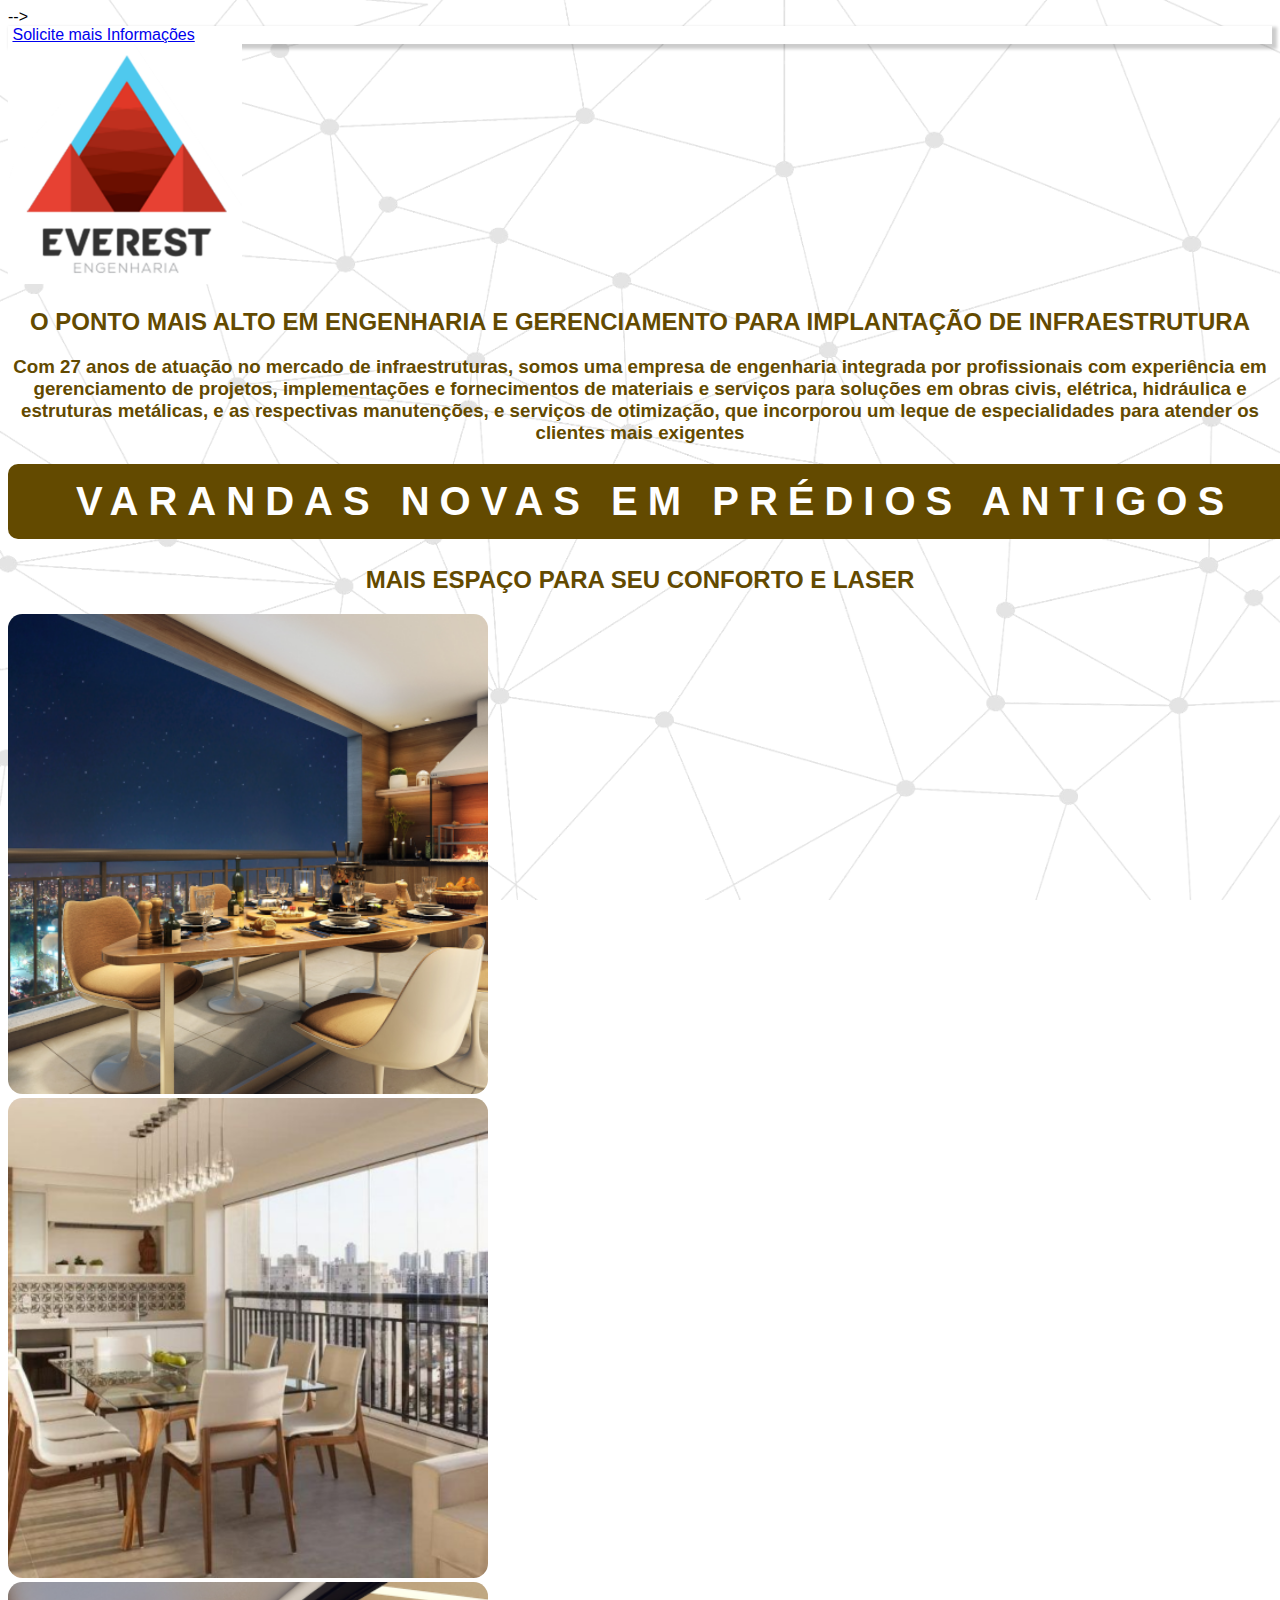
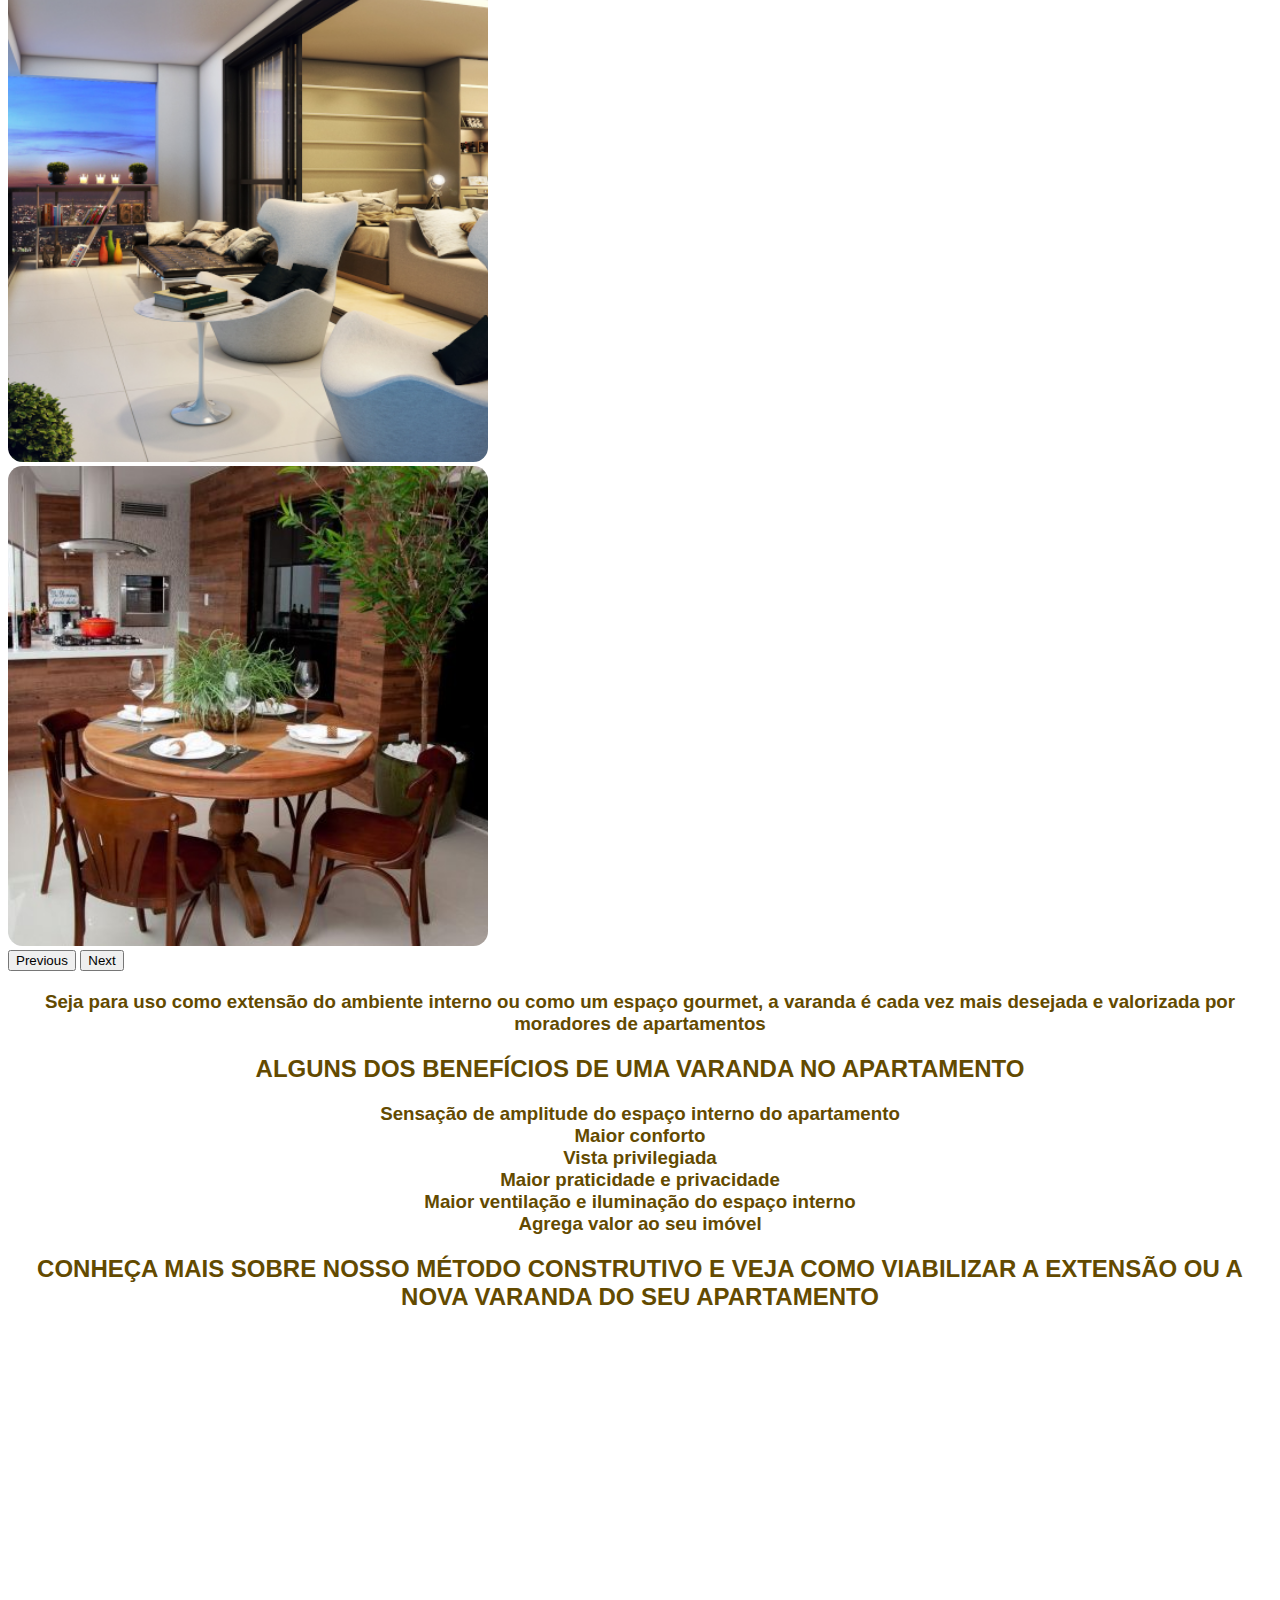
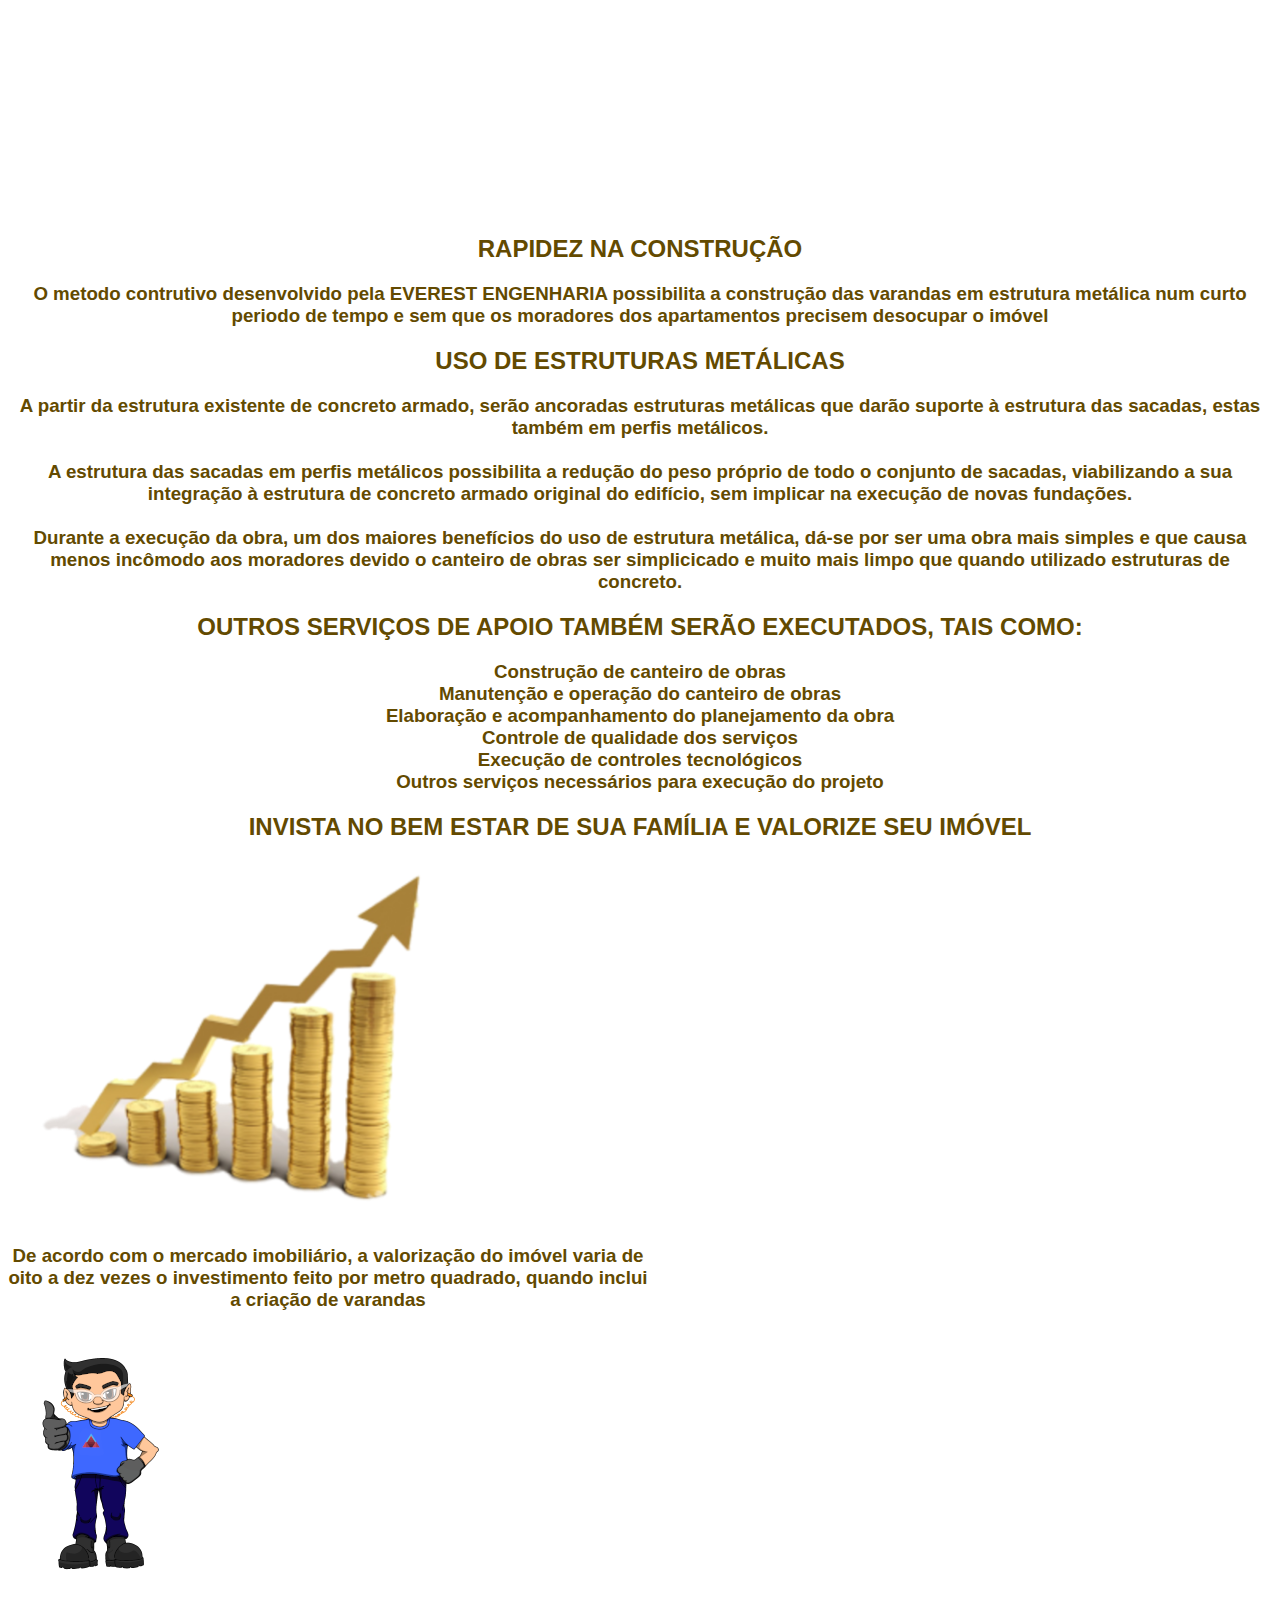
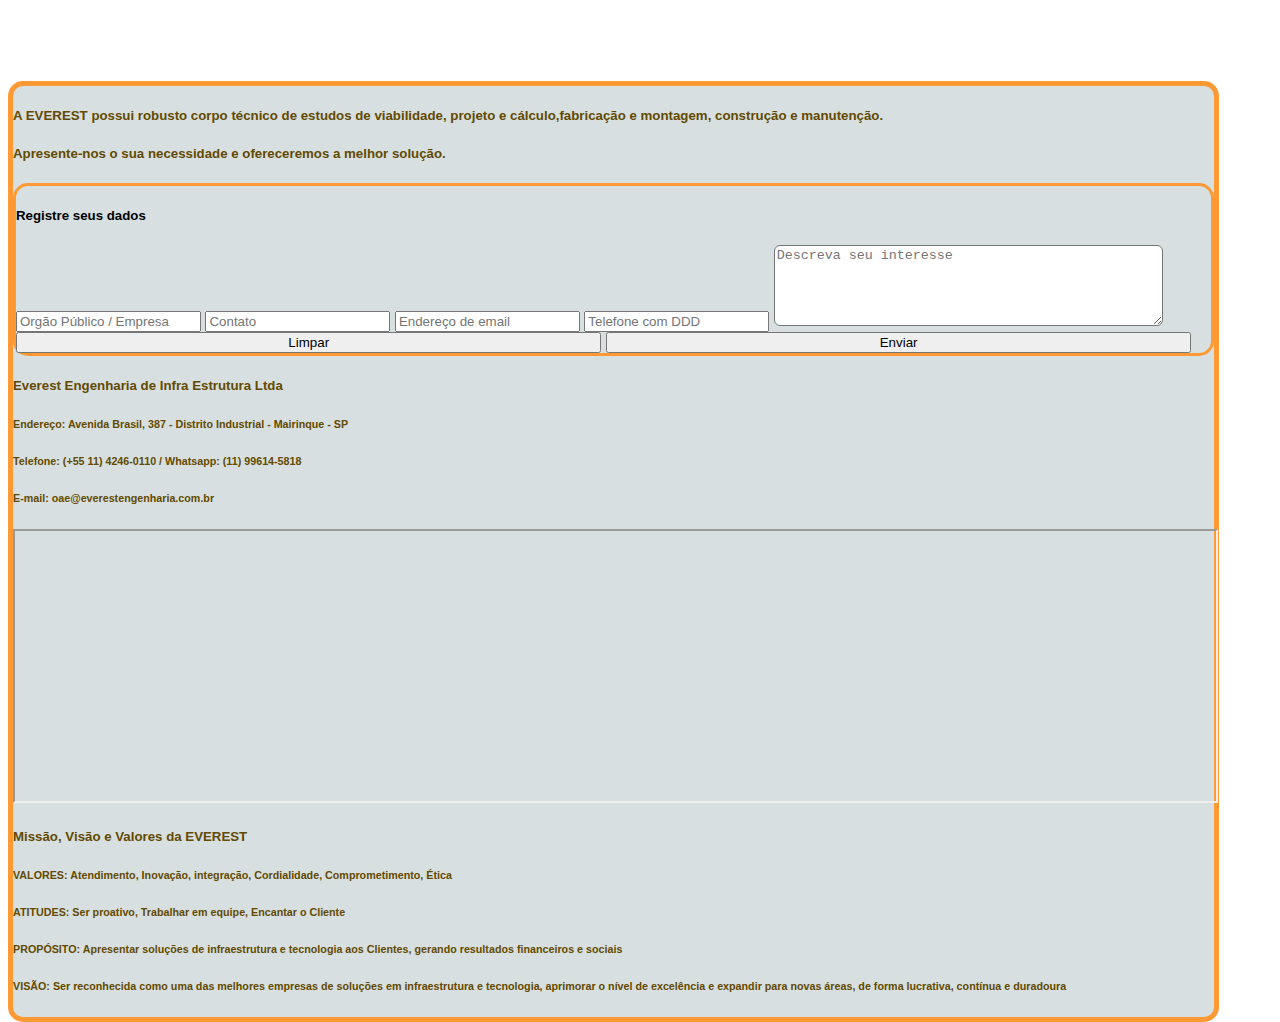
==== index.html @ 9385000b "index" ====
<!DOCTYPE html>
<html lang="pt-BR">

<head>
  <meta charset="UTF-8">
  <meta http-equiv="X-UA-Compatible" content="IE=edge">-->
  <meta name="viewport" content="width=device-width, initial-scale=1.0">
  <link href="https://cdn.jsdelivr.net/npm/bootstrap@5.3.0-alpha1/dist/css/bootstrap.min.css" rel="stylesheet"
    integrity="sha384-GLhlTQ8iRABdZLl6O3oVMWSktQOp6b7In1Zl3/Jr59b6EGGoI1aFkw7cmDA6j6gD" crossorigin="anonymous">
  <link rel="stylesheet" type="text/css" href="style.css">
  </link>
  <title>EVEREST-VARANDAS</title>

</head>

<body class="bg">
  <header>
    <nav class=" navColor d-flex justify-content-around  navbar fixed-top">
      <img class="img-fluid" src="logoeverest2.png" alt="">
      <a class="btn bg-warning" href="#nmcadastro">Solicite mais Informações</a>
    </nav>
  </header>

  <div class="d-flex justify-content-center pt-3 mt-5">
    <img class="classlogo" src="logo_everest.PNG" alt="">
  </div>

  <div class="container d-flex justify-content-center">
    <h2 class="pInicial">O PONTO MAIS ALTO EM ENGENHARIA E GERENCIAMENTO PARA IMPLANTAÇÃO DE INFRAESTRUTURA</h2>
  </div>

  <DIV class="container d-flex justify-content-center">
    <h3 class="pInicial">Com 27 anos de atuação no mercado de infraestruturas, somos uma empresa de engenharia integrada
      por profissionais com experiência em gerenciamento de projetos, implementações e fornecimentos de materiais e
      serviços para soluções em obras civis, elétrica, hidráulica e estruturas metálicas, e as respectivas manutenções,
      e serviços de otimização, que incorporou um leque de especialidades para atender os clientes mais exigentes</h3>
  </DIV>

  </div>
  
  <section class="container">
    <div class="d-flex justify-content-center mt-3">
      <H1 class="pInicial2">VARANDAS NOVAS EM PRÉDIOS ANTIGOS </H1>
    </div>

    <div class="d-flex justify-content-center mt-3">
      <h2 class="pInicial">MAIS ESPAÇO PARA SEU CONFORTO E LASER</h2>
    </div>

    <!-- INICIO CAROUSEL-->

    <div id="carouselExampleFade" class="carousel slide carousel-fade container" data-bs-interval="3000"
      data-bs-ride="carousel">
      <div class="carousel-inner container">
        <div class="carousel-item active ">
          <img src="varanda01.png" class="d-block w-100 img-tamanho img-fluid bordaImgVar" alt="VARANDA">
        </div>
        <div class="carousel-item ">
          <img src="varanda02.png" class="d-block w-100 img-tamanho img-fluid bordaImgVar" alt="VARANDA">
        </div>
        <div class="carousel-item ">
          <img src="varanda03.png" class="d-block w-100 img-tamanho img-fluid bordaImgVar" alt="VARANDA">
        </div>
        <div class="carousel-item ">
          <img src="varanda04.png" class="d-block w-100 img-tamanho img-fluid bordaImgVar" alt="VARANDA">
        </div>
      </div>
      <button class="carousel-control-prev" type="button" data-bs-target="#carouselExampleFade" data-bs-slide="prev">
        <span class="visually-hidden">Previous</span>
      </button>
      <button class="carousel-control-next" type="button" data-bs-target="#carouselExampleFade" data-bs-slide="next">
        <span class="visually-hidden">Next</span>
      </button>
    </div>
  </section>
  <!-- TÉRMIONO CAROUSEL-->

  <div class="container">
    <h3 class="pInicial mt-5">Seja para uso como extensão do ambiente interno ou como um espaço gourmet, a varanda é
      cada vez mais desejada e valorizada por moradores de apartamentos</h3>
  </div>

  <div class="container d-flex justify-content-center">
    <h2 class="pInicial mt-5">ALGUNS DOS BENEFÍCIOS DE UMA VARANDA NO APARTAMENTO</h2>
  </div>

  <div class="container d-flex justify-content-center">
    <h3 class="pInicial">
      Sensação de amplitude do espaço interno do apartamento<br>
      Maior conforto <br>
      Vista privilegiada<br>
      Maior praticidade e privacidade <br>
      Maior ventilação e iluminação do espaço interno<br>
      Agrega valor ao seu imóvel<br></h3>
  </div>

  <div class="container d-flex justify-content-center mt-5">
    <h2 class="pInicial">CONHEÇA MAIS SOBRE NOSSO MÉTODO CONSTRUTIVO E VEJA COMO VIABILIZAR A EXTENSÃO OU A NOVA VARANDA DO SEU APARTAMENTO</h2>
  </div>

  <div class=" m-5">
    <div class="container d-flex  justify-content-center ">
    <iframe class="class-video" src="https://www.youtube.com/embed/AKZ77Znzrgw" title="YouTube video player" frameborder="0" allow="accelerometer; autoplay; clipboard-write; encrypted-media; gyroscope; picture-in-picture; web-share" allowfullscreen></iframe>
    </div>
  </div>

  <div class="container d-flex justify-content-center">
    <h2 class="pInicial mt-5">RAPIDEZ NA CONSTRUÇÃO</h2>
  </div>

  <div class="container d-flex justify-content-center">
    <h3 class="pInicial">O metodo contrutivo desenvolvido pela EVEREST ENGENHARIA possibilita a construção das varandas em estrutura metálica num curto periodo de tempo e sem que os moradores dos apartamentos precisem desocupar o imóvel</h3>
  </div>

  <div class="container d-flex justify-content-center">
    <h2 class="pInicial mt-5">USO DE ESTRUTURAS METÁLICAS</h2>
  </div>

  <div class="container d-flex justify-content-center mt-1">
    <h3 class="pInicial">A partir da estrutura existente de concreto armado, serão ancoradas estruturas metálicas que darão suporte à estrutura das sacadas, estas também em perfis metálicos.<br><br>
      A estrutura das sacadas em perfis metálicos possibilita a redução do peso próprio de todo o conjunto de sacadas, viabilizando a sua integração à estrutura de concreto armado original do edifício, sem implicar na execução de novas fundações. <br><br>
      Durante a execução da obra, um dos maiores benefícios do uso de estrutura metálica, dá-se por ser uma obra mais simples e que causa menos incômodo aos moradores devido o canteiro de obras ser simplicicado e muito mais limpo que quando utilizado estruturas de concreto.
    </h3>
  </div>

  <div class="container d-flex justify-content-center">
    <h2 class="pInicial mt-5">OUTROS SERVIÇOS DE APOIO TAMBÉM SERÃO EXECUTADOS, TAIS COMO:</h2>
  </div>

  <div class="container d-flex justify-content-center">
    <h3 class="pInicial">
      Construção de canteiro de obras<br>
      Manutenção e operação do canteiro de obras<br>
      Elaboração e acompanhamento do planejamento da obra<br>
      Controle de qualidade dos serviços<br>
      Execução de controles tecnológicos<br>
      Outros serviços necessários para execução do projeto<br></h3>
  </div>



  <div class="container d-flex justify-content-center mt-5">
    <h2 class="pInicial">INVISTA NO BEM ESTAR DE SUA FAMÍLIA E VALORIZE SEU IMÓVEL</h2>
  </div>

  <div class="container mt-3">
    <div class="d-flex justify-content-center align-middle">
      <img class="imgFinan" src="invest.png" alt="">
    </div>  
    <div class="d-flex justify-content-center ">
      <h3 class="pInicial mt-5 textoFinan">De acordo com o mercado imobiliário, a valorização do imóvel varia de oito a dez vezes o investimento feito por metro quadrado, quando inclui a criação de varandas</h2>
    </div>
  </div>

  <div class="container justify-content-center">
    <div class="row">
      <div class=" justify-content-center col-lg-6 mt-5 d-flex">
        <img src="LINK_SELO_26_ANOS.JPG" alt="">
      </div>
      <div class=" justify-content-center col-lg-6 mt-5 d-flex">
        <img src="mascote.png" alt="">
      </div>
    </div>
  </div>

  <main>
    <a name="nmcadastro"></a>
    <section class="pcontato">

      <div class="container-fluid cadastro ">

        <div class="justify-content-center mt-2 text-white">
          <h5 class="fontFinal mt-4">A EVEREST possui robusto corpo técnico de estudos de viabilidade, projeto e
            cálculo,fabricação e montagem, construção e manutenção. </h5>
          <h5 class="fontFinal mb-4">Apresente-nos o sua necessidade e ofereceremos a melhor solução.</h5>
          </h5>
        </div>

        <div class="row mt-2 justify-content-center">


          <div class="col-lg-4 m-1 bordaContato ">
            <form action="https://formsubmit.co/c5223be4051fd8e57109d2ad00f6728d" method="POST">
              <h5 class="mt-3">Registre seus dados</h5>

              <label class="mt-2" for="InputEmpresa"></label>
              <input type="text" class="form-control" name="InputEmpresa" id="InputEmpresa"
                aria-describedby="InputEmpresa" placeholder="Orgão Público / Empresa" required>

              <label for="name"></label>
              <input type="text" class="form-control" name="name" id="name" aria-describedby="name"
                placeholder="Contato" required>

              <label for="email"></label>
              <input type="email" class="form-control" name="email" id="email" aria-describedby="email"
                placeholder="Endereço de email" required>

              <label for="inputel"></label>
              <input type="tel" class="form-control" name="inputel" id="inputel" aria-describedby="inputel"
                placeholder="Telefone com DDD" maxlength="11" pattern="^\d{2}\d{4,5}\d{4}$" required>

              <textarea resize="none" name="message" class=" mt-3 txtarea form-control" cols="46" rows="5"
                placeholder="Descreva seu interesse" maxlength="500"></textarea>

              <input type="hidden" name="_next" value="https://selbsergioaranha.github.io/Projeto_Pontes/obrigado.html">

              <button style="width: 49%;" type="reset" class="btn-primary mt-2 mb-2">Limpar</button>
              <button style="width: 49%;" type="submit" class="btn-primary mt-2 mb-2">Enviar</button>
            </form>
          </div>

          <div class="col-lg-4 ">
            <div class="fontFinal mt-4">
              <h5>Everest Engenharia de Infra Estrutura Ltda</h5>
              <h6 class="fontFinal mt-2">Endereço: Avenida Brasil, 387 - Distrito Industrial - Mairinque - SP</h6>
              <h6 class="fontFinal mt-2">Telefone: (+55 11) 4246-0110 / Whatsapp: (11) 99614-5818</h6>
              <h6 class="fontFinal mt-2">E-mail: oae@everestengenharia.com.br</h6>
            </div>

            <div class="p-3 mt-4 bg-light border rounded-3">
              <iframe class="m-0 m-auto"
                src="https://www.google.com/maps/embed?pb=!1m18!1m12!1m3!1d3657.912626153873!2d-47.18362305066568!3d-23.53564478462053!2m3!1f0!2f0!3f0!3m2!1i1024!2i768!4f13.1!3m3!1m2!1s0x94cf720b5bc1e517%3A0x577af67c2d1a4c39!2sEverest%20Engenharia%20de%20Infra%20Estrutura%20LTDA!5e0!3m2!1spt-BR!2sbr!4v1660700954570!5m2!1spt-BR!2sbr"
                width="100%" height="270" style="border:left" allowfullscreen=" " loading="lazy"
                referrerpolicy="no-referrer-when-downgrade">
              </iframe>
            </div>
          </div>

          <div class="col-lg-3 ">
            <div class="mt-5">
              <h5 class="fontFinal pt-3">Missão, Visão e Valores da EVEREST</h5>
              <h6 class="fontFinal pt-3">VALORES: Atendimento, Inovação, integração, Cordialidade, Comprometimento,
                Ética</h6>
              <h6 class="fontFinal pt-3">ATITUDES: Ser proativo, Trabalhar em equipe, Encantar o Cliente</h6>
              <h6 class="fontFinal pt-3">PROPÓSITO: Apresentar soluções de infraestrutura e tecnologia aos Clientes,
                gerando resultados financeiros e sociais</h6>
              <h6 class="fontFinal pt-3">VISÃO: Ser reconhecida como uma das melhores empresas de soluções em
                infraestrutura e tecnologia, aprimorar o nível de excelência e expandir para novas áreas, de forma
                lucrativa, contínua e duradoura</h6>
            </div>
          </div>
        </div>
      </div>
    </section>
  </main>

  <script src="https://code.jquery.com/jquery-3.3.1.slim.min.js"
    integrity="sha384-q8i/X+965DzO0rT7abK41JStQIAqVgRVzpbzo5smXKp4YfRvH+8abtTE1Pi6jizo" crossorigin="anonymous">
    </script>
  <script src="https://cdnjs.cloudflare.com/ajax/libs/popper.js/1.14.3/umd/popper.min.js"
    integrity="sha384-ZMP7rVo3mIykV+2+9J3UJ46jBk0WLaUAdn689aCwoqbBJiSnjAK/l8WvCWPIPm49" crossorigin="anonymous">
    </script>
  <script src="https://cdn.jsdelivr.net/npm/bootstrap@5.3.0-alpha1/dist/js/bootstrap.bundle.min.js"
    integrity="sha384-w76AqPfDkMBDXo30jS1Sgez6pr3x5MlQ1ZAGC+nuZB+EYdgRZgiwxhTBTkF7CXvN"
    crossorigin="anonymous"></script>
</body>

</html>
---- style.css ----
body,html {
    height: 100%;
    font-family: Arial, Helvetica, sans-serif;
   
}

.pcontato{
    padding-top: 80px;
}

.txtarea {
    border-radius: 6px;
}

.bg {

    background-image: url(img_fundo_triangulos.png);
    background-size: cover;
    background-position: center ;
    background-attachment: fixed;
}

.pInicial {
    margin-top: 20px;
    text-align: center;
    color:#634A00;
    
}
.pInicial2 {
    width: 100%;
    padding: 15px  15px;
    margin-top: 20px;
    font-size: 40px;
    font-weight: 700;
    text-align: center;
    background-color: #634A00;
    color: rgb(255, 255, 255);
    letter-spacing: 10px;
    border-radius: 10px;
}

.fontFinal {
    color:#634A00;
}
.class-video {
    height: 30rem;
    width: 53rem;
}

h2 {
    font-weight: 700;
}
.cadastro {
    background-color:#d7dfe1;
    width: 95%;
    height: 95%;
    border-radius: 15px;
    border-style:solid;
    border-color:#FF9933;
    border-width: 5px;

}

.bordaContato {

    border-radius: 15px;
    border-style:solid;
    border-color: #FF9933;
    border-width: 3px;
   
}

.navColor {
    background-color:#ffffff;
    box-shadow: 3px 3px 3px 2px rgba(0, 0, 0, 0.2);
}

/* css carrocel */

.carousel {
    max-width: 70%;
}

.carousel-inner {
    max-width: 100%;
}

.classlogo {
    max-width: 15rem;
    max-height: 15rem;
}

.textoFinan {
    width: 40rem;
    height: auto;
}

.imgFinan {
    width: 30rem;
    
}

.img-tamanho {
    width: 30rem;
    height: 30rem;
    object-fit: cover;
    object-position: center;
    }

.bordaImgVar {
    border-radius: 3% 3% 3% 3%;
}

.carousel-control-prev-icon {
    background-image: url("data:image/svg+xml;charset=utf8,%3Csvg xmlns='http://www.w3.org/2000/svg' fill='darkgrey' viewBox='0 0 8 8'%3E%3Cpath d='M5.25 0l-4 4 4 4 1.5-1.5-2.5-2.5 2.5-2.5-1.5-1.5z'/%3E%3C/svg%3E");
}
.carousel-control-next-icon {
    background-image: url("data:image/svg+xml;charset=utf8,%3Csvg xmlns='http://www.w3.org/2000/svg' fill='darkgrey' viewBox='0 0 8 8'%3E%3Cpath d='M2.75 0l-1.5 1.5 2.5 2.5-2.5 2.5 1.5 1.5 4-4-4-4z'/%3E%3C/svg%3E");
}
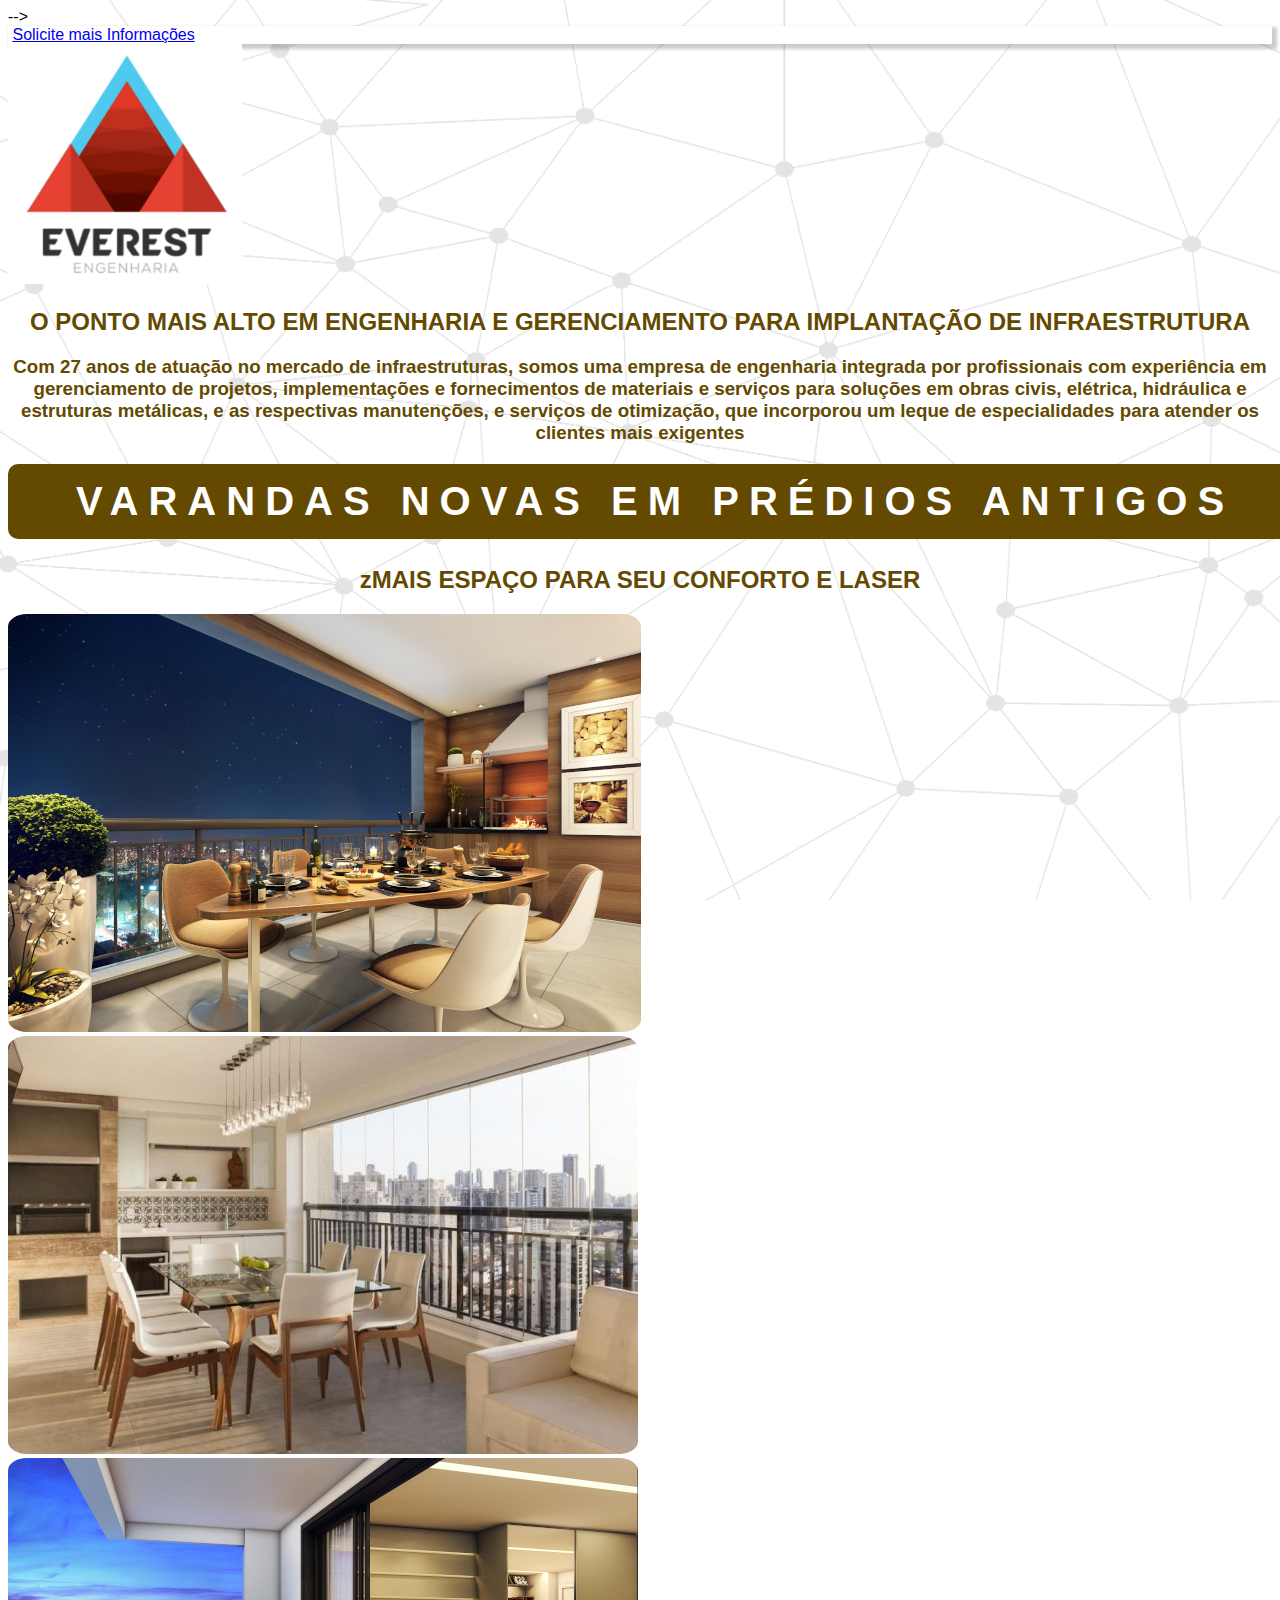
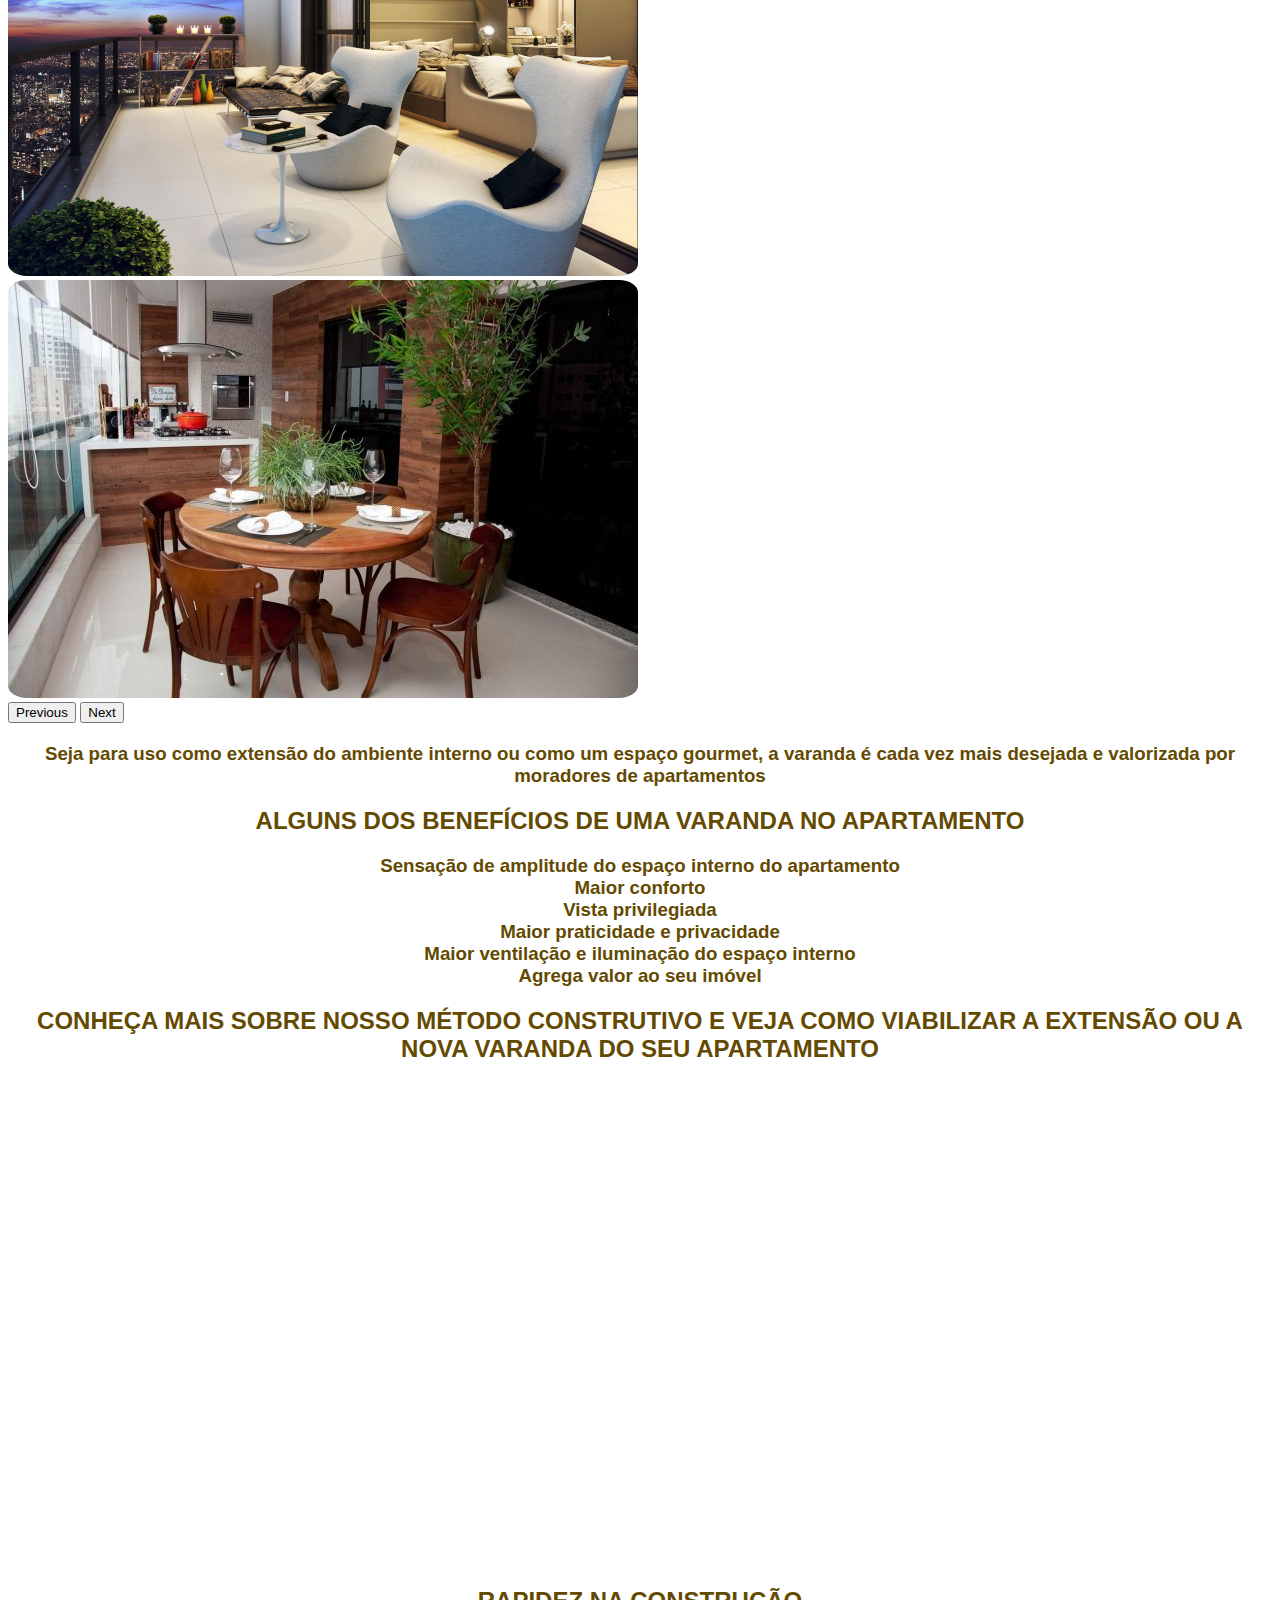
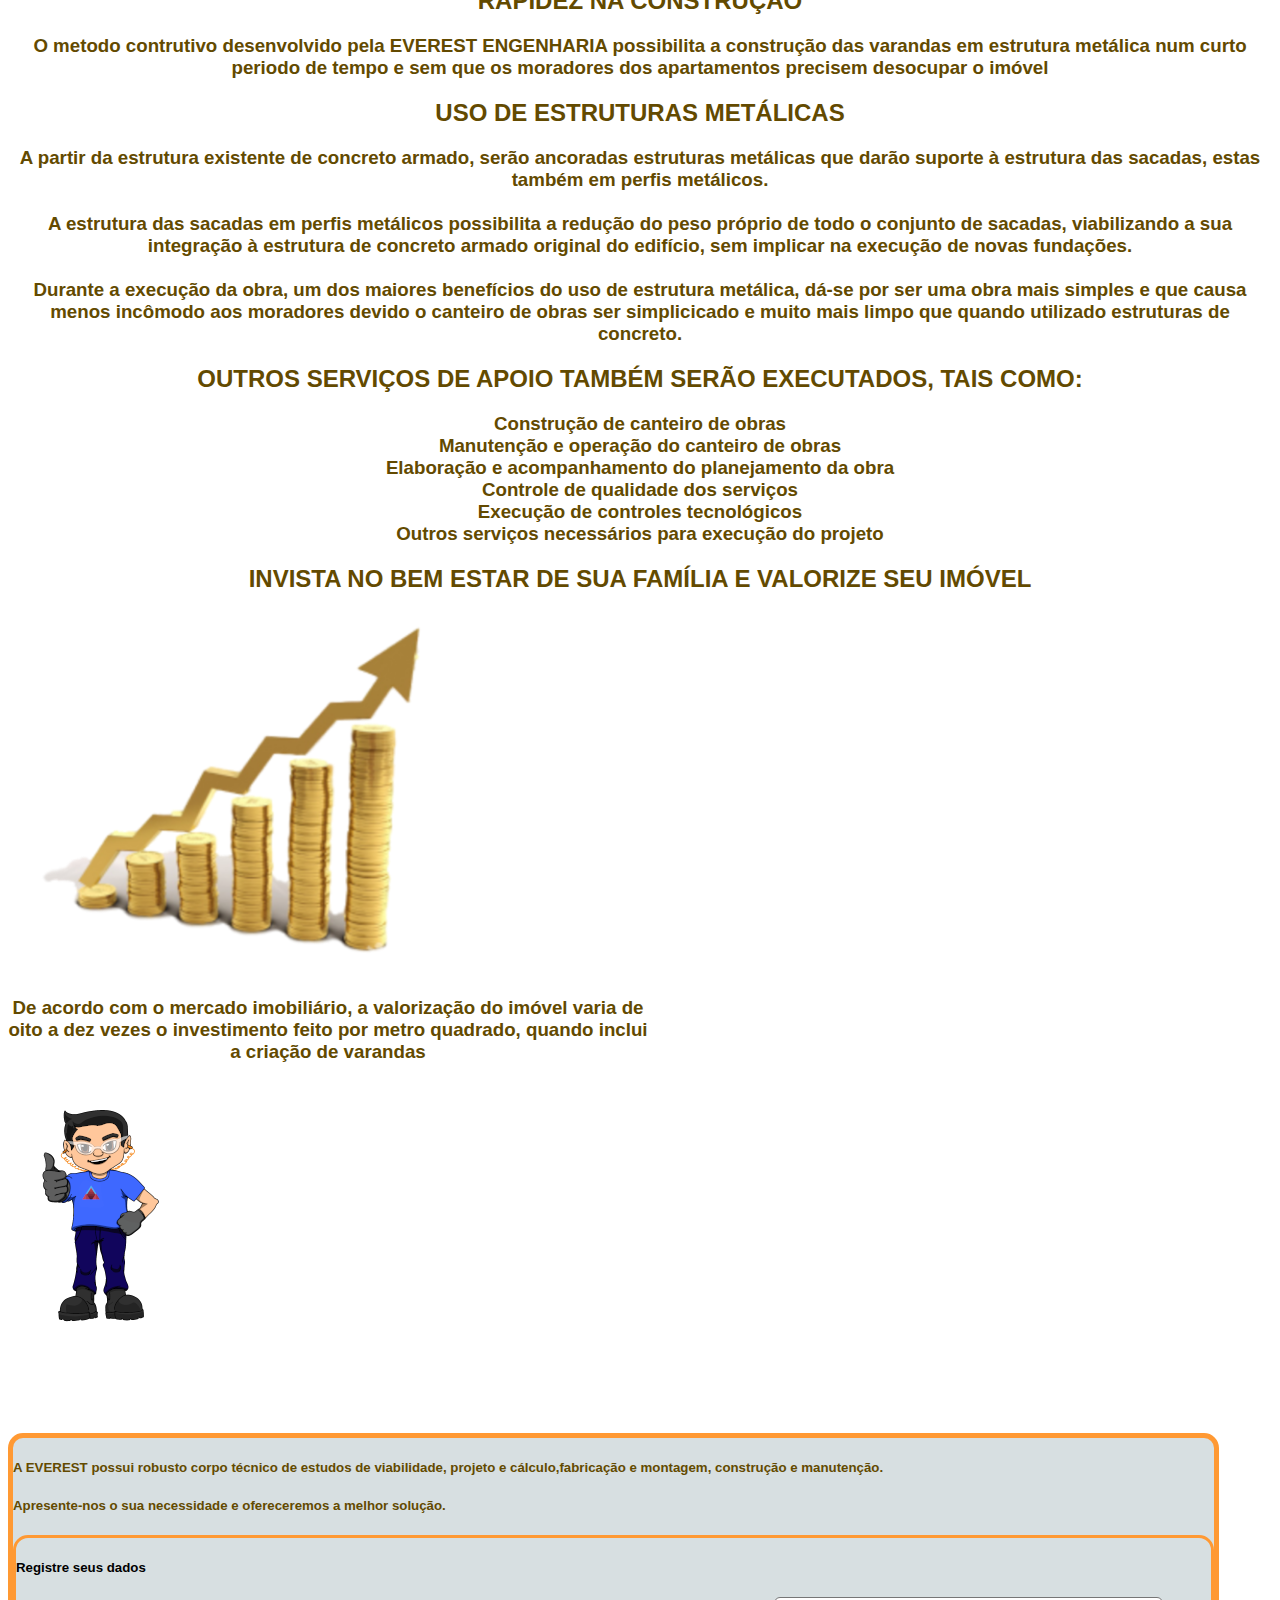
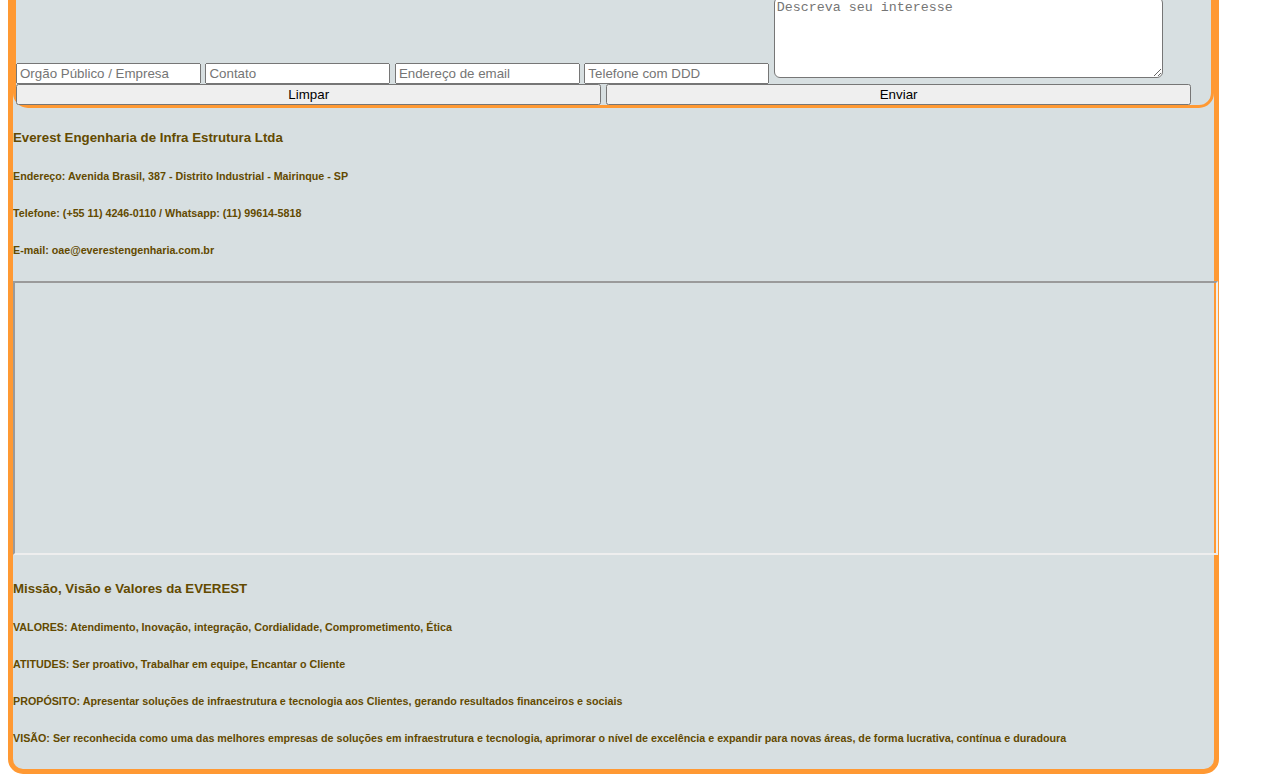
==== commit b227d76d: "index" ====
--- a/index.html
+++ b/index.html
@@ -37,40 +37,41 @@
   </DIV>
 
   </div>
-  
+
   <section class="container">
     <div class="d-flex justify-content-center mt-3">
       <H1 class="pInicial2">VARANDAS NOVAS EM PRÉDIOS ANTIGOS </H1>
     </div>
 
     <div class="d-flex justify-content-center mt-3">
-      <h2 class="pInicial">MAIS ESPAÇO PARA SEU CONFORTO E LASER</h2>
+      <h2 class="pInicial">zMAIS ESPAÇO PARA SEU CONFORTO E LASER</h2>
     </div>
 
     <!-- INICIO CAROUSEL-->
-
-    <div id="carouselExampleFade" class="carousel slide carousel-fade container" data-bs-interval="3000"
-      data-bs-ride="carousel">
-      <div class="carousel-inner container">
-        <div class="carousel-item active ">
-          <img src="varanda01.png" class="d-block w-100 img-tamanho img-fluid bordaImgVar" alt="VARANDA">
+    <div class="container-fluid">
+      <div id="carouselExampleFade" class="carousel slide container" data-bs-interval="3000"
+        data-bs-ride="carousel">
+        <div class="carousel-inner">
+          <div class="carousel-item active ">
+            <img src="varanda01.png" class="d-block w-100 img-tazmanho bordaImgVar" alt="VARANDA">
+          </div>
+          <div class="carousel-item ">
+            <img src="varanda02.png" class="d-block w-100 img-tazmanho bordaImgVar" alt="VARANDA">
+          </div>
+          <div class="carousel-item ">
+            <img src="varanda03.png" class="d-block w-100 img-tazmanho bordaImgVar" alt="VARANDA">
+          </div>
+          <div class="carousel-item ">
+            <img src="varanda04.png" class="d-block w-100 img-tazmanho bordaImgVar" alt="VARANDA">
+          </div>
         </div>
-        <div class="carousel-item ">
-          <img src="varanda02.png" class="d-block w-100 img-tamanho img-fluid bordaImgVar" alt="VARANDA">
-        </div>
-        <div class="carousel-item ">
-          <img src="varanda03.png" class="d-block w-100 img-tamanho img-fluid bordaImgVar" alt="VARANDA">
-        </div>
-        <div class="carousel-item ">
-          <img src="varanda04.png" class="d-block w-100 img-tamanho img-fluid bordaImgVar" alt="VARANDA">
-        </div>
-      </div>
-      <button class="carousel-control-prev" type="button" data-bs-target="#carouselExampleFade" data-bs-slide="prev">
-        <span class="visually-hidden">Previous</span>
-      </button>
-      <button class="carousel-control-next" type="button" data-bs-target="#carouselExampleFade" data-bs-slide="next">
-        <span class="visually-hidden">Next</span>
-      </button>
+        <button class="carousel-control-prev" type="button" data-bs-target="#carouselExampleFade" data-bs-slide="prev">
+          <span class="visually-hidden">Previous</span>
+        </button>
+        <button class="carousel-control-next" type="button" data-bs-target="#carouselExampleFade" data-bs-slide="next">
+          <span class="visually-hidden">Next</span>
+        </button>
+      </div>
     </div>
   </section>
   <!-- TÉRMIONO CAROUSEL-->
@@ -95,12 +96,16 @@
   </div>
 
   <div class="container d-flex justify-content-center mt-5">
-    <h2 class="pInicial">CONHEÇA MAIS SOBRE NOSSO MÉTODO CONSTRUTIVO E VEJA COMO VIABILIZAR A EXTENSÃO OU A NOVA VARANDA DO SEU APARTAMENTO</h2>
+    <h2 class="pInicial">CONHEÇA MAIS SOBRE NOSSO MÉTODO CONSTRUTIVO E VEJA COMO VIABILIZAR A EXTENSÃO OU A NOVA VARANDA
+      DO SEU APARTAMENTO</h2>
   </div>
 
   <div class=" m-5">
     <div class="container d-flex  justify-content-center ">
-    <iframe class="class-video" src="https://www.youtube.com/embed/AKZ77Znzrgw" title="YouTube video player" frameborder="0" allow="accelerometer; autoplay; clipboard-write; encrypted-media; gyroscope; picture-in-picture; web-share" allowfullscreen></iframe>
+      <iframe class="class-video" src="https://www.youtube.com/embed/AKZ77Znzrgw" title="YouTube video player"
+        frameborder="0"
+        allow="accelerometer; autoplay; clipboard-write; encrypted-media; gyroscope; picture-in-picture; web-share"
+        allowfullscreen></iframe>
     </div>
   </div>
 
@@ -109,7 +114,9 @@
   </div>
 
   <div class="container d-flex justify-content-center">
-    <h3 class="pInicial">O metodo contrutivo desenvolvido pela EVEREST ENGENHARIA possibilita a construção das varandas em estrutura metálica num curto periodo de tempo e sem que os moradores dos apartamentos precisem desocupar o imóvel</h3>
+    <h3 class="pInicial">O metodo contrutivo desenvolvido pela EVEREST ENGENHARIA possibilita a construção das varandas
+      em estrutura metálica num curto periodo de tempo e sem que os moradores dos apartamentos precisem desocupar o
+      imóvel</h3>
   </div>
 
   <div class="container d-flex justify-content-center">
@@ -117,9 +124,14 @@
   </div>
 
   <div class="container d-flex justify-content-center mt-1">
-    <h3 class="pInicial">A partir da estrutura existente de concreto armado, serão ancoradas estruturas metálicas que darão suporte à estrutura das sacadas, estas também em perfis metálicos.<br><br>
-      A estrutura das sacadas em perfis metálicos possibilita a redução do peso próprio de todo o conjunto de sacadas, viabilizando a sua integração à estrutura de concreto armado original do edifício, sem implicar na execução de novas fundações. <br><br>
-      Durante a execução da obra, um dos maiores benefícios do uso de estrutura metálica, dá-se por ser uma obra mais simples e que causa menos incômodo aos moradores devido o canteiro de obras ser simplicicado e muito mais limpo que quando utilizado estruturas de concreto.
+    <h3 class="pInicial">A partir da estrutura existente de concreto armado, serão ancoradas estruturas metálicas que
+      darão suporte à estrutura das sacadas, estas também em perfis metálicos.<br><br>
+      A estrutura das sacadas em perfis metálicos possibilita a redução do peso próprio de todo o conjunto de sacadas,
+      viabilizando a sua integração à estrutura de concreto armado original do edifício, sem implicar na execução de
+      novas fundações. <br><br>
+      Durante a execução da obra, um dos maiores benefícios do uso de estrutura metálica, dá-se por ser uma obra mais
+      simples e que causa menos incômodo aos moradores devido o canteiro de obras ser simplicicado e muito mais limpo
+      que quando utilizado estruturas de concreto.
     </h3>
   </div>
 
@@ -146,9 +158,10 @@
   <div class="container mt-3">
     <div class="d-flex justify-content-center align-middle">
       <img class="imgFinan" src="invest.png" alt="">
-    </div>  
+    </div>
     <div class="d-flex justify-content-center ">
-      <h3 class="pInicial mt-5 textoFinan">De acordo com o mercado imobiliário, a valorização do imóvel varia de oito a dez vezes o investimento feito por metro quadrado, quando inclui a criação de varandas</h2>
+      <h3 class="pInicial mt-5 textoFinan">De acordo com o mercado imobiliário, a valorização do imóvel varia de oito a
+        dez vezes o investimento feito por metro quadrado, quando inclui a criação de varandas</h2>
     </div>
   </div>
 
--- a/style.css
+++ b/style.css
@@ -103,11 +103,13 @@
 }
 
 .img-tamanho {
-    width: 30rem;
+    width: 90vh;
     height: 30rem;
     object-fit: cover;
     object-position: center;
     }
+
+
 
 .bordaImgVar {
     border-radius: 3% 3% 3% 3%;
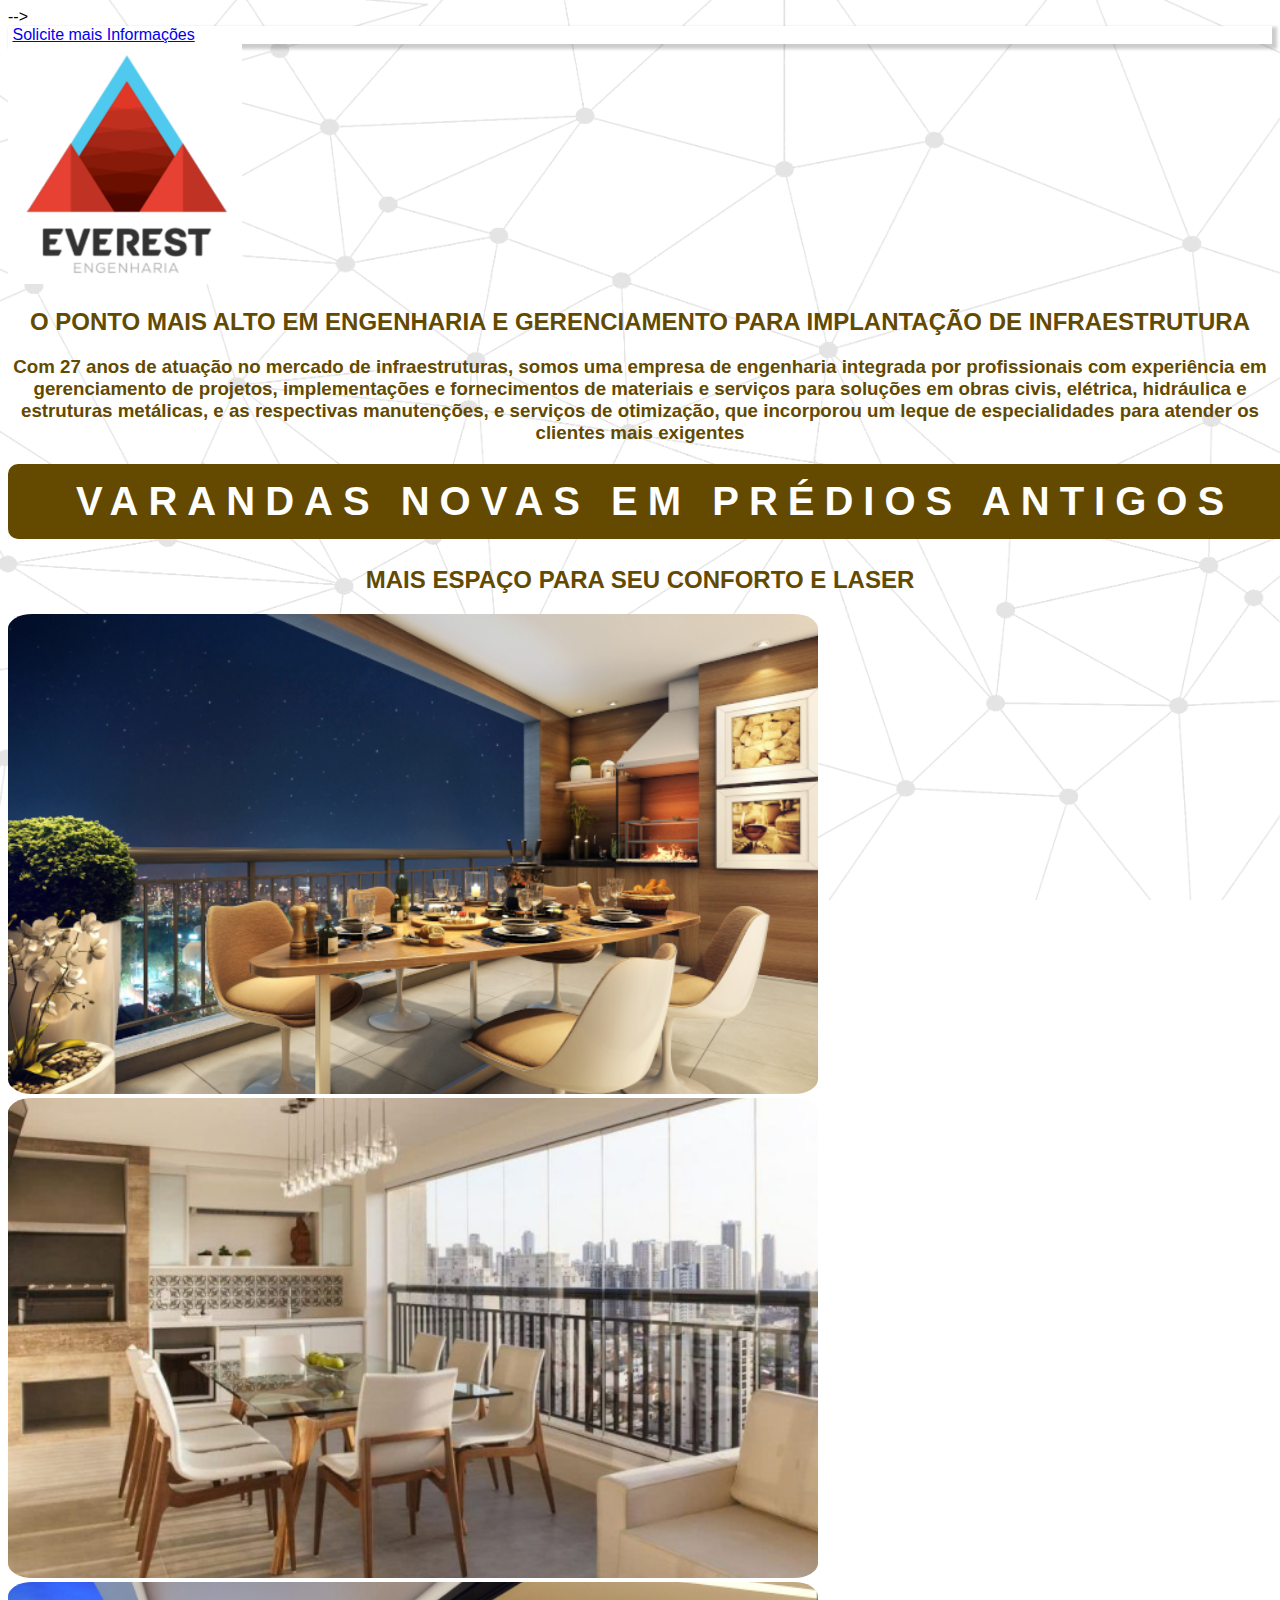
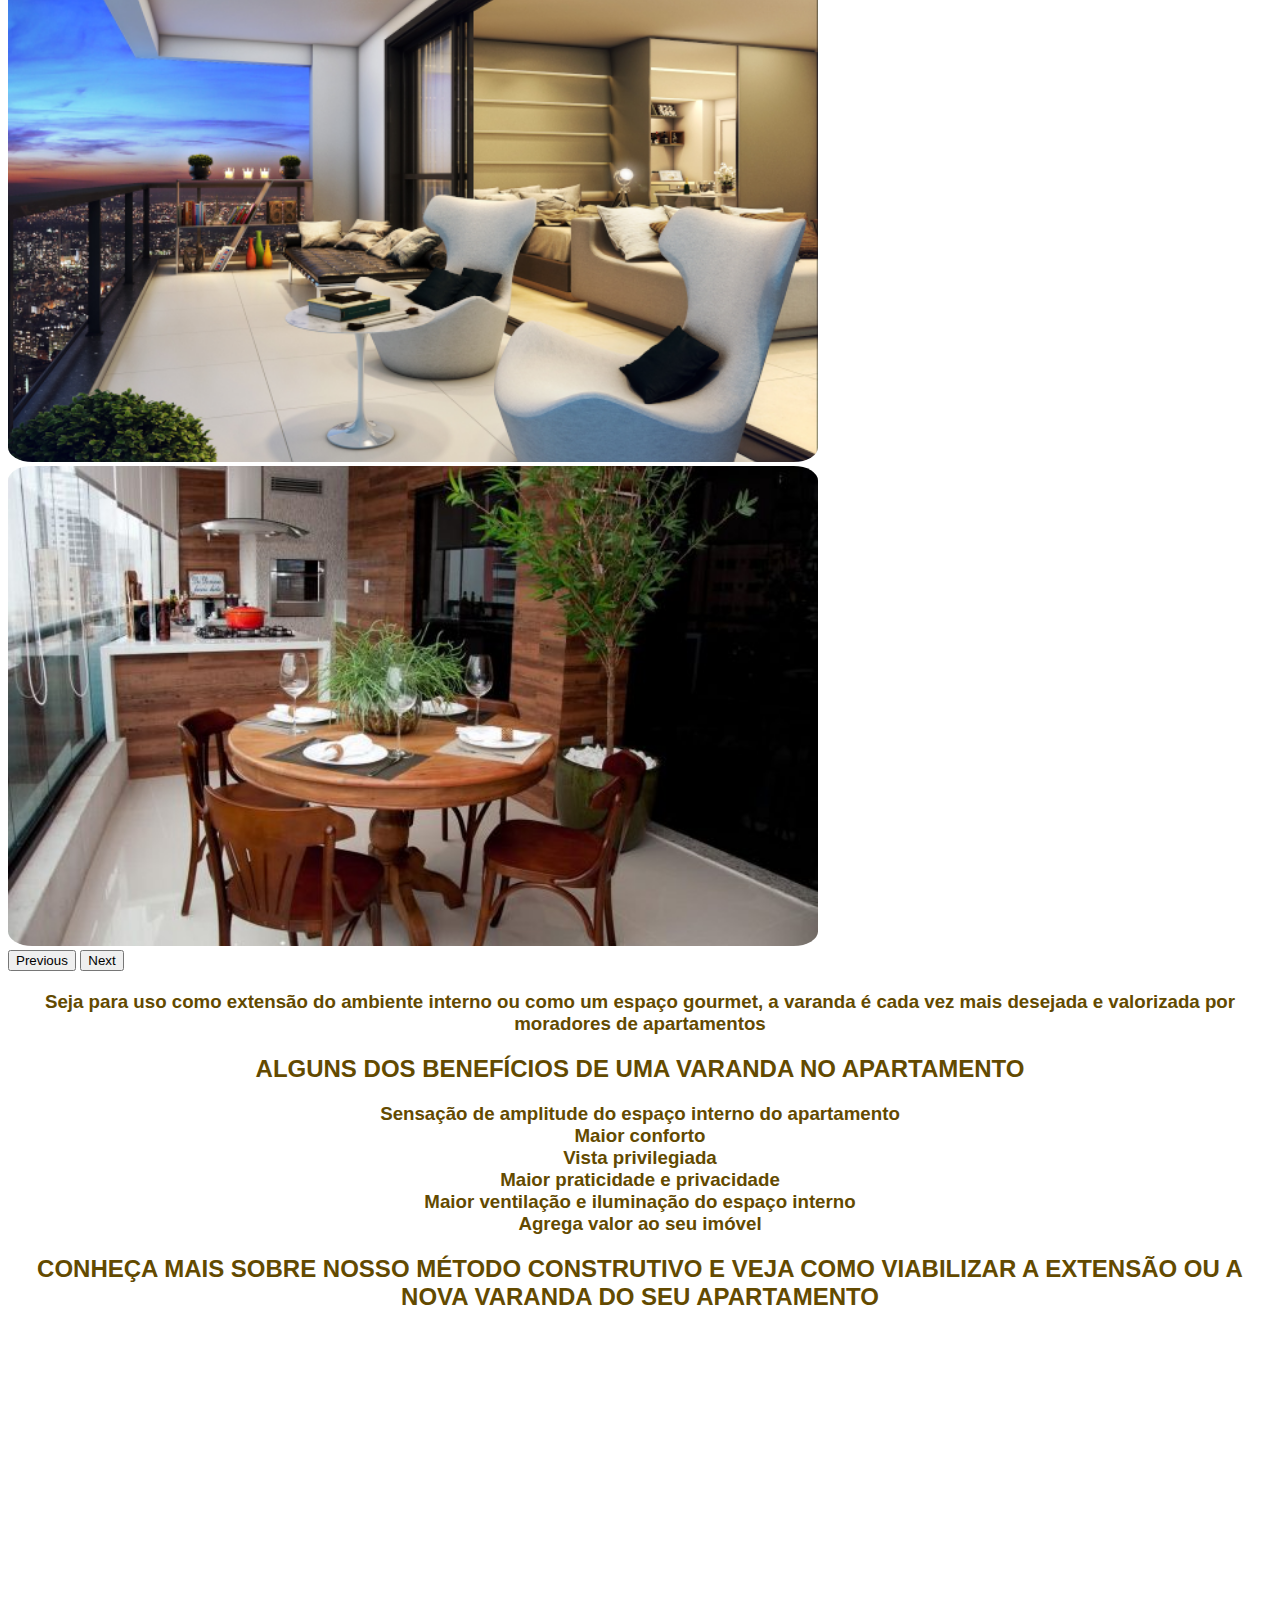
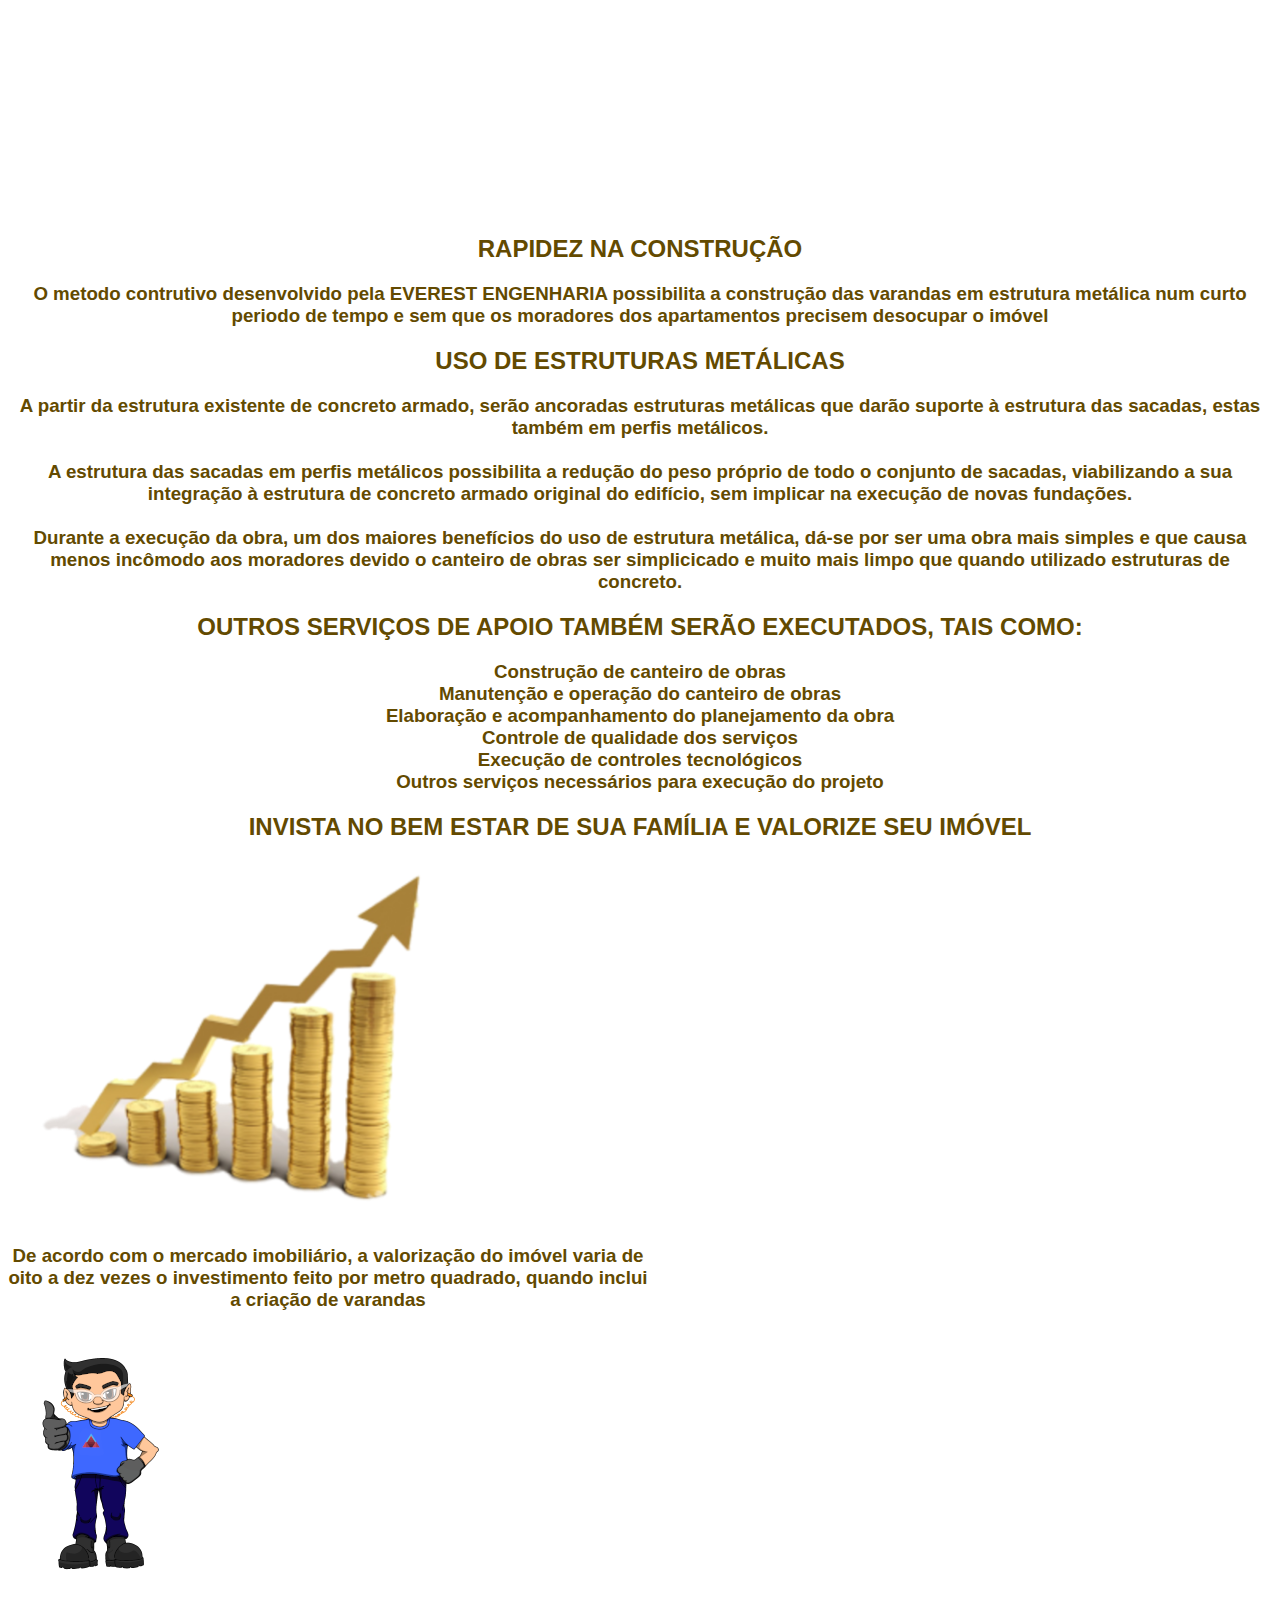
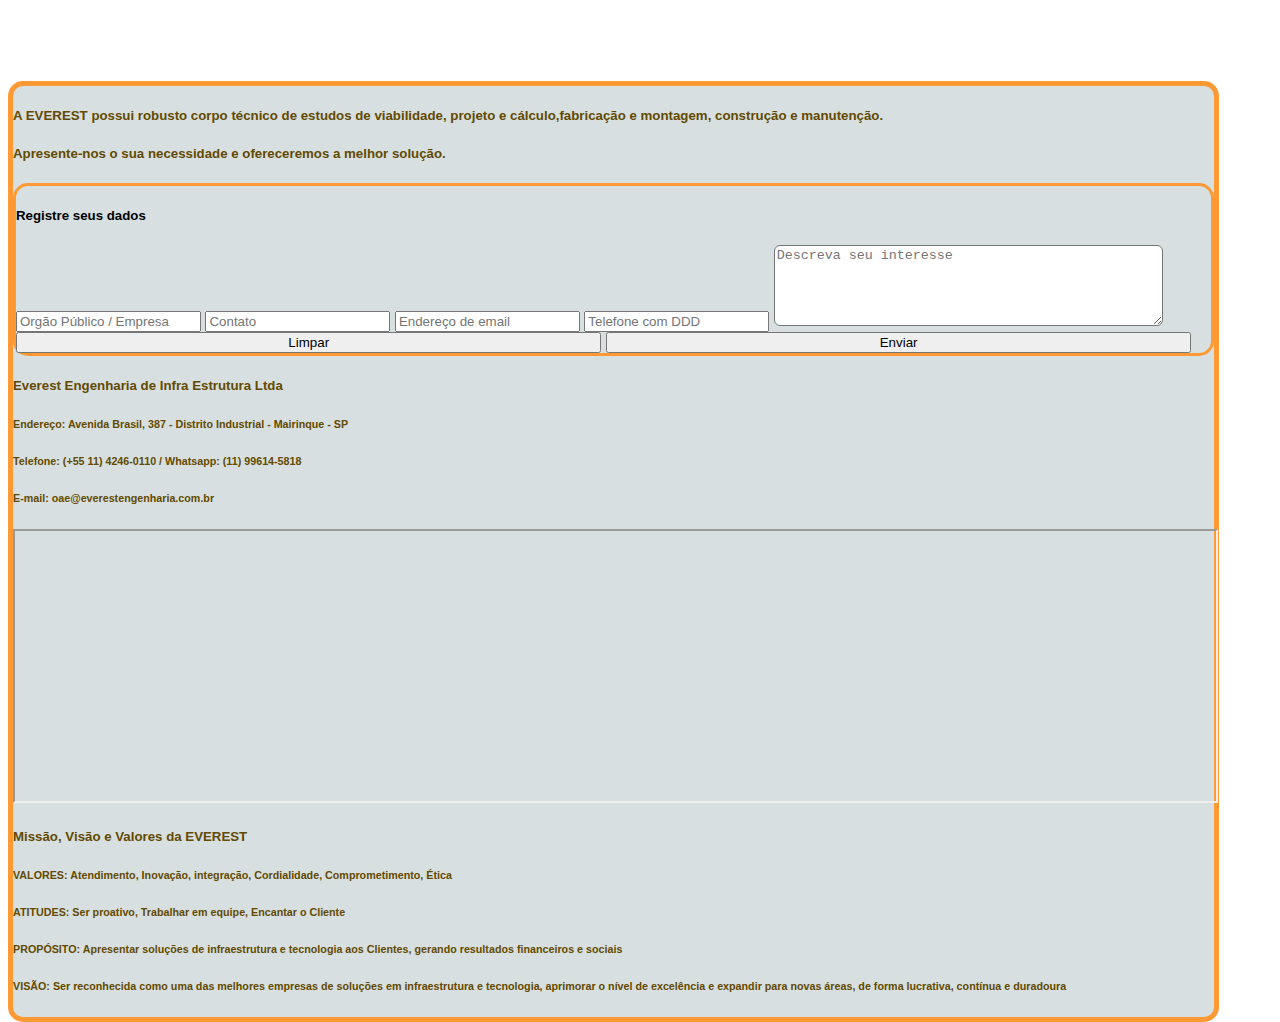
==== commit adfcd49f: "index" ====
--- a/index.html
+++ b/index.html
@@ -44,7 +44,7 @@
     </div>
 
     <div class="d-flex justify-content-center mt-3">
-      <h2 class="pInicial">zMAIS ESPAÇO PARA SEU CONFORTO E LASER</h2>
+      <h2 class="pInicial">MAIS ESPAÇO PARA SEU CONFORTO E LASER</h2>
     </div>
 
     <!-- INICIO CAROUSEL-->
@@ -53,16 +53,16 @@
         data-bs-ride="carousel">
         <div class="carousel-inner">
           <div class="carousel-item active ">
-            <img src="varanda01.png" class="d-block w-100 img-tazmanho bordaImgVar" alt="VARANDA">
+            <img src="varanda01.png" class="d-block w-100 img-tamanho bordaImgVar" alt="VARANDA">
           </div>
           <div class="carousel-item ">
-            <img src="varanda02.png" class="d-block w-100 img-tazmanho bordaImgVar" alt="VARANDA">
+            <img src="varanda02.png" class="d-block w-100 img-tamanho bordaImgVar" alt="VARANDA">
           </div>
           <div class="carousel-item ">
-            <img src="varanda03.png" class="d-block w-100 img-tazmanho bordaImgVar" alt="VARANDA">
+            <img src="varanda03.png" class="d-block w-100 img-tamanho bordaImgVar" alt="VARANDA">
           </div>
           <div class="carousel-item ">
-            <img src="varanda04.png" class="d-block w-100 img-tazmanho bordaImgVar" alt="VARANDA">
+            <img src="varanda04.png" class="d-block w-100 img-tamanho bordaImgVar" alt="VARANDA">
           </div>
         </div>
         <button class="carousel-control-prev" type="button" data-bs-target="#carouselExampleFade" data-bs-slide="prev">
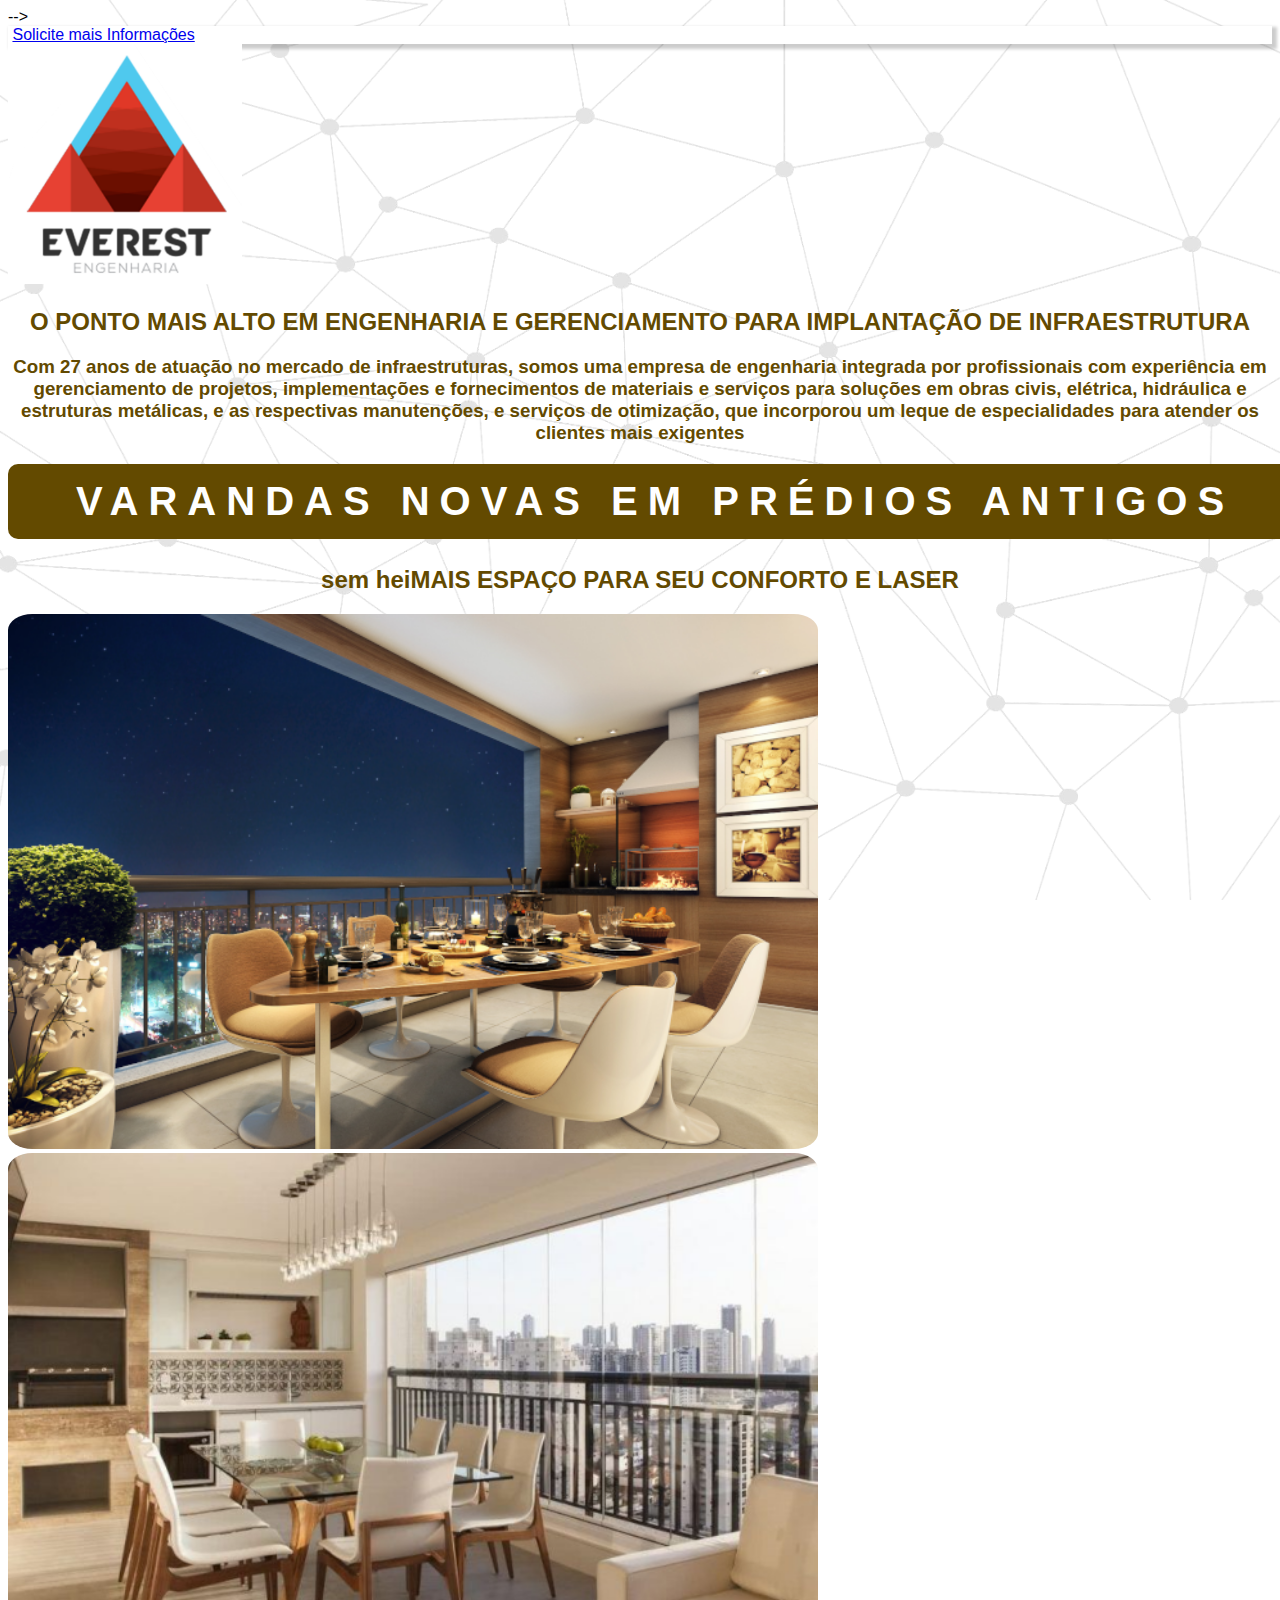
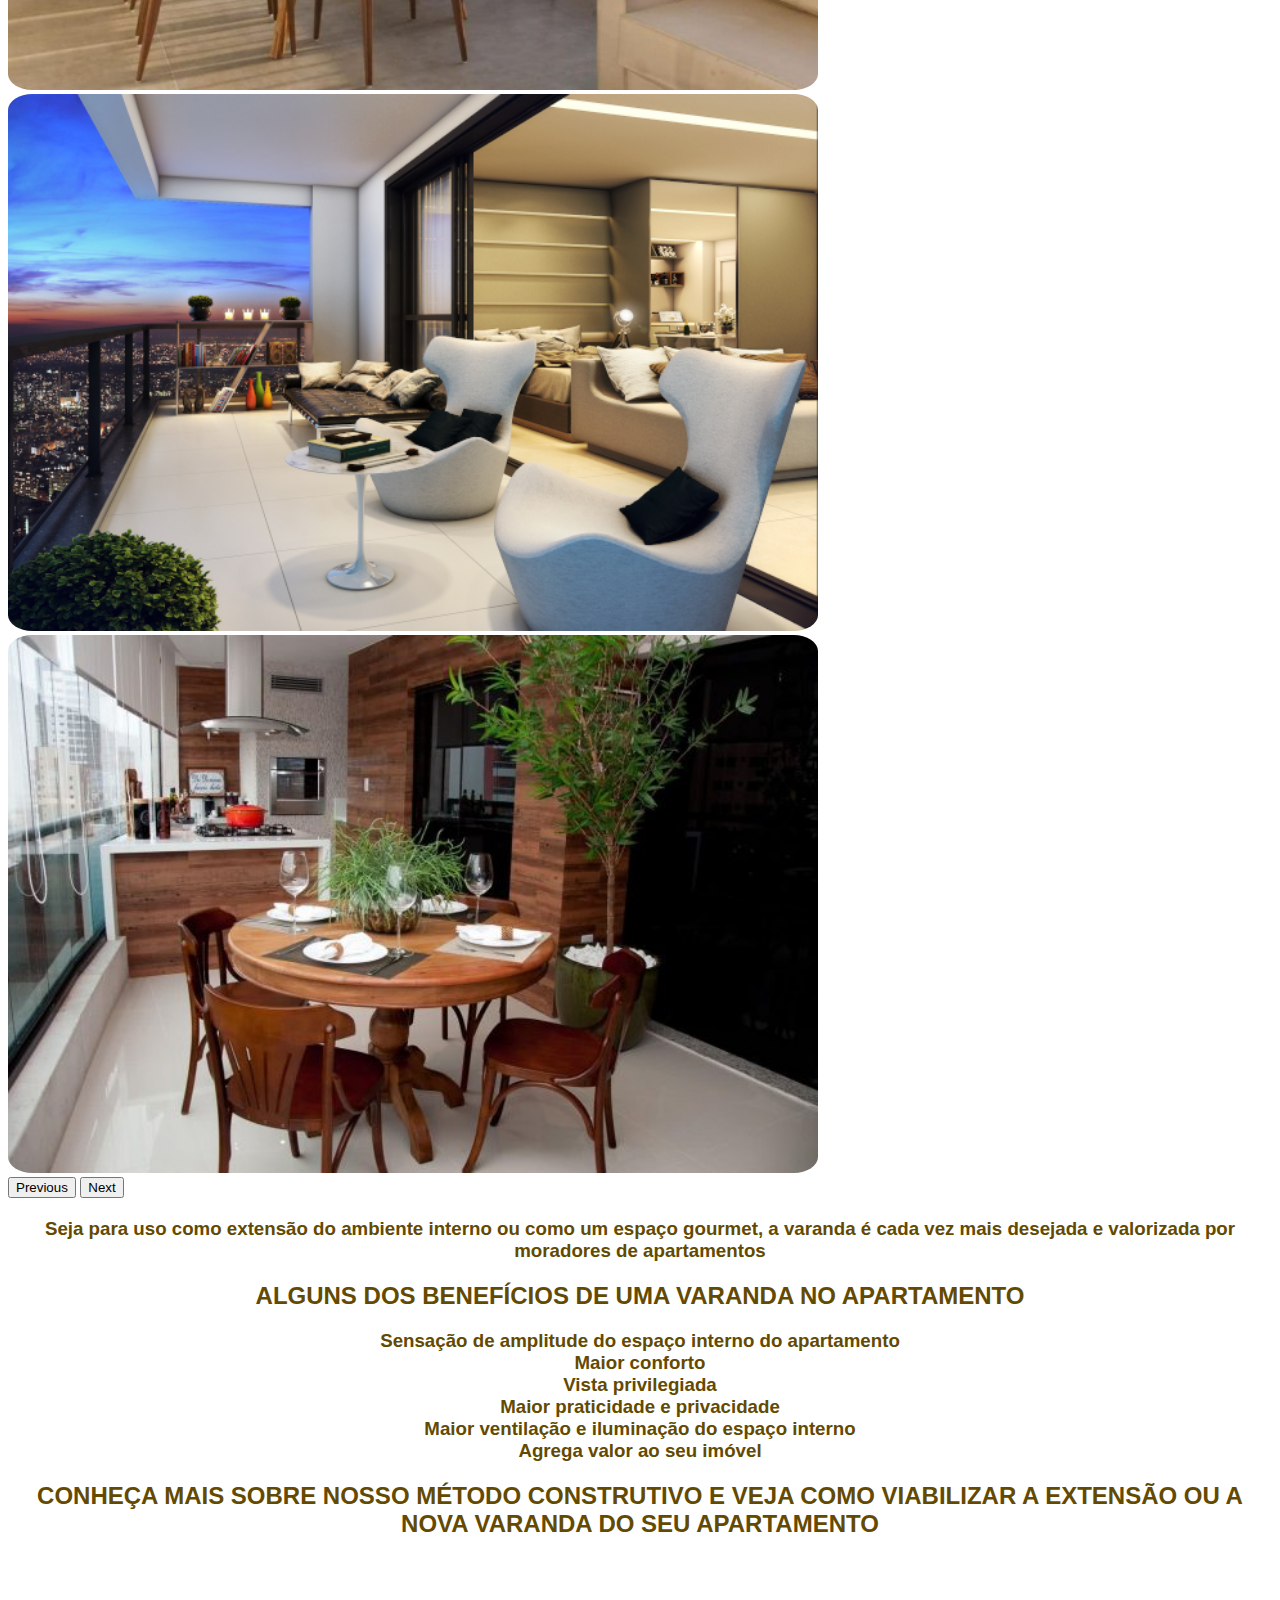
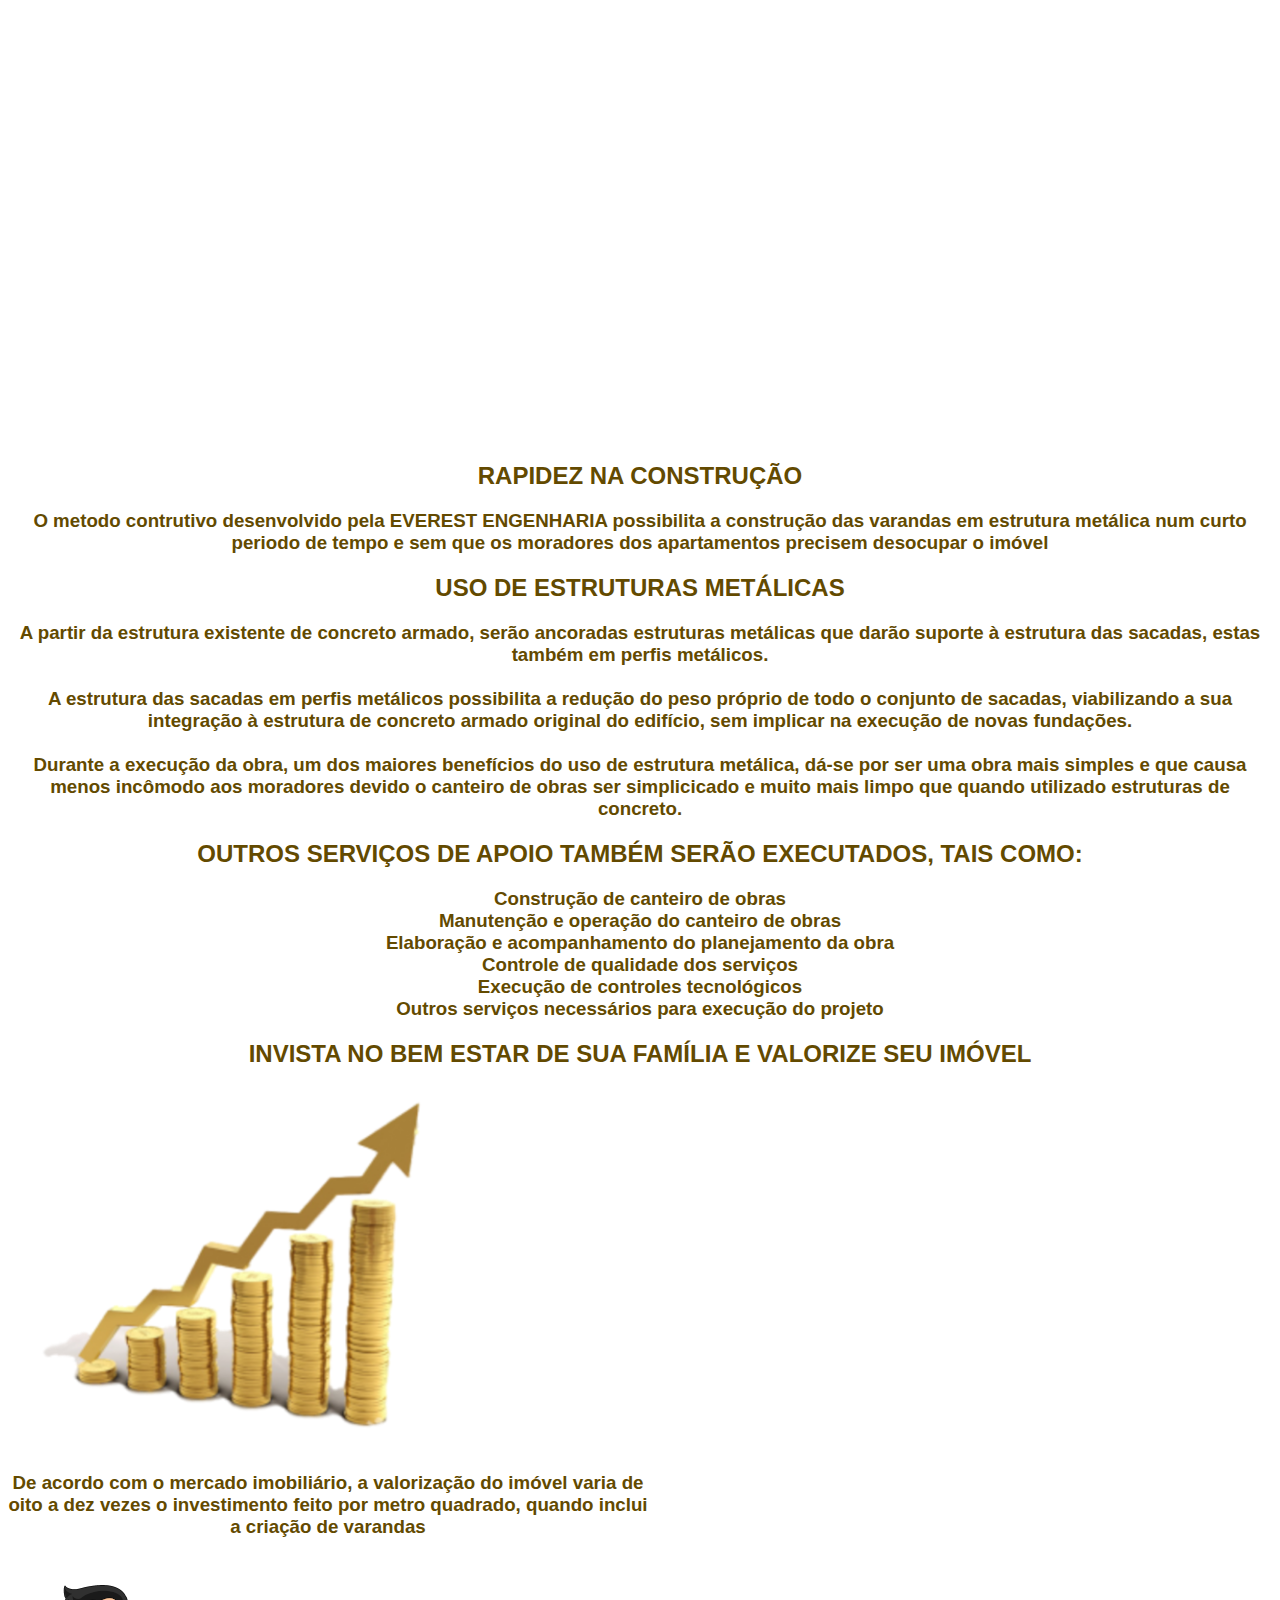
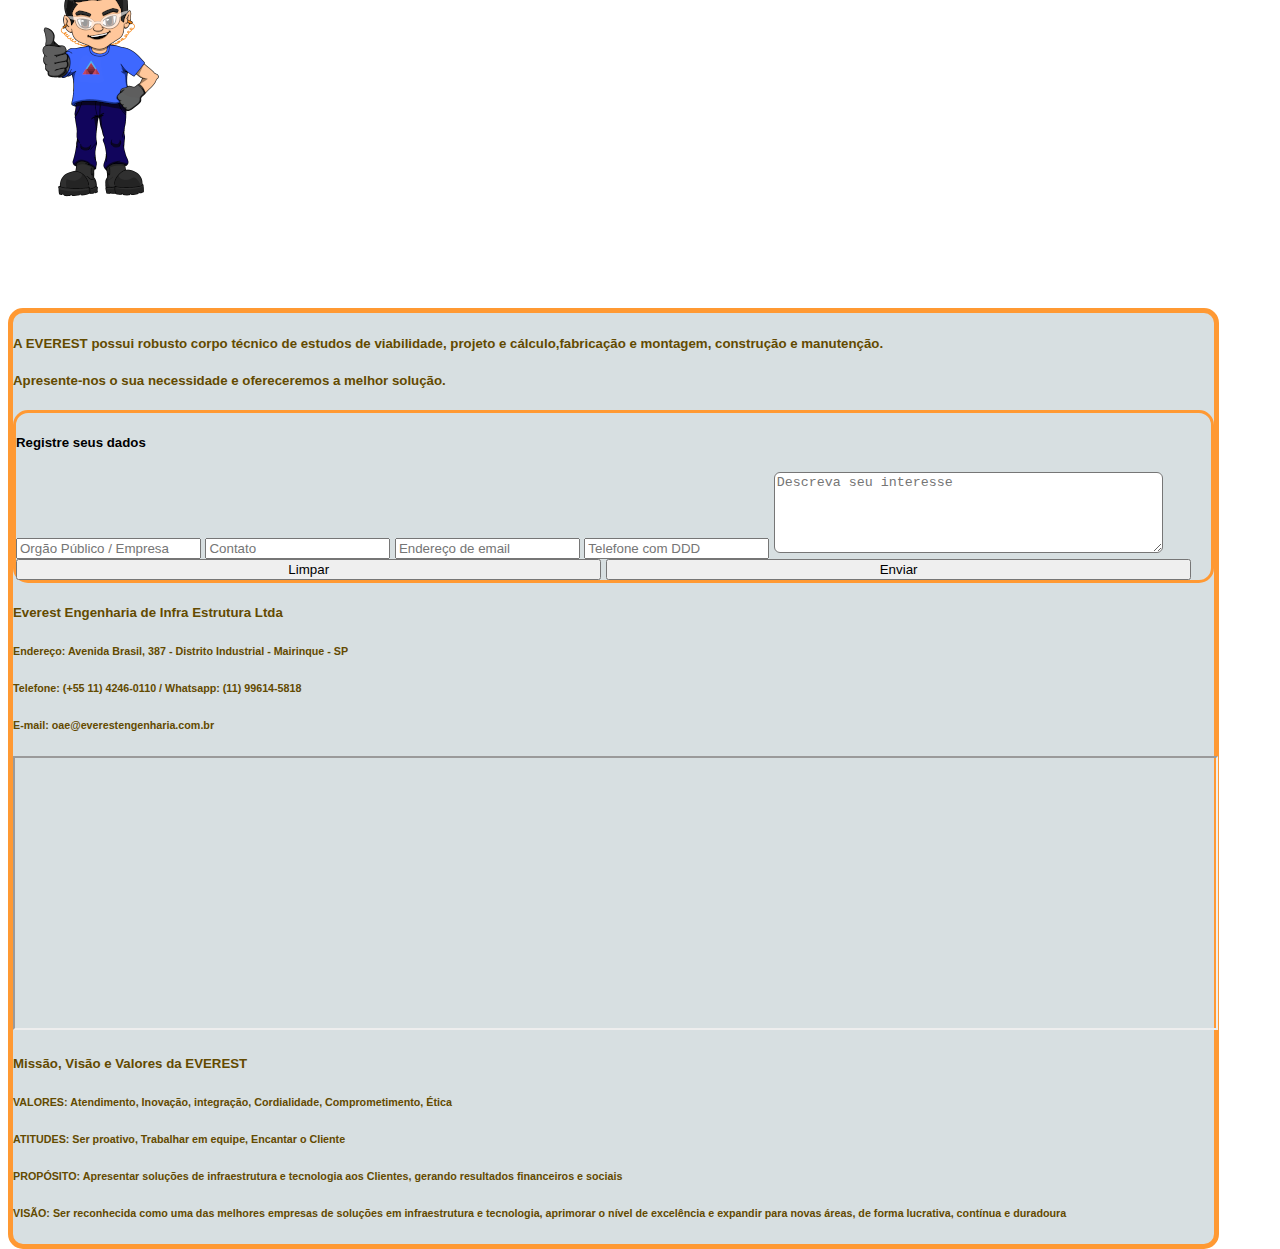
==== commit 58d6265b: "index" ====
--- a/index.html
+++ b/index.html
@@ -44,7 +44,7 @@
     </div>
 
     <div class="d-flex justify-content-center mt-3">
-      <h2 class="pInicial">MAIS ESPAÇO PARA SEU CONFORTO E LASER</h2>
+      <h2 class="pInicial"> sem heiMAIS ESPAÇO PARA SEU CONFORTO E LASER</h2>
     </div>
 
     <!-- INICIO CAROUSEL-->
--- a/style.css
+++ b/style.css
@@ -104,12 +104,10 @@
 
 .img-tamanho {
     width: 90vh;
-    height: 30rem;
+
     object-fit: cover;
     object-position: center;
     }
-
-
 
 .bordaImgVar {
     border-radius: 3% 3% 3% 3%;
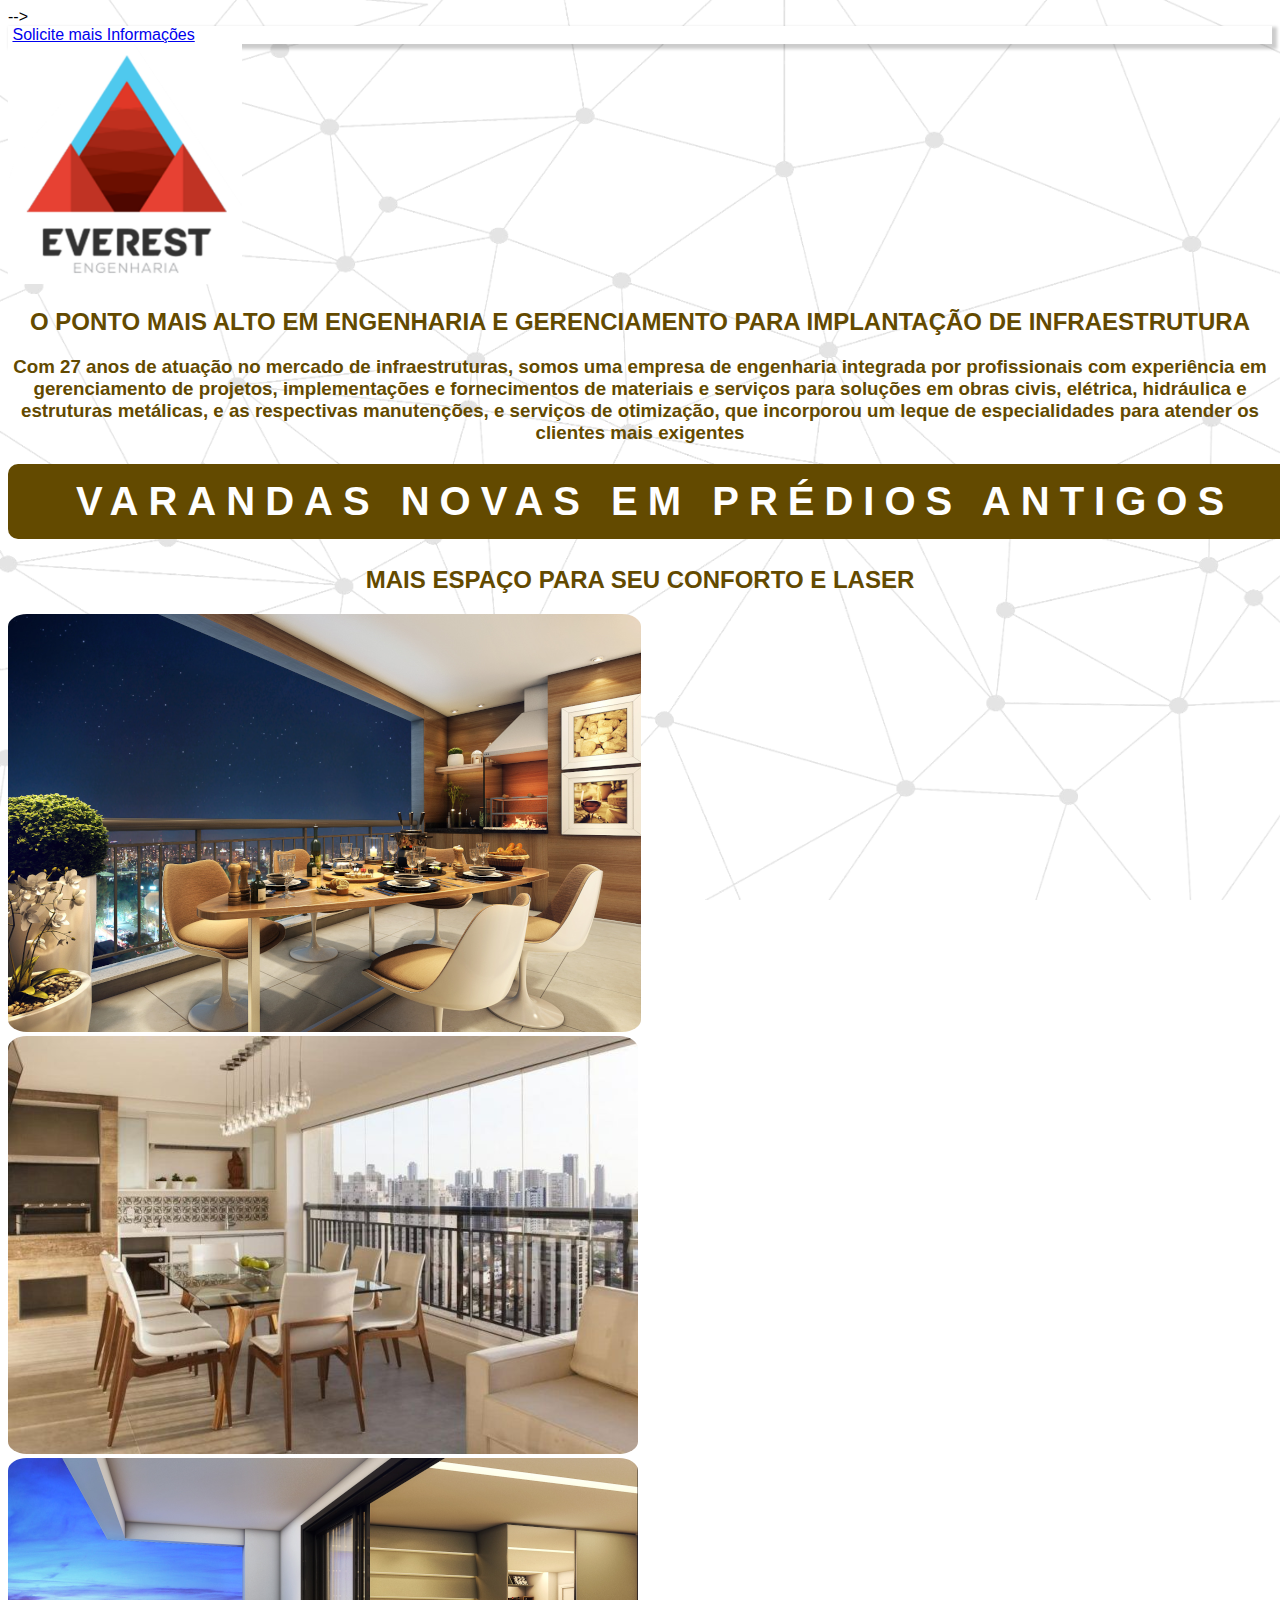
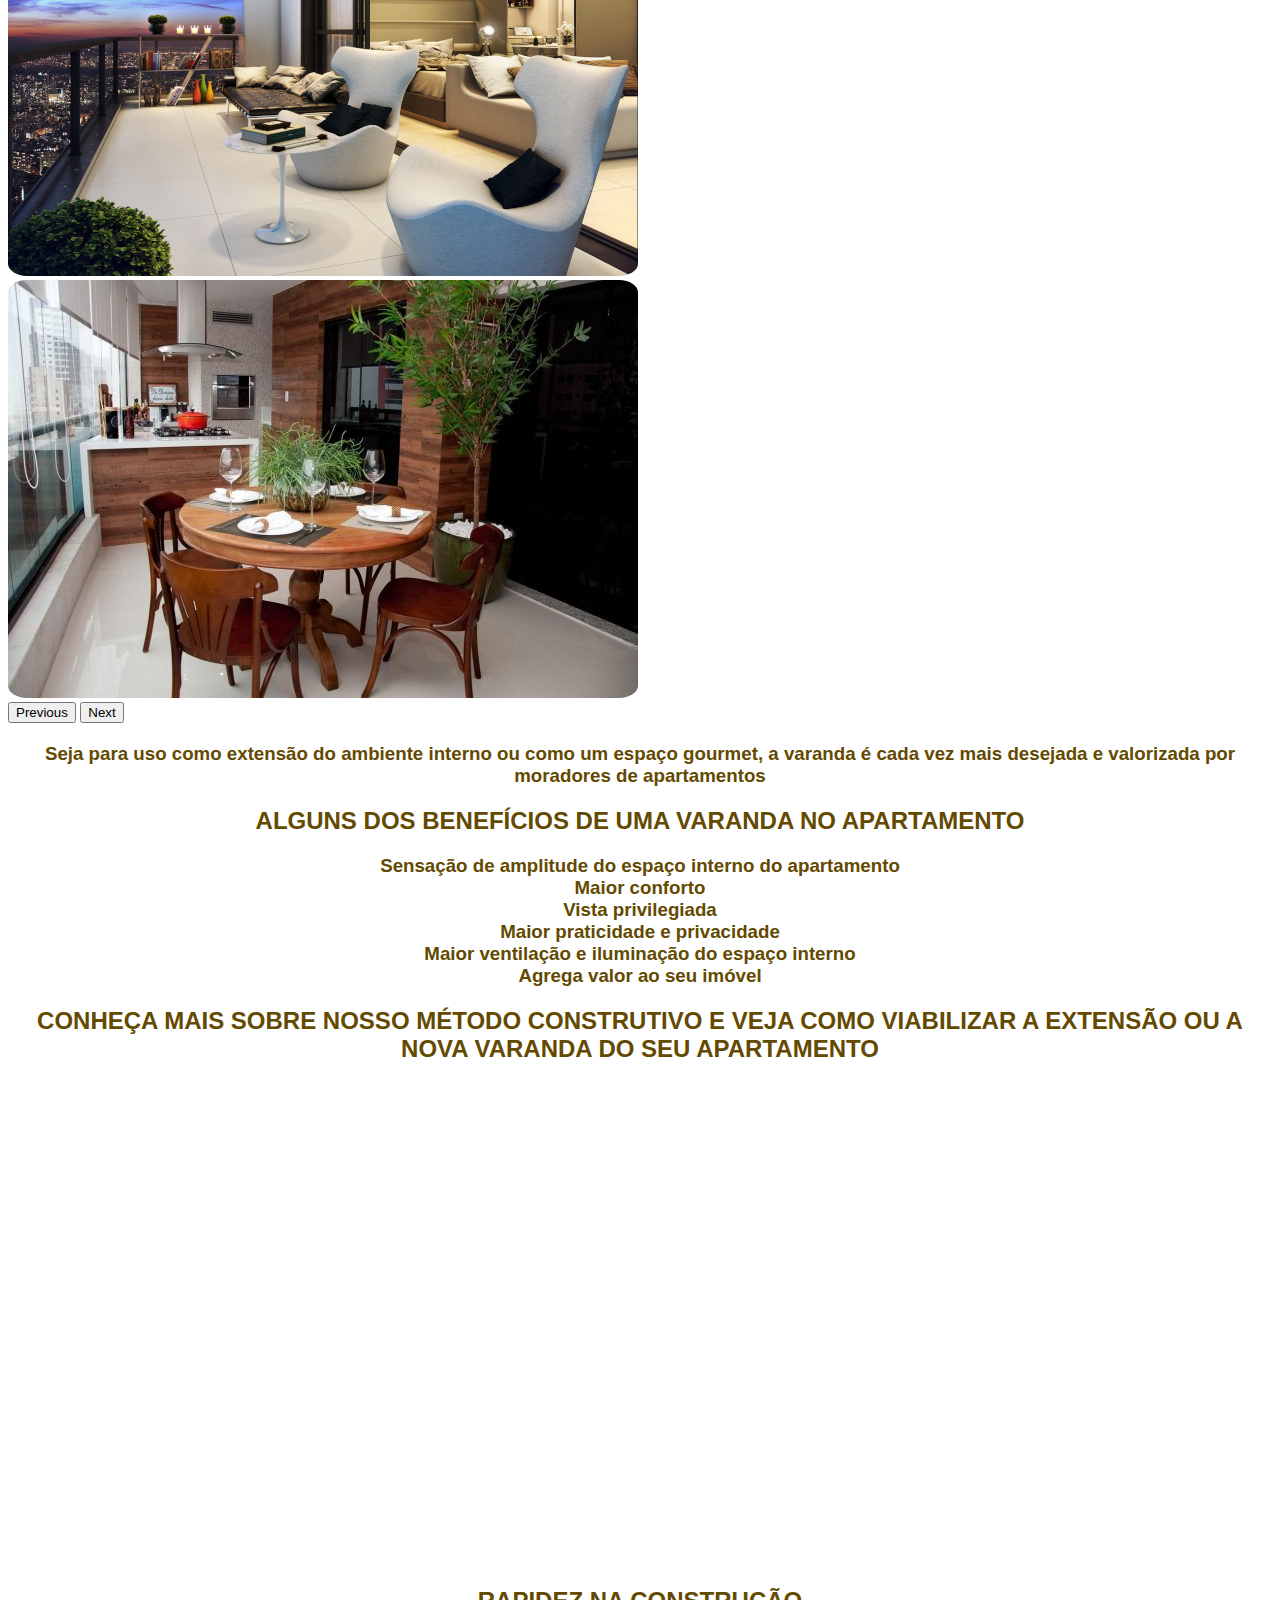
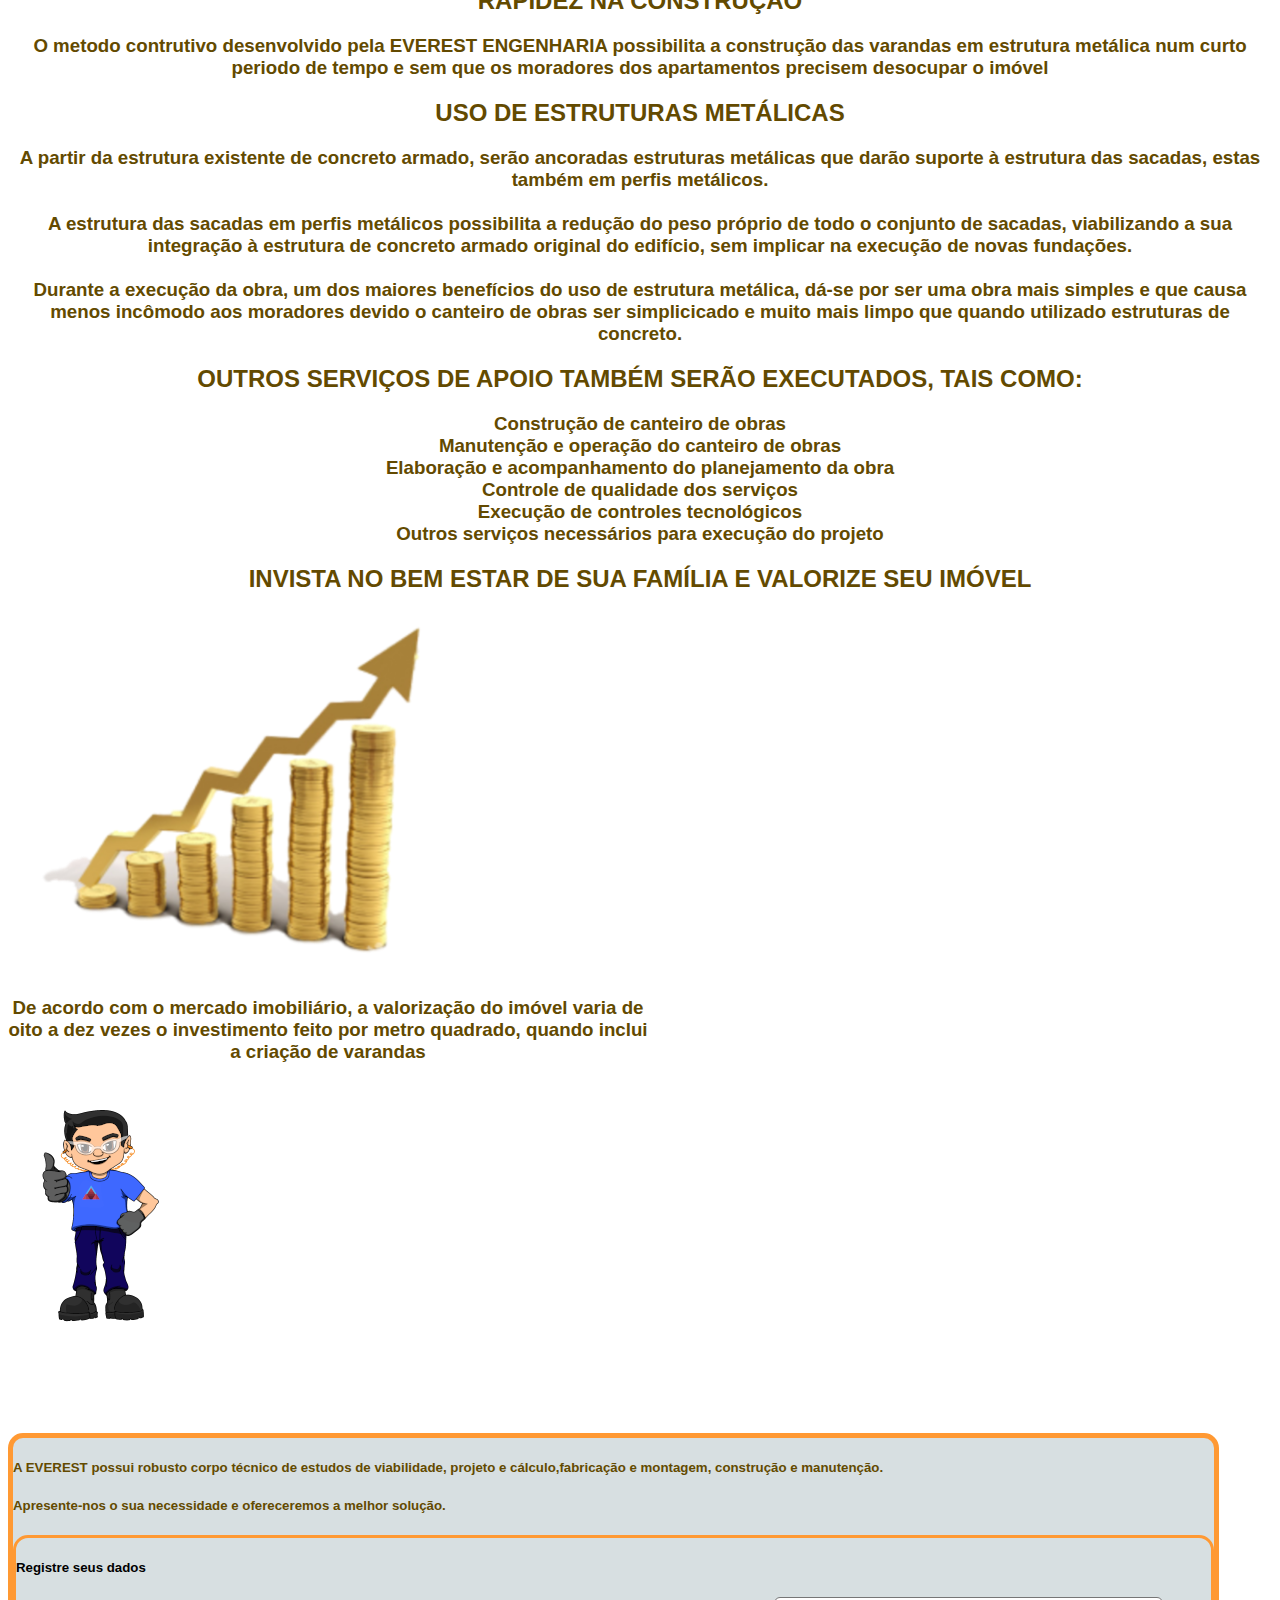
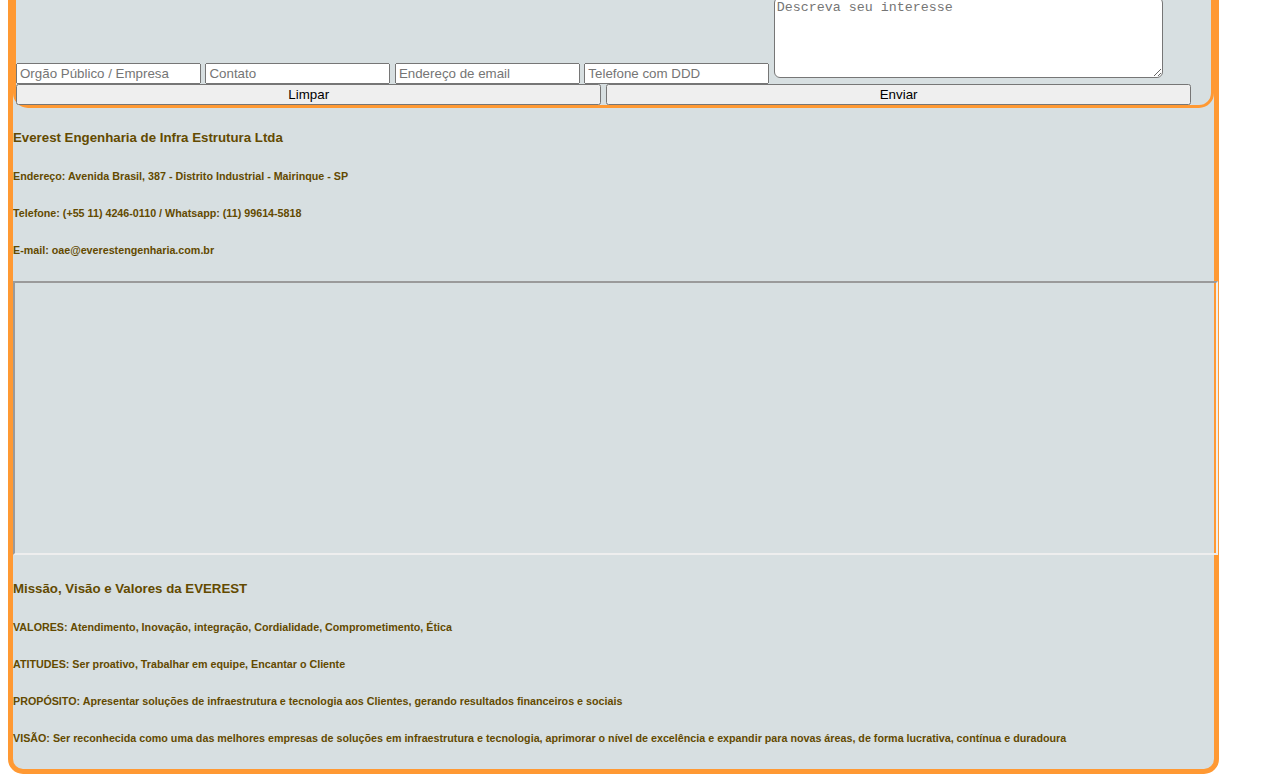
==== commit 4cdb1909: "index" ====
--- a/index.html
+++ b/index.html
@@ -44,15 +44,15 @@
     </div>
 
     <div class="d-flex justify-content-center mt-3">
-      <h2 class="pInicial"> sem heiMAIS ESPAÇO PARA SEU CONFORTO E LASER</h2>
+      <h2 class="pInicial">MAIS ESPAÇO PARA SEU CONFORTO E LASER</h2>
     </div>
 
     <!-- INICIO CAROUSEL-->
-    <div class="container-fluid">
-      <div id="carouselExampleFade" class="carousel slide container" data-bs-interval="3000"
+    <div class="carouselTamanho container">
+      <div id="carouselExampleFade" class="carousel slide " data-bs-interval="3000"
         data-bs-ride="carousel">
         <div class="carousel-inner">
-          <div class="carousel-item active ">
+          <div class="carousel-item active">
             <img src="varanda01.png" class="d-block w-100 img-tamanho bordaImgVar" alt="VARANDA">
           </div>
           <div class="carousel-item ">
@@ -72,7 +72,8 @@
           <span class="visually-hidden">Next</span>
         </button>
       </div>
-    </div>
+    </div
+    >
   </section>
   <!-- TÉRMIONO CAROUSEL-->
 
--- a/style.css
+++ b/style.css
@@ -79,13 +79,7 @@
 
 /* css carrocel */
 
-.carousel {
-    max-width: 70%;
-}
 
-.carousel-inner {
-    max-width: 100%;
-}
 
 .classlogo {
     max-width: 15rem;
@@ -99,15 +93,16 @@
 
 .imgFinan {
     width: 30rem;
-    
 }
 
 .img-tamanho {
-    width: 90vh;
+    object-fit:cover ;
+    object-position: center; 
+}
 
-    object-fit: cover;
-    object-position: center;
-    }
+.carouselTamanho {
+    width: 70rem;
+}
 
 .bordaImgVar {
     border-radius: 3% 3% 3% 3%;
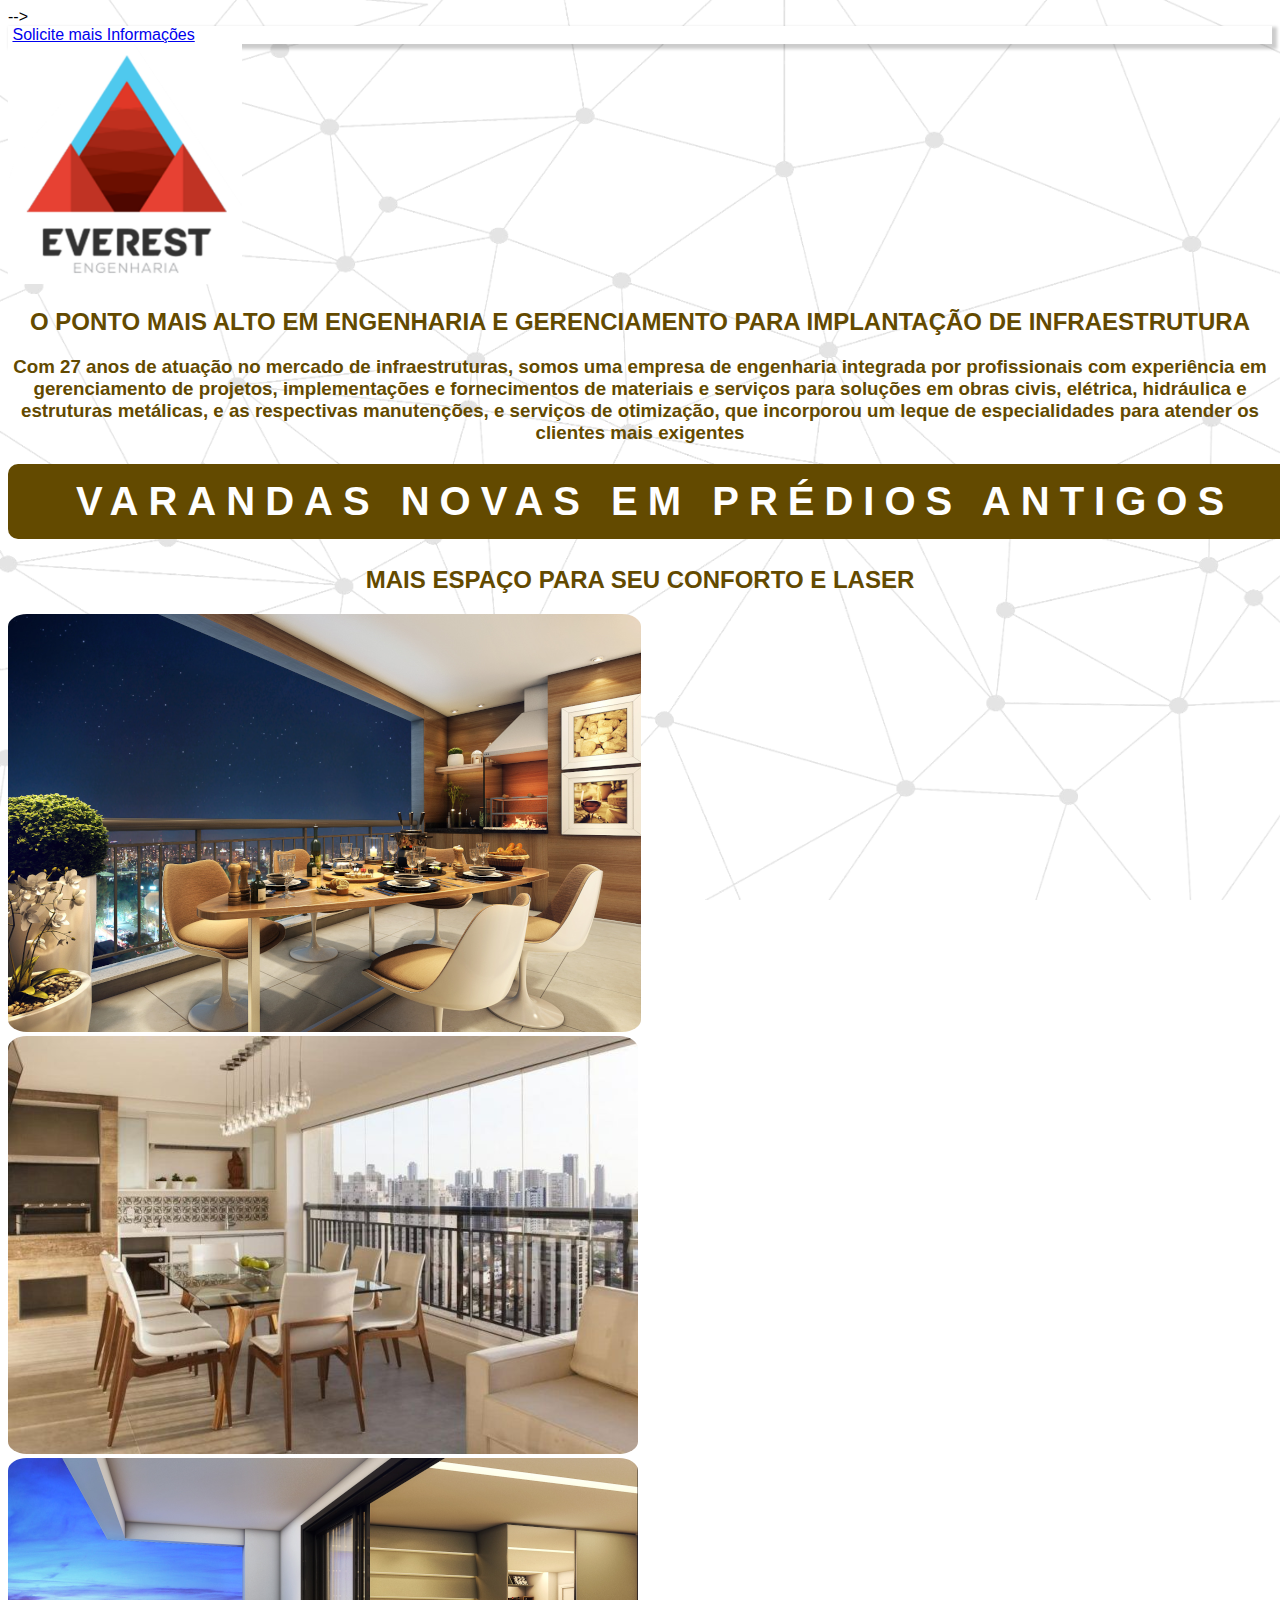
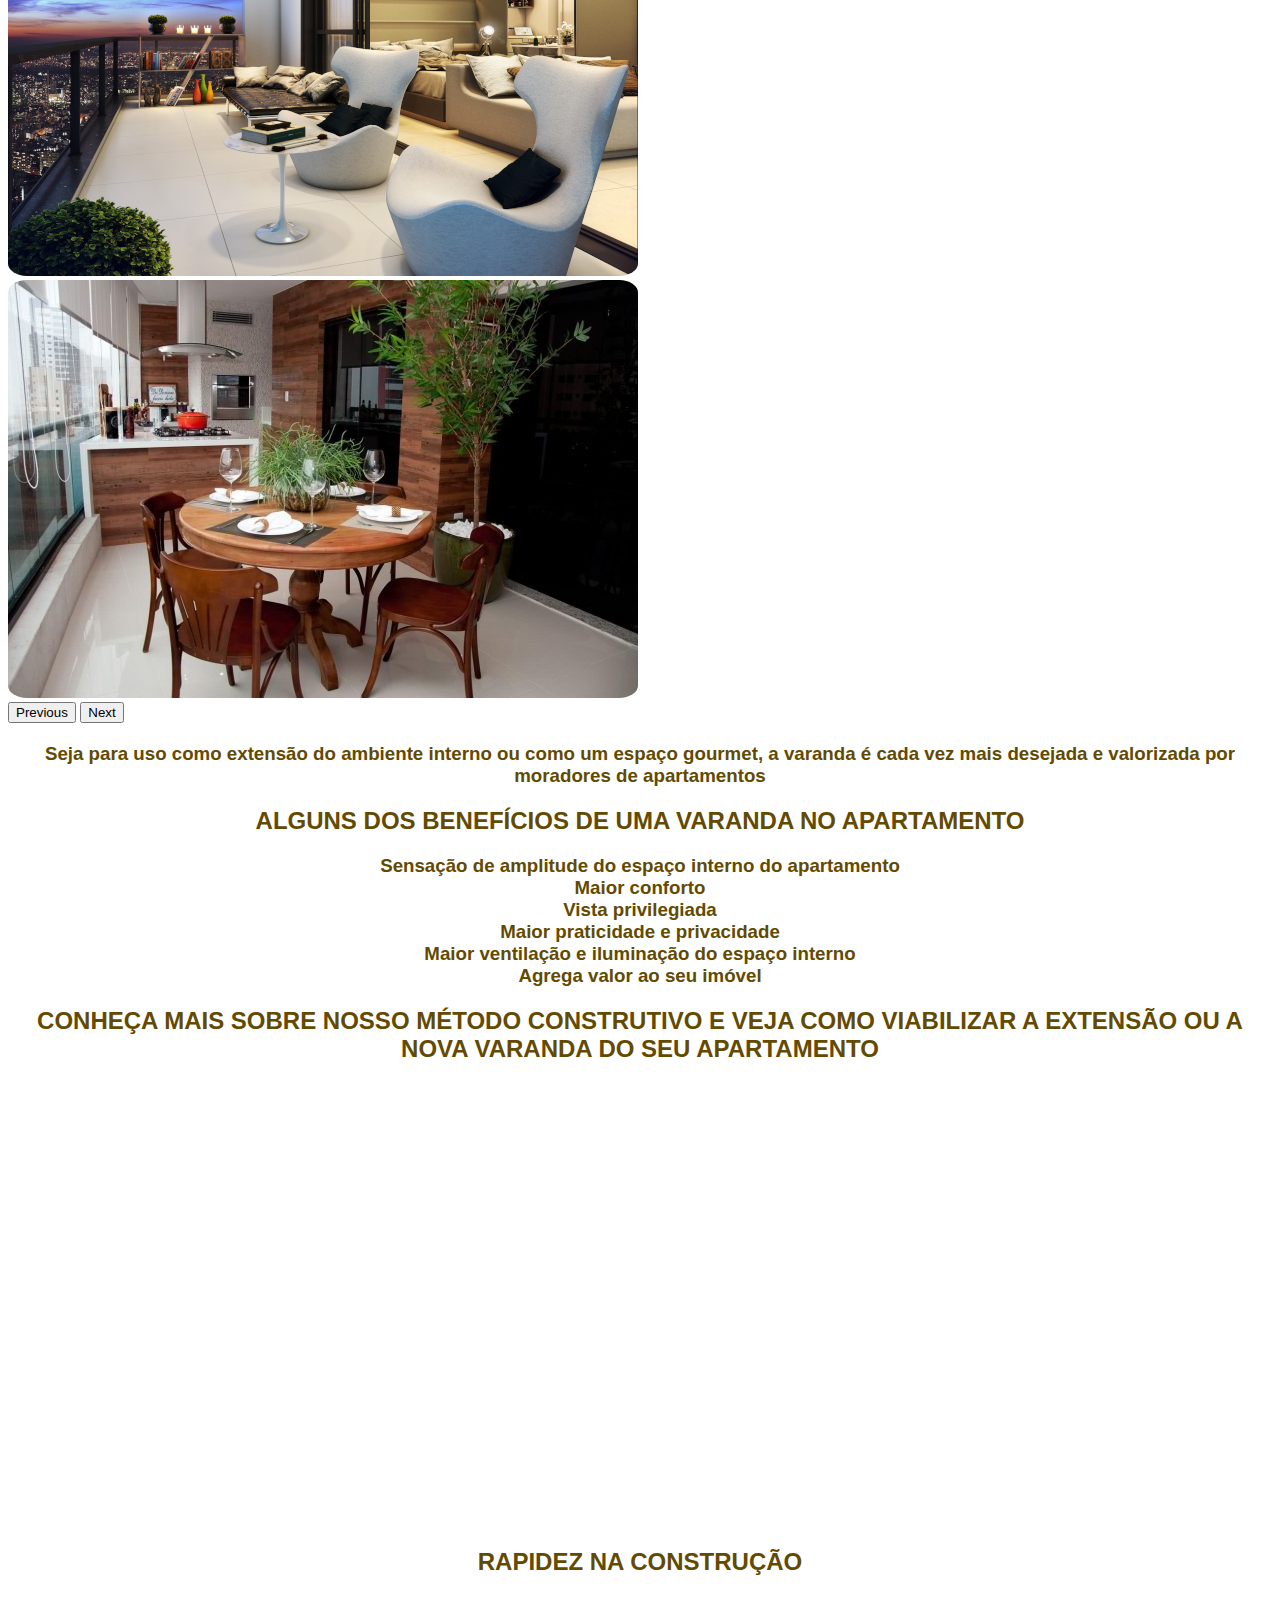
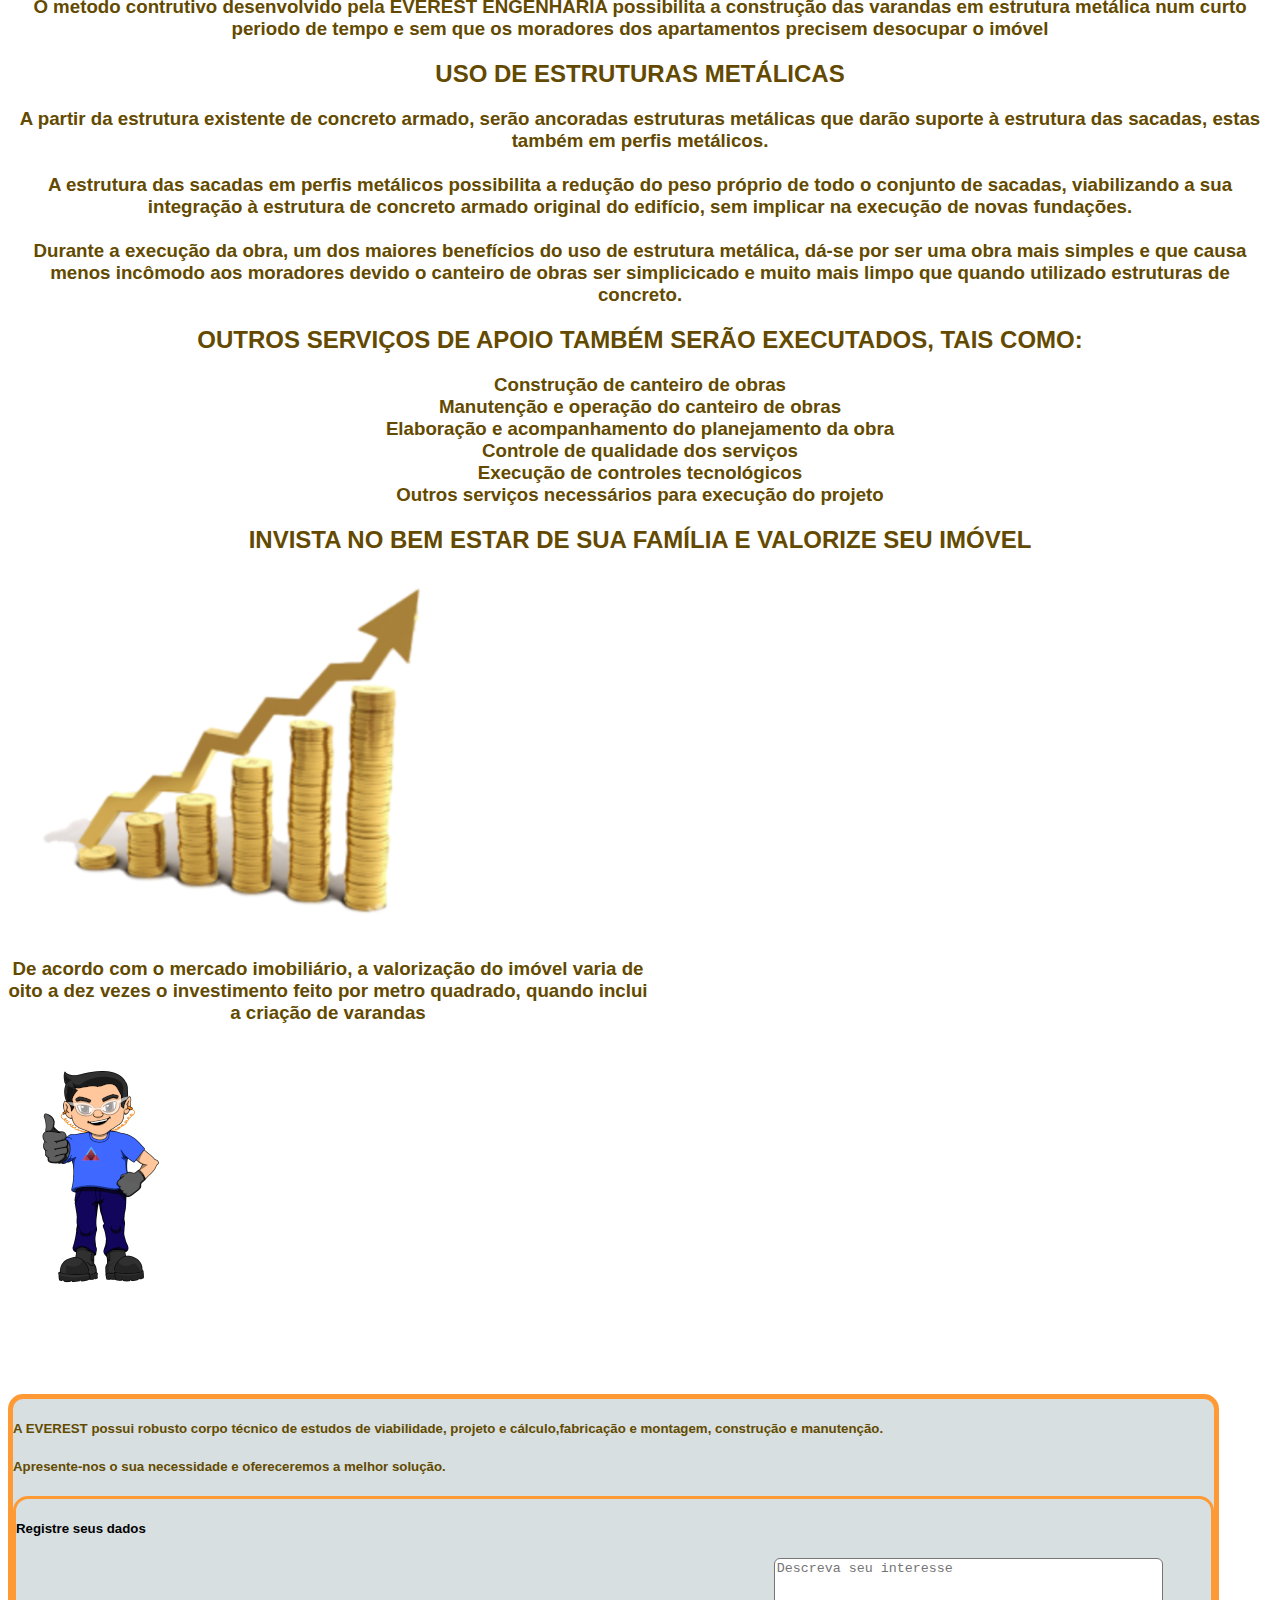
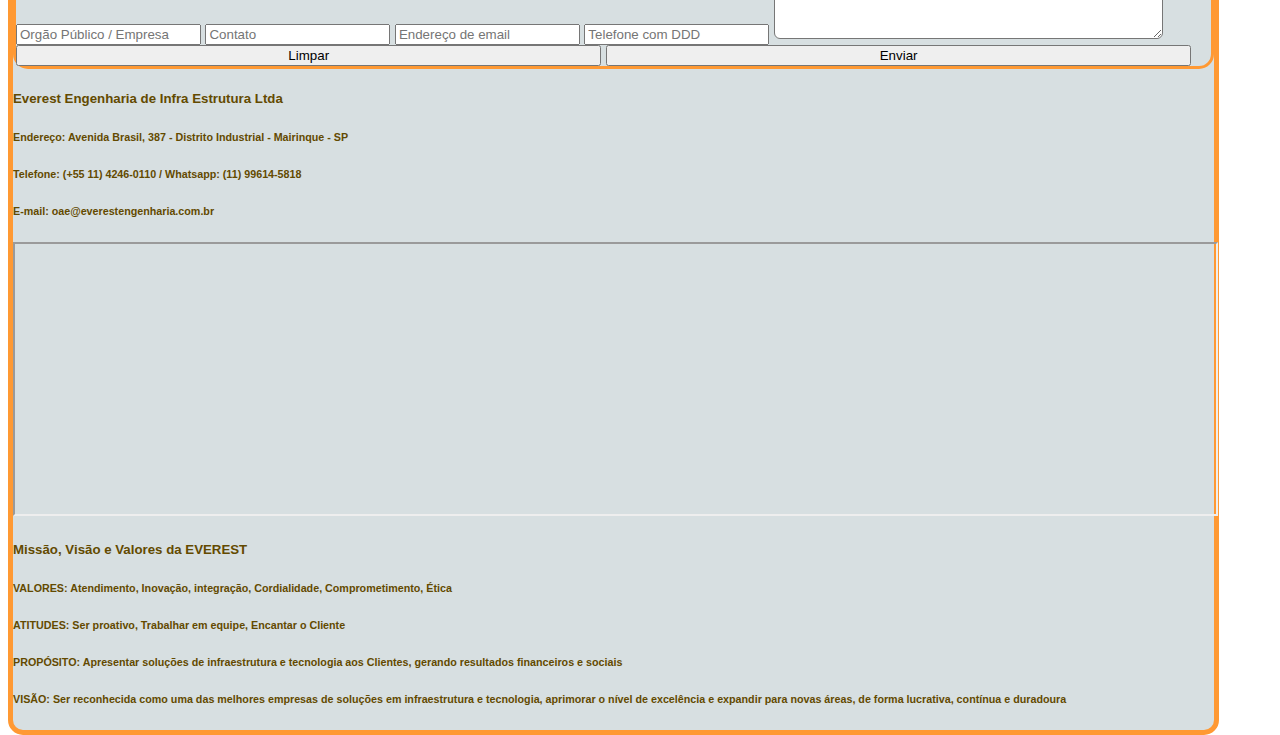
==== commit d9fae194: "index" ====
--- a/index.html
+++ b/index.html
@@ -101,12 +101,9 @@
       DO SEU APARTAMENTO</h2>
   </div>
 
-  <div class=" m-5">
+  <div class=" mt-5">
     <div class="container d-flex  justify-content-center ">
-      <iframe class="class-video" src="https://www.youtube.com/embed/AKZ77Znzrgw" title="YouTube video player"
-        frameborder="0"
-        allow="accelerometer; autoplay; clipboard-write; encrypted-media; gyroscope; picture-in-picture; web-share"
-        allowfullscreen></iframe>
+      <iframe class="class-video" width="784" height="441" src="https://www.youtube.com/embed/AKZ77Znzrgw"  title="YouTube video player" frameborder="0" allow="accelerometer; autoplay; clipboard-write; encrypted-media; gyroscope; picture-in-picture; web-share" allowfullscreen></iframe>
     </div>
   </div>
 
--- a/style.css
+++ b/style.css
@@ -45,8 +45,8 @@
     color:#634A00;
 }
 .class-video {
-    height: 30rem;
-    width: 53rem;
+    object-fit:fill;
+    object-position: center; 
 }
 
 h2 {
@@ -96,12 +96,12 @@
 }
 
 .img-tamanho {
-    object-fit:cover ;
+    object-fit:fill ;
     object-position: center; 
 }
 
 .carouselTamanho {
-    width: 70rem;
+    max-width: 70rem;
 }
 
 .bordaImgVar {
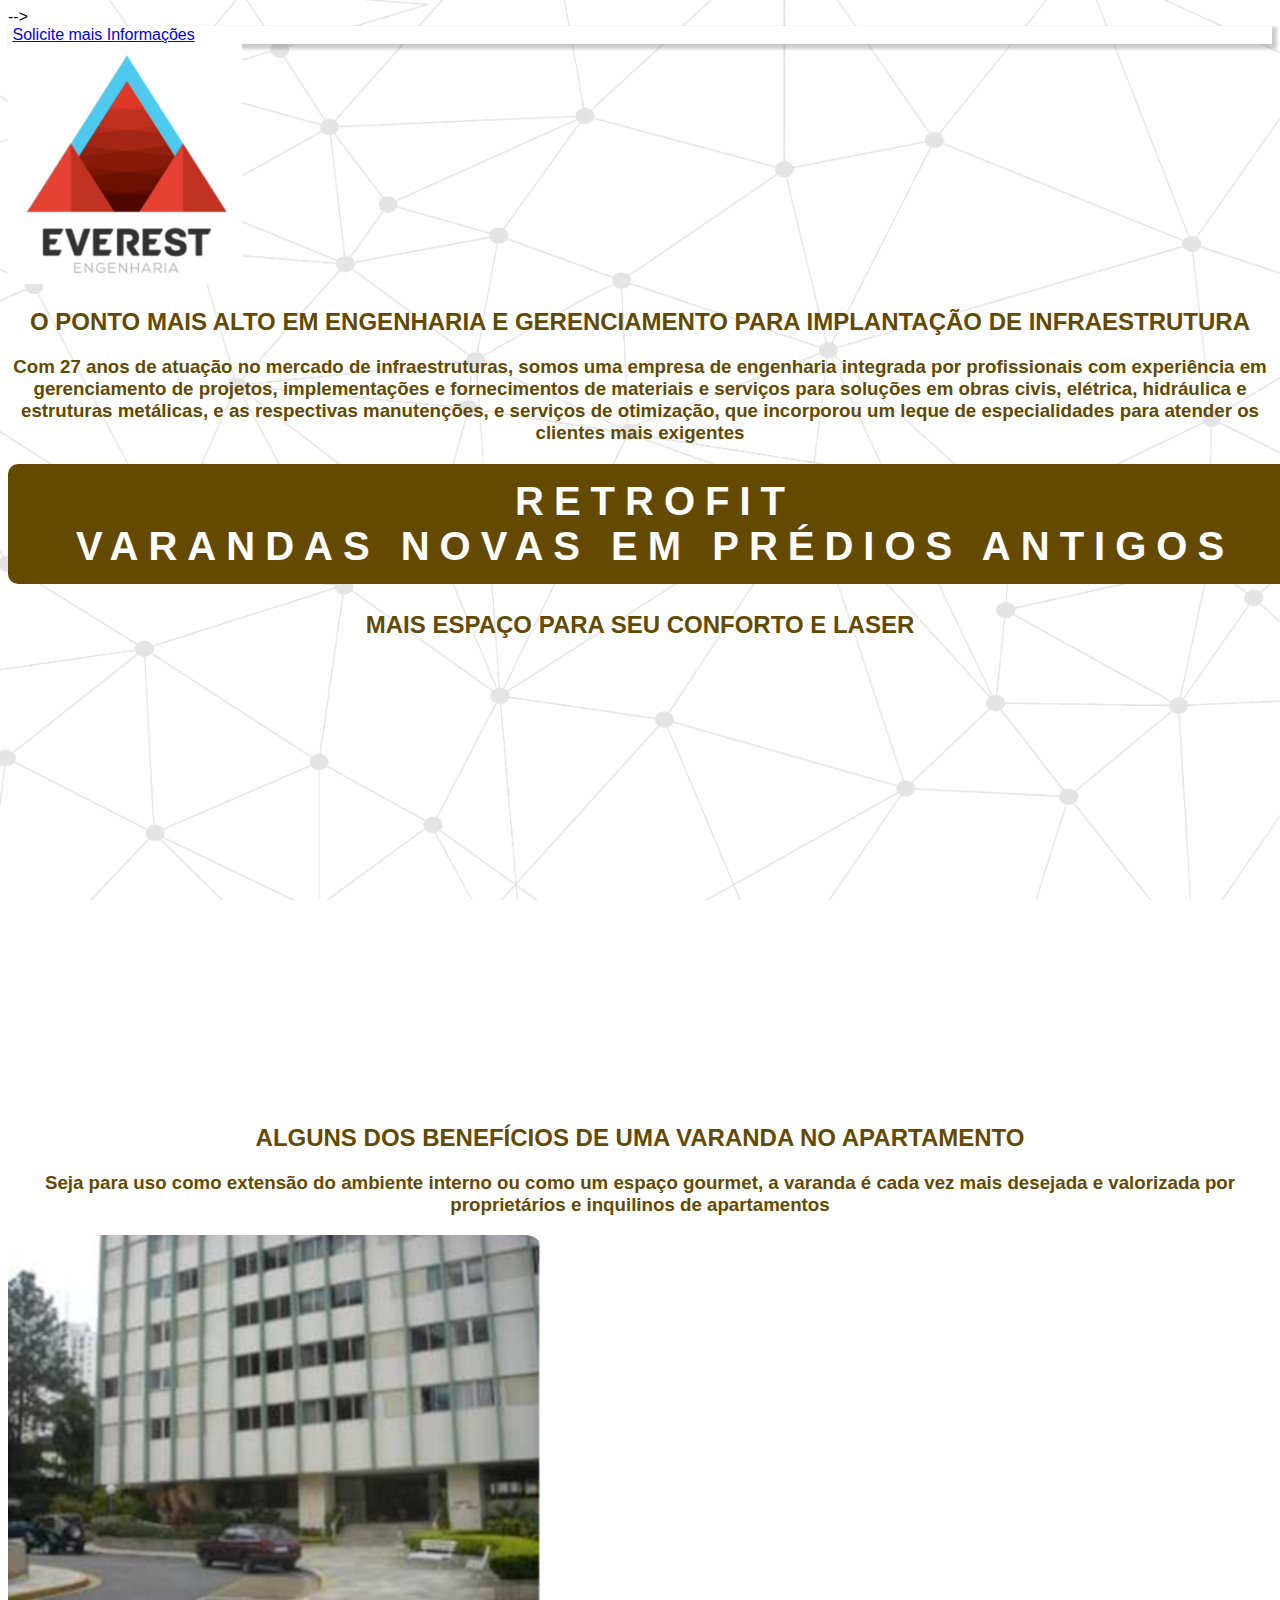
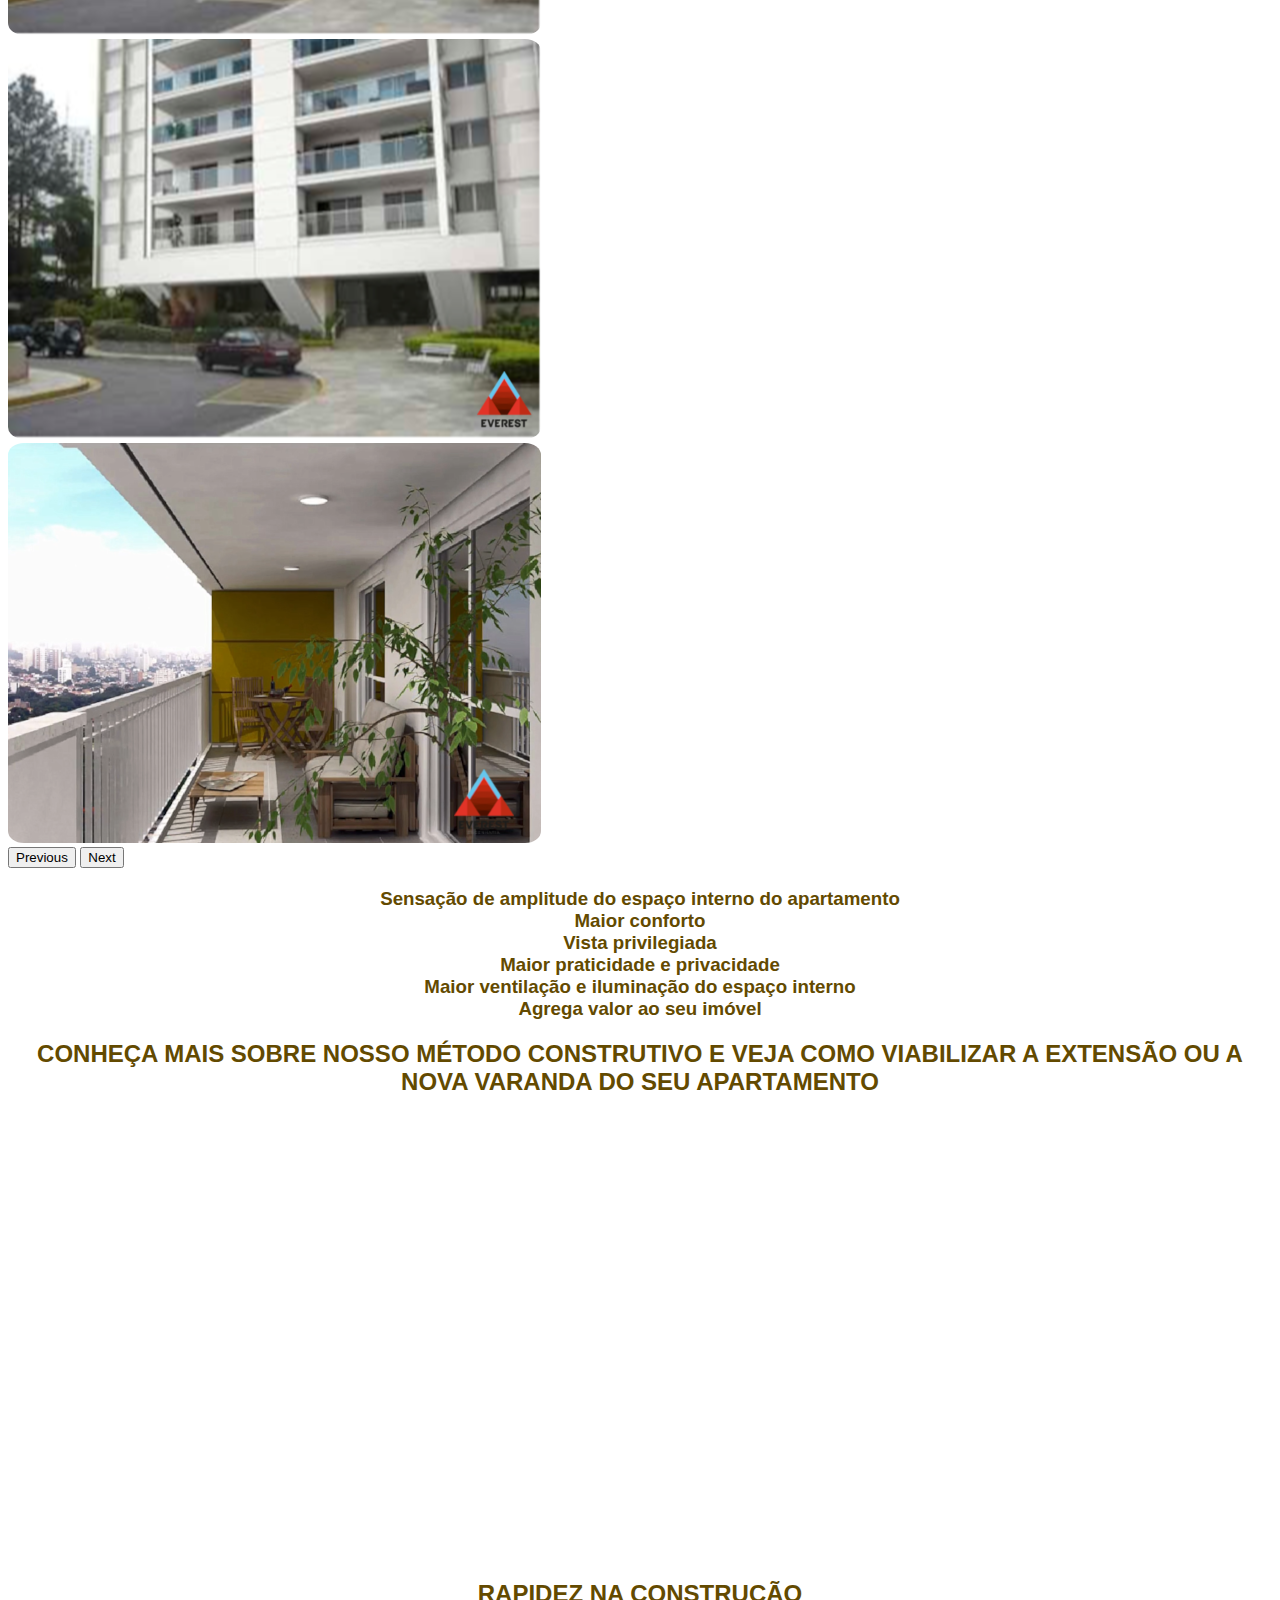
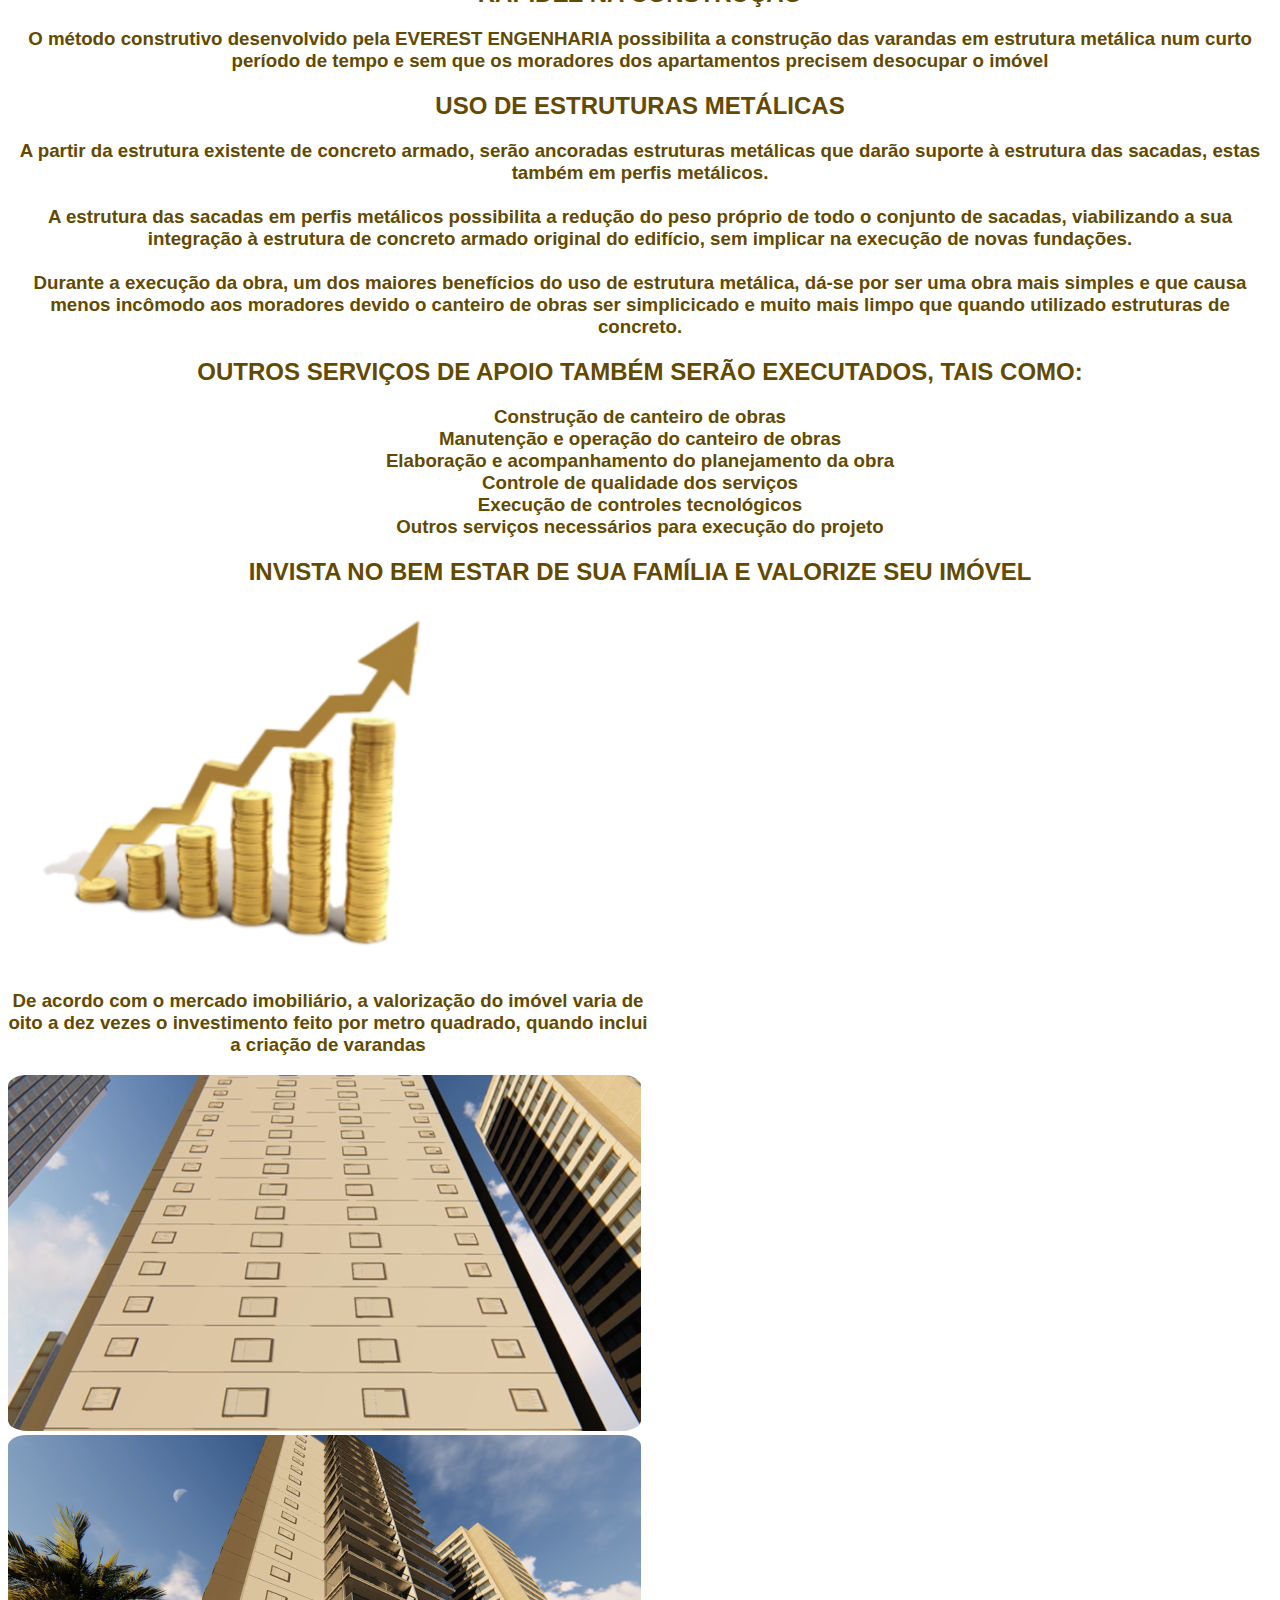
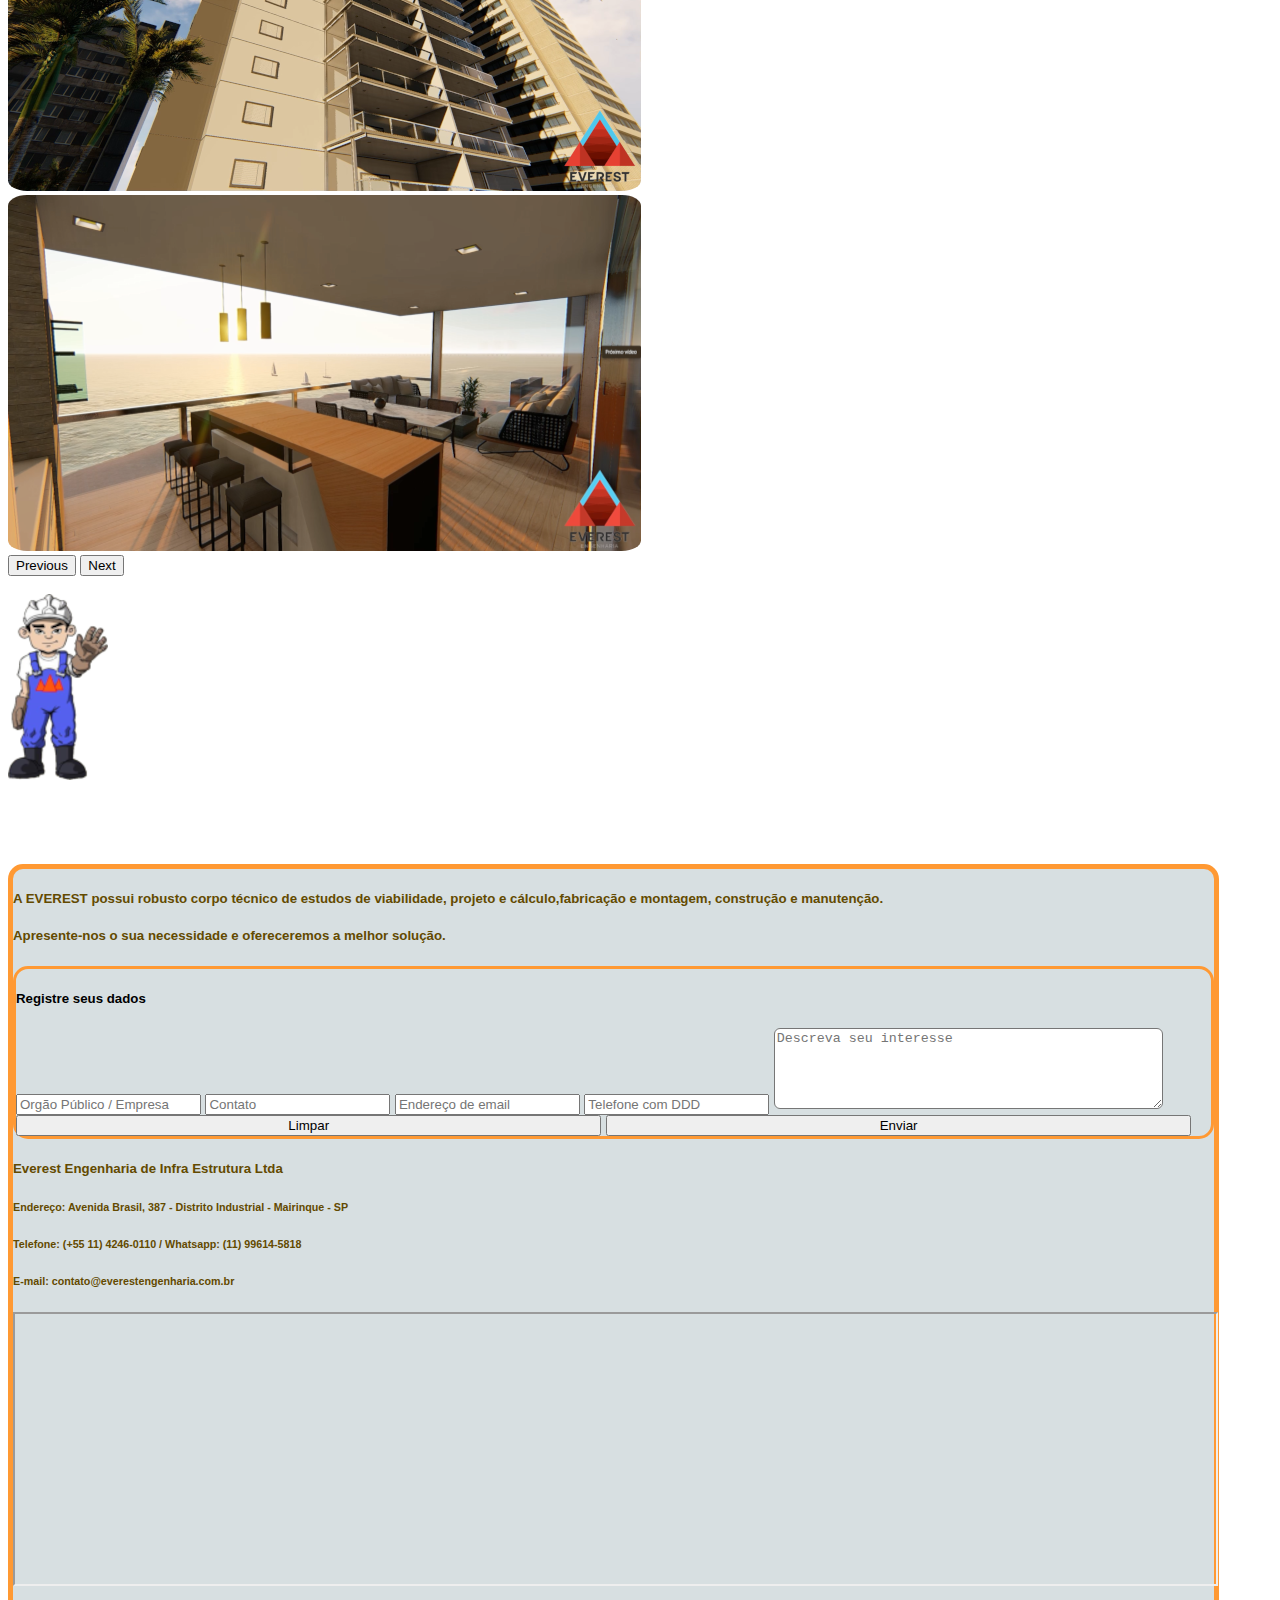
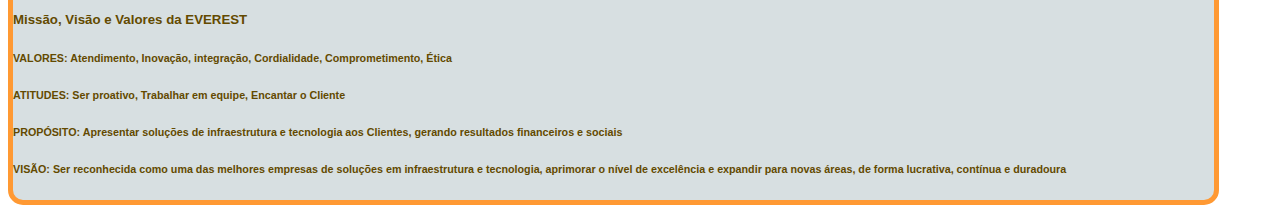
==== commit ecea052b: "16 02 2023" ====
--- a/index.html
+++ b/index.html
@@ -29,61 +29,62 @@
     <h2 class="pInicial">O PONTO MAIS ALTO EM ENGENHARIA E GERENCIAMENTO PARA IMPLANTAÇÃO DE INFRAESTRUTURA</h2>
   </div>
 
-  <DIV class="container d-flex justify-content-center">
+  <div class="container d-flex justify-content-center">
     <h3 class="pInicial">Com 27 anos de atuação no mercado de infraestruturas, somos uma empresa de engenharia integrada
       por profissionais com experiência em gerenciamento de projetos, implementações e fornecimentos de materiais e
       serviços para soluções em obras civis, elétrica, hidráulica e estruturas metálicas, e as respectivas manutenções,
-      e serviços de otimização, que incorporou um leque de especialidades para atender os clientes mais exigentes</h3>
-  </DIV>
-
+      e serviços de otimização, que incorporou um leque de especialidades para atender os clientes mais exigentes
+
+    </h3>
   </div>
 
   <section class="container">
     <div class="d-flex justify-content-center mt-3">
-      <H1 class="pInicial2">VARANDAS NOVAS EM PRÉDIOS ANTIGOS </H1>
+      <H1 class="pInicial2">RETROFIT</BR> VARANDAS NOVAS EM PRÉDIOS ANTIGOS </H1>
     </div>
 
     <div class="d-flex justify-content-center mt-3">
       <h2 class="pInicial">MAIS ESPAÇO PARA SEU CONFORTO E LASER</h2>
     </div>
 
-    <!-- INICIO CAROUSEL-->
-    <div class="carouselTamanho container">
-      <div id="carouselExampleFade" class="carousel slide " data-bs-interval="3000"
-        data-bs-ride="carousel">
-        <div class="carousel-inner">
-          <div class="carousel-item active">
-            <img src="varanda01.png" class="d-block w-100 img-tamanho bordaImgVar" alt="VARANDA">
-          </div>
-          <div class="carousel-item ">
-            <img src="varanda02.png" class="d-block w-100 img-tamanho bordaImgVar" alt="VARANDA">
-          </div>
-          <div class="carousel-item ">
-            <img src="varanda03.png" class="d-block w-100 img-tamanho bordaImgVar" alt="VARANDA">
-          </div>
-          <div class="carousel-item ">
-            <img src="varanda04.png" class="d-block w-100 img-tamanho bordaImgVar" alt="VARANDA">
-          </div>
-        </div>
-        <button class="carousel-control-prev" type="button" data-bs-target="#carouselExampleFade" data-bs-slide="prev">
-          <span class="visually-hidden">Previous</span>
-        </button>
-        <button class="carousel-control-next" type="button" data-bs-target="#carouselExampleFade" data-bs-slide="next">
-          <span class="visually-hidden">Next</span>
-        </button>
-      </div>
-    </div
-    >
+    <div class="pInicial container d-flex  justify-content-center ">
+      <iframe class="class-video" width="784" height="441" src="https://www.youtube.com/embed/RM_OBKz8sNc" title="RETROFIT - VARANDAS EM ESTRUTURAS METÁLICAS" frameborder="0"
+        allow="accelerometer; autoplay; clipboard-write; encrypted-media; gyroscope; picture-in-picture; web-share"
+        allowfullscreen>
+      </iframe>
+    </div>
   </section>
-  <!-- TÉRMIONO CAROUSEL-->
 
   <div class="container">
-    <h3 class="pInicial mt-5">Seja para uso como extensão do ambiente interno ou como um espaço gourmet, a varanda é
-      cada vez mais desejada e valorizada por moradores de apartamentos</h3>
-  </div>
-
-  <div class="container d-flex justify-content-center">
     <h2 class="pInicial mt-5">ALGUNS DOS BENEFÍCIOS DE UMA VARANDA NO APARTAMENTO</h2>
+  </div>
+
+  <div class="container">
+    <h3 class="pInicial mt-3">Seja para uso como extensão do ambiente interno ou como um espaço gourmet, a varanda é
+      cada vez mais desejada e valorizada por proprietários e inquilinos de apartamentos
+    </h3>
+  </div>
+  <!-- INICIO CAROUSEL VARANDAS PRONTAS-->
+  <div class="carouselTamanho container mt-5">
+    <div id="carouselExampleFade" class="carousel slide " data-bs-interval="3000" data-bs-ride="carousel">
+      <div class="carousel-inner">
+        <div class="carousel-item active">
+          <img src="video antigo01.png" class="d-block w-100 img-tamanho bordaImgVar" alt="VARANDA">
+        </div>
+        <div class="carousel-item ">
+          <img src="video antigo02.png" class="d-block w-100 img-tamanho bordaImgVar" alt="VARANDA">
+        </div>
+        <div class="carousel-item ">
+          <img src="video antigo03.png" class="d-block w-100 img-tamanho bordaImgVar" alt="VARANDA">
+        </div>
+      </div>
+      <button class="carousel-control-prev" type="button" data-bs-target="#carouselExampleFade" data-bs-slide="prev">
+        <span class="visually-hidden">Previous</span>
+      </button>
+      <button class="carousel-control-next" type="button" data-bs-target="#carouselExampleFade" data-bs-slide="next">
+        <span class="visually-hidden">Next</span>
+      </button>
+    </div>
   </div>
 
   <div class="container d-flex justify-content-center">
@@ -96,14 +97,93 @@
       Agrega valor ao seu imóvel<br></h3>
   </div>
 
-  <div class="container d-flex justify-content-center mt-5">
+  <div class="container d-flex justify-content-center mt-4">
     <h2 class="pInicial">CONHEÇA MAIS SOBRE NOSSO MÉTODO CONSTRUTIVO E VEJA COMO VIABILIZAR A EXTENSÃO OU A NOVA VARANDA
       DO SEU APARTAMENTO</h2>
   </div>
 
-  <div class=" mt-5">
+  <!-- INICIO CAROUSEL - CONSTRUÇÃO - imagens 
+        <div class="carouselTamanho container mt-5">
+          <div id="carouselConstrução" class="carousel slide "  data-bs-ride="true">
+            <div class="carousel-inner">
+              <div class="carousel-item active">
+                <img src="imgMontagem/Sem título1.png" class="d-block w-100 img-tamanho bordaImgVar" alt="VARANDA">
+              </div>
+              <div class="carousel-item ">
+                <img src="imgMontagem/Sem título2.png" class="d-block w-100 img-tamanho bordaImgVar" alt="VARANDA">
+              </div>
+              <div class="carousel-item ">
+                <img src="imgMontagem/Sem título3.png" class="d-block w-100 img-tamanho bordaImgVar" alt="VARANDA">
+              </div>
+              <div class="carousel-item ">
+                <img src="imgMontagem/Sem título4.png" class="d-block w-100 img-tamanho bordaImgVar" alt="VARANDA">
+              </div>
+
+              <div class="carousel-item ">
+                <img src="imgMontagem/Sem título5.png" class="d-block w-100 img-tamanho bordaImgVar" alt="VARANDA">
+              </div>
+
+              <div class="carousel-item ">
+                <img src="imgMontagem/Sem título6.png" class="d-block w-100 img-tamanho bordaImgVar" alt="VARANDA">
+              </div>
+
+              <div class="carousel-item ">
+                <img src="imgMontagem/Sem título7.png" class="d-block w-100 img-tamanho bordaImgVar" alt="VARANDA">
+              </div>
+
+              <div class="carousel-item ">
+                <img src="imgMontagem/Sem título8.png" class="d-block w-100 img-tamanho bordaImgVar" alt="VARANDA">
+              </div>
+
+              <div class="carousel-item ">
+                <img src="imgMontagem/Sem título9.png" class="d-block w-100 img-tamanho bordaImgVar" alt="VARANDA">
+              </div>
+
+              <div class="carousel-item ">
+                <img src="imgMontagem/Sem título10.png" class="d-block w-100 img-tamanho bordaImgVar" alt="VARANDA">
+              </div>
+
+              <div class="carousel-item ">
+                <img src="imgMontagem/Sem título11.png" class="d-block w-100 img-tamanho bordaImgVar" alt="VARANDA">
+              </div>
+              <div class="carousel-item ">
+                <img src="imgMontagem/Sem título12.png" class="d-block w-100 img-tamanho bordaImgVar" alt="VARANDA">
+              </div>
+              <div class="carousel-item ">
+                <img src="imgMontagem/Sem título13.png" class="d-block w-100 img-tamanho bordaImgVar" alt="VARANDA">
+              </div>
+              <div class="carousel-item ">
+                <img src="imgMontagem/Sem título14.png" class="d-block w-100 img-tamanho bordaImgVar" alt="VARANDA">
+              </div>
+              <div class="carousel-item ">
+                <img src="imgMontagem/Sem título15.png" class="d-block w-100 img-tamanho bordaImgVar" alt="VARANDA">
+              </div>
+              <div class="carousel-item ">
+                <img src="imgMontagem/Sem título16.png" class="d-block w-100 img-tamanho bordaImgVar" alt="VARANDA">
+              </div>
+              <div class="carousel-item ">
+                <img src="imgMontagem/Sem título17.png" class="d-block w-100 img-tamanho bordaImgVar" alt="VARANDA">
+              </div>
+              <div class="carousel-item ">
+                <img src="imgMontagem/Sem título18.png" class="d-block w-100 img-tamanho bordaImgVar" alt="VARANDA">
+              </div>
+
+            </div>
+            <button class="carousel-control-prev" type="button" data-bs-target="#carouselConstrução" data-bs-slide="prev">
+              <span class="visually-hidden">Previous</span>
+            </button>
+            <button class="carousel-control-next" type="button" data-bs-target="#carouselConstrução" data-bs-slide="next">
+              <span class="visually-hidden">Next</span>
+            </button>
+          </div>
+        </div>
+       -->
+  <div class="m-5">
     <div class="container d-flex  justify-content-center ">
-      <iframe class="class-video" width="784" height="441" src="https://www.youtube.com/embed/AKZ77Znzrgw"  title="YouTube video player" frameborder="0" allow="accelerometer; autoplay; clipboard-write; encrypted-media; gyroscope; picture-in-picture; web-share" allowfullscreen></iframe>
+      <iframe class="class-video" width="784" height="441" src="https://www.youtube.com/embed/LKWc0YHOqt4"
+        title="RETROFIT - VANDAS EM ESTRUTURAS METÁLICAS" frameborder="0"
+        allow="accelerometer; autoplay; clipboard-write; encrypted-media; gyroscope; picture-in-picture; web-share"
+        allowfullscreen></iframe>
     </div>
   </div>
 
@@ -112,8 +192,8 @@
   </div>
 
   <div class="container d-flex justify-content-center">
-    <h3 class="pInicial">O metodo contrutivo desenvolvido pela EVEREST ENGENHARIA possibilita a construção das varandas
-      em estrutura metálica num curto periodo de tempo e sem que os moradores dos apartamentos precisem desocupar o
+    <h3 class="pInicial">O método construtivo desenvolvido pela EVEREST ENGENHARIA possibilita a construção das varandas
+      em estrutura metálica num curto período de tempo e sem que os moradores dos apartamentos precisem desocupar o
       imóvel</h3>
   </div>
 
@@ -147,8 +227,6 @@
       Outros serviços necessários para execução do projeto<br></h3>
   </div>
 
-
-
   <div class="container d-flex justify-content-center mt-5">
     <h2 class="pInicial">INVISTA NO BEM ESTAR DE SUA FAMÍLIA E VALORIZE SEU IMÓVEL</h2>
   </div>
@@ -160,6 +238,29 @@
     <div class="d-flex justify-content-center ">
       <h3 class="pInicial mt-5 textoFinan">De acordo com o mercado imobiliário, a valorização do imóvel varia de oito a
         dez vezes o investimento feito por metro quadrado, quando inclui a criação de varandas</h2>
+    </div>
+
+    <!-- INICIO CAROUSEL VARANDAS PRONTAS-->
+    <div class="carouselTamanho container mt-5">
+      <div id="carouselExampleFade2" class="carousel slide " data-bs-interval="3000" data-bs-ride="carousel">
+        <div class="carousel-inner">
+          <div class="carousel-item active">
+            <img src="video novo01.png" class="d-block w-100 img-tamanho bordaImgVar" alt="VARANDA">
+          </div>
+          <div class="carousel-item ">
+            <img src="video novo02.png" class="d-block w-100 img-tamanho bordaImgVar" alt="VARANDA">
+          </div>
+          <div class="carousel-item ">
+            <img src="video novo03.png" class="d-block w-100 img-tamanho bordaImgVar" alt="VARANDA">
+          </div>
+        </div>
+        <button class="carousel-control-prev" type="button" data-bs-target="#carouselExampleFade2data-bs-slide=" prev">
+          <span class="visually-hidden">Previous</span>
+        </button>
+        <button class="carousel-control-next" type="button" data-bs-target="#carouselExampleFade2" data-bs-slide="next">
+          <span class="visually-hidden">Next</span>
+        </button>
+      </div>
     </div>
   </div>
 
@@ -169,7 +270,7 @@
         <img src="LINK_SELO_26_ANOS.JPG" alt="">
       </div>
       <div class=" justify-content-center col-lg-6 mt-5 d-flex">
-        <img src="mascote.png" alt="">
+        <img src="mascote2.png" alt="">
       </div>
     </div>
   </div>
@@ -225,7 +326,7 @@
               <h5>Everest Engenharia de Infra Estrutura Ltda</h5>
               <h6 class="fontFinal mt-2">Endereço: Avenida Brasil, 387 - Distrito Industrial - Mairinque - SP</h6>
               <h6 class="fontFinal mt-2">Telefone: (+55 11) 4246-0110 / Whatsapp: (11) 99614-5818</h6>
-              <h6 class="fontFinal mt-2">E-mail: oae@everestengenharia.com.br</h6>
+              <h6 class="fontFinal mt-2">E-mail: contato@everestengenharia.com.br</h6>
             </div>
 
             <div class="p-3 mt-4 bg-light border rounded-3">
--- a/style.css
+++ b/style.css
@@ -101,7 +101,7 @@
 }
 
 .carouselTamanho {
-    max-width: 70rem;
+    max-width: 40rem;
 }
 
 .bordaImgVar {
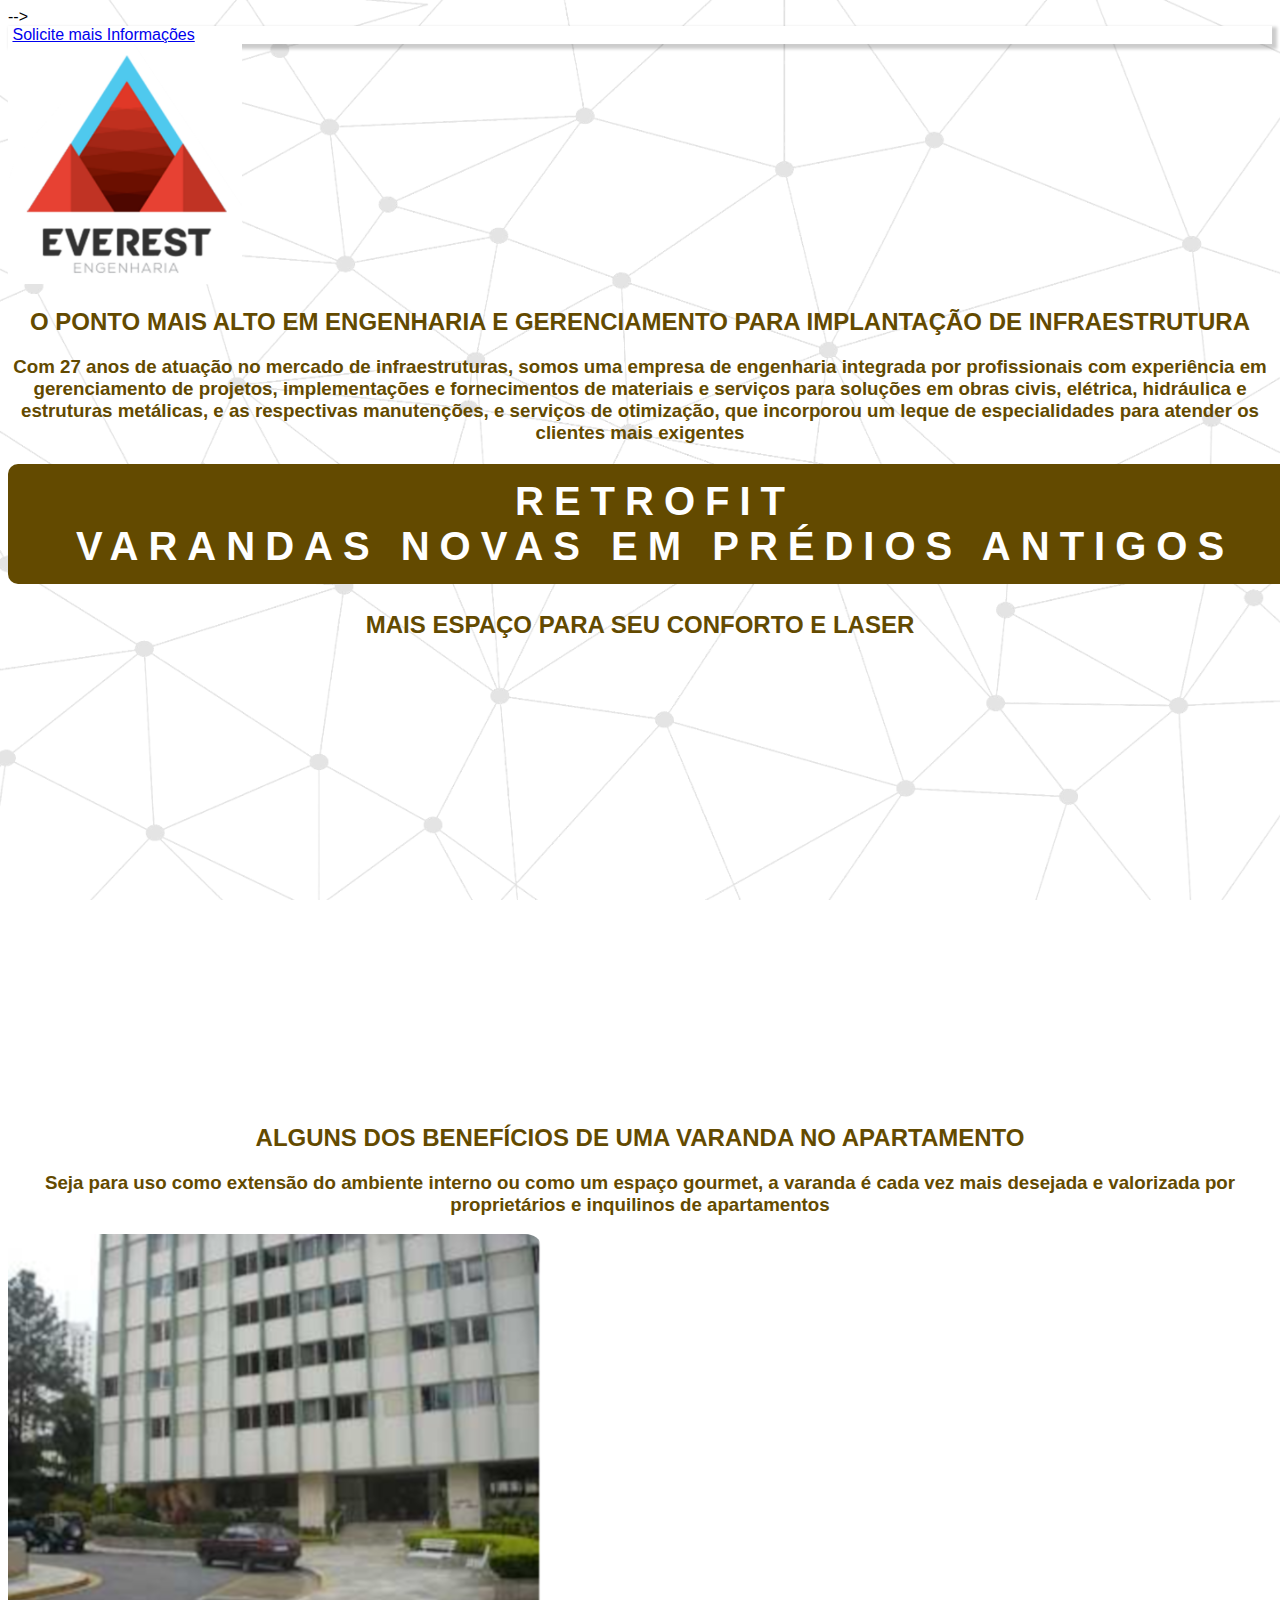
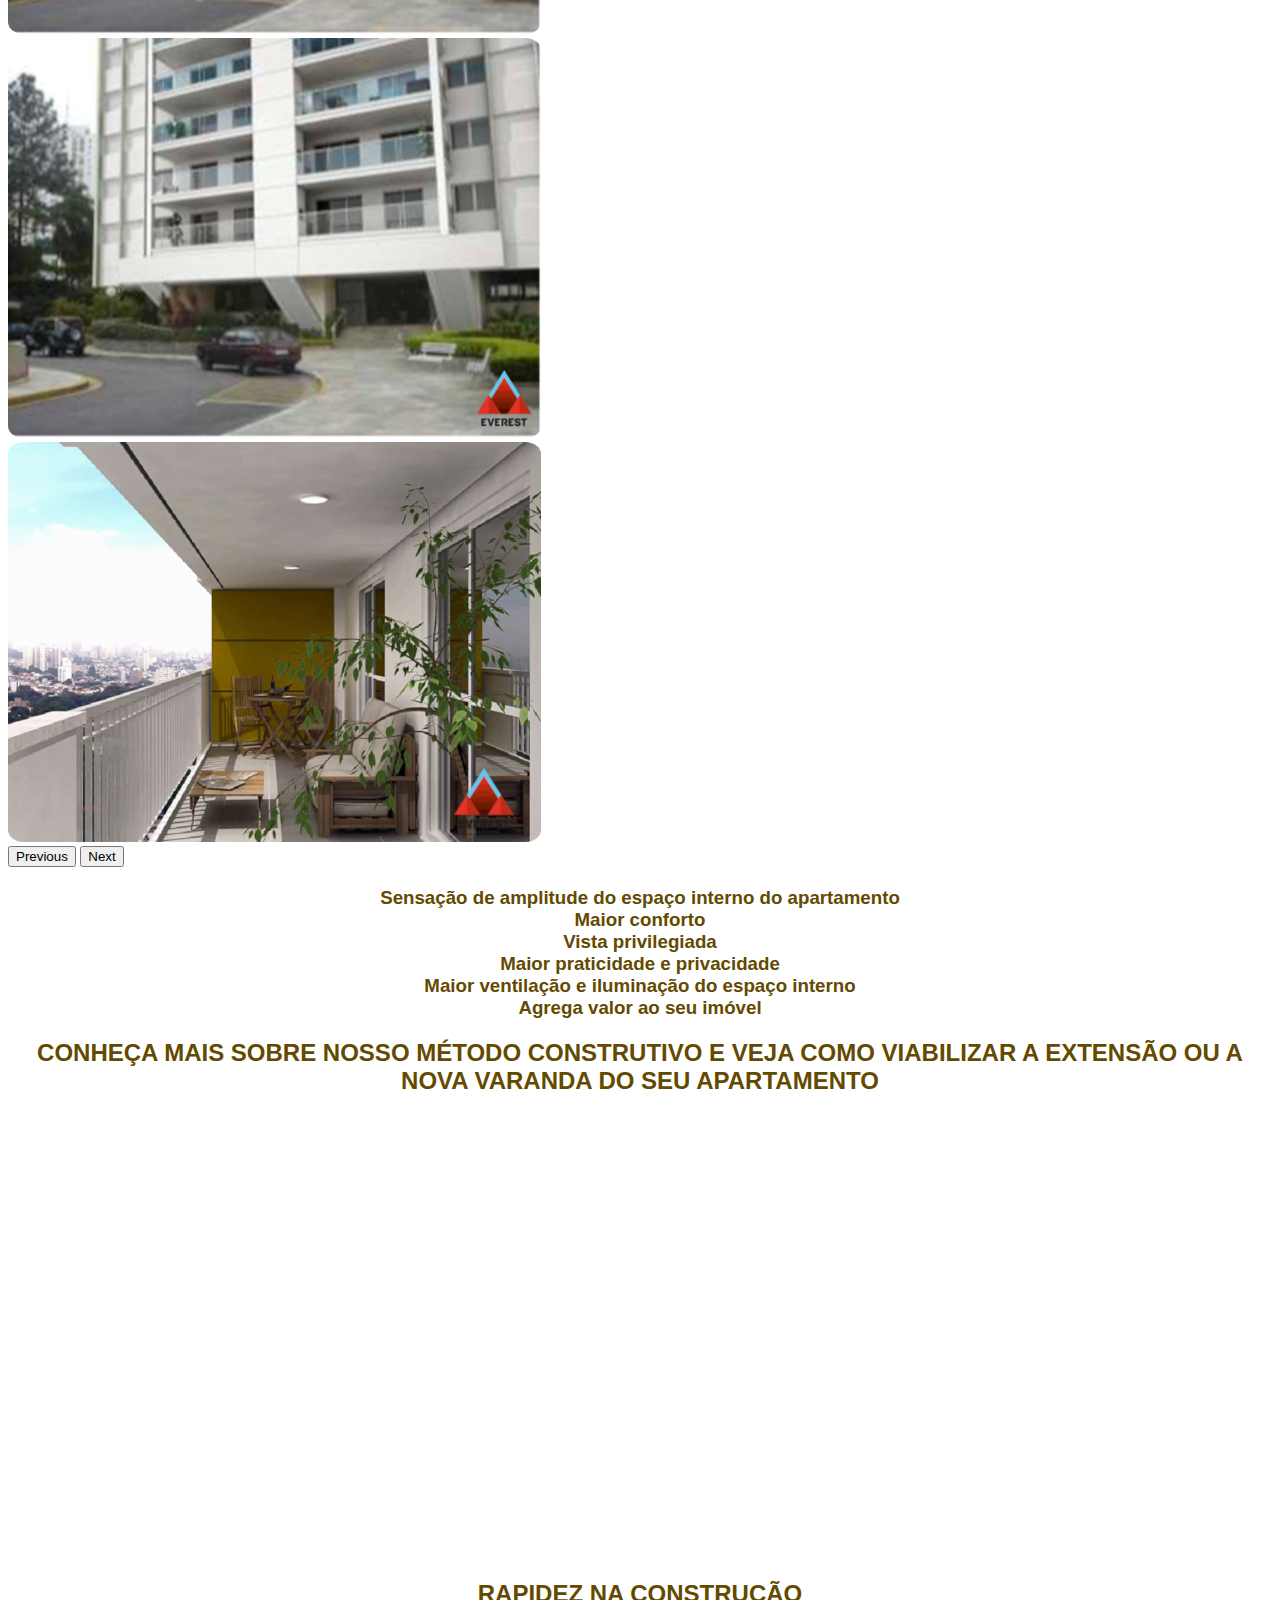
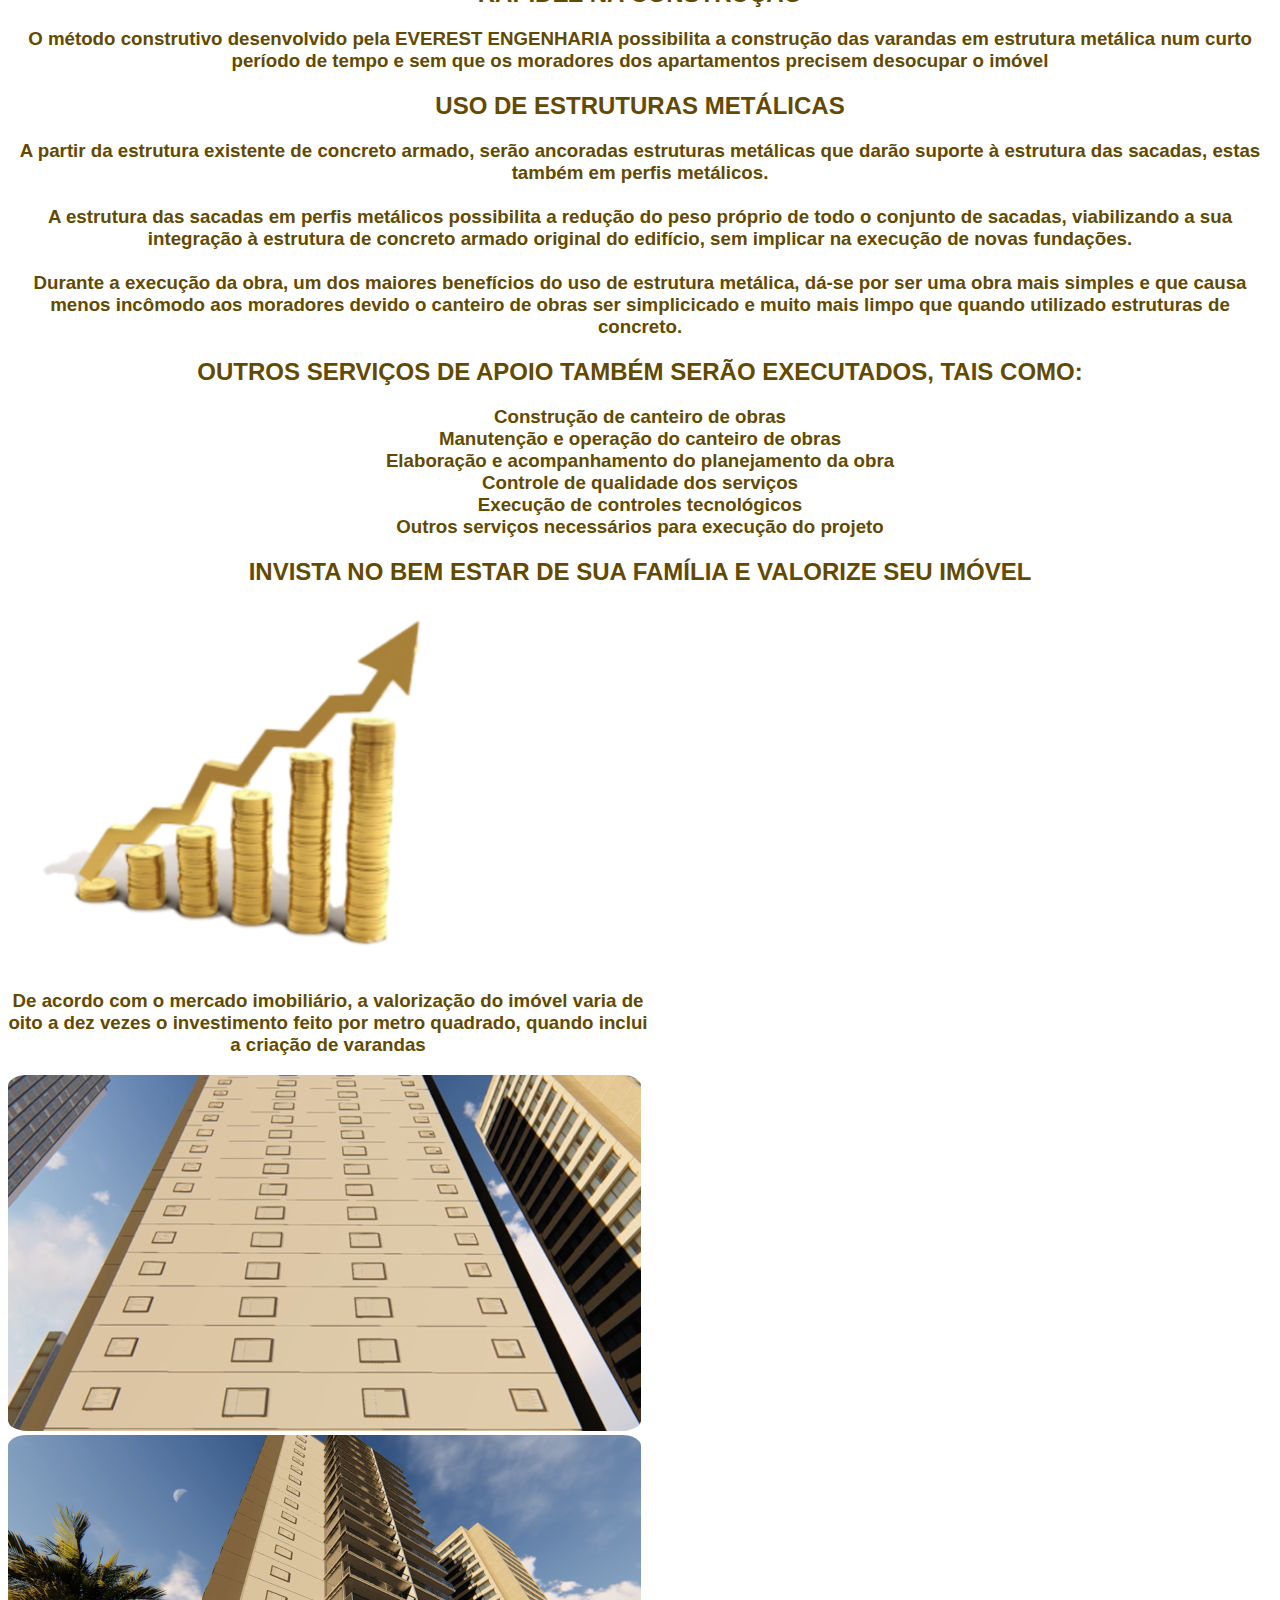
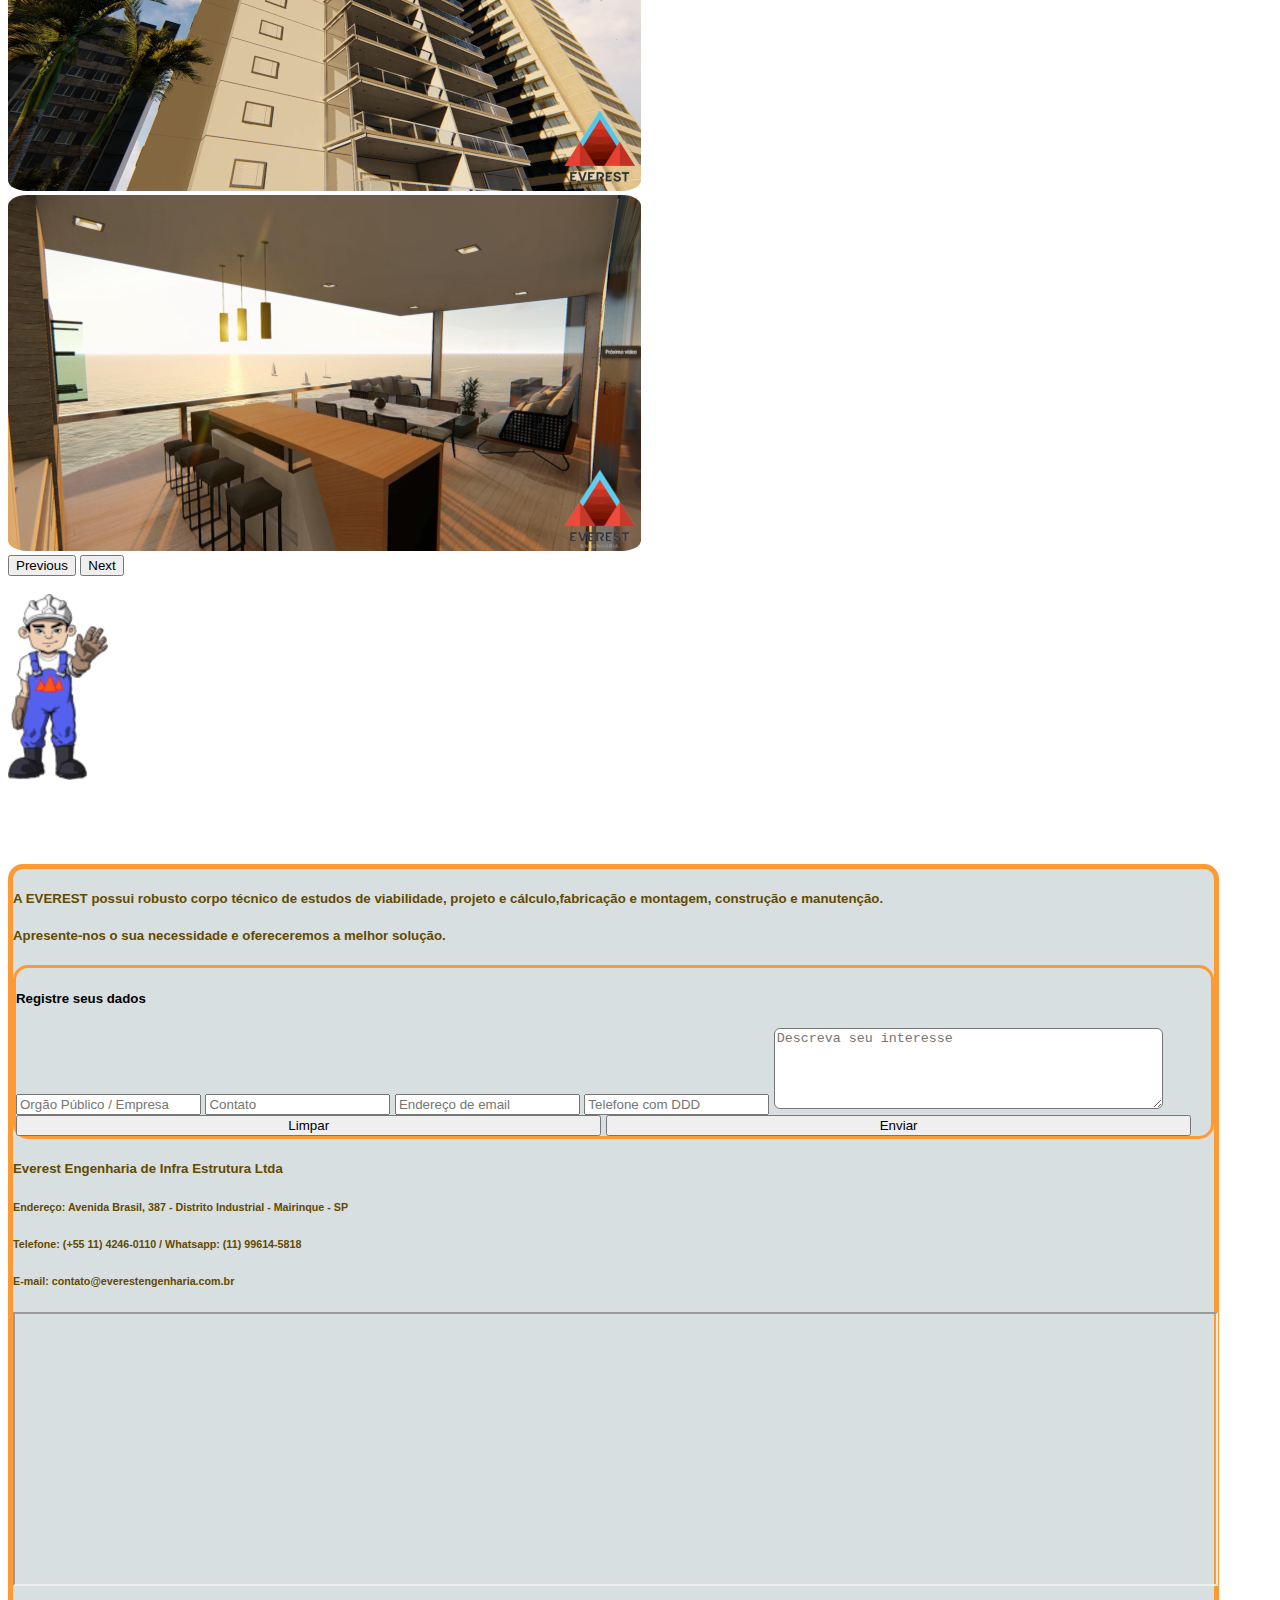
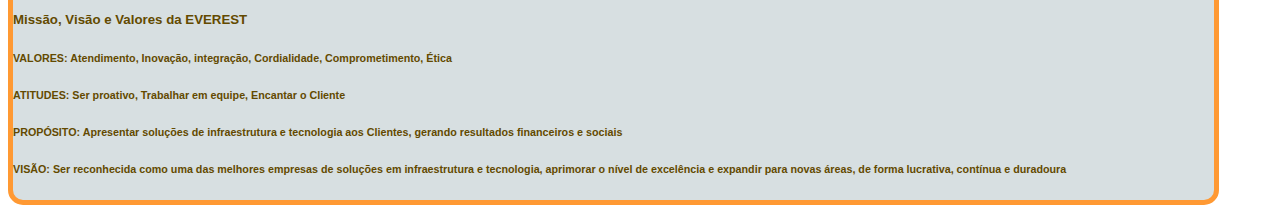
==== commit 943476f8: "16 02 2023" ====
--- a/index.html
+++ b/index.html
@@ -47,7 +47,7 @@
       <h2 class="pInicial">MAIS ESPAÇO PARA SEU CONFORTO E LASER</h2>
     </div>
 
-    <div class="pInicial container d-flex  justify-content-center ">
+    <div class="container d-flex  justify-content-center ">
       <iframe class="class-video" width="784" height="441" src="https://www.youtube.com/embed/RM_OBKz8sNc" title="RETROFIT - VARANDAS EM ESTRUTURAS METÁLICAS" frameborder="0"
         allow="accelerometer; autoplay; clipboard-write; encrypted-media; gyroscope; picture-in-picture; web-share"
         allowfullscreen>
@@ -192,9 +192,7 @@
   </div>
 
   <div class="container d-flex justify-content-center">
-    <h3 class="pInicial">O método construtivo desenvolvido pela EVEREST ENGENHARIA possibilita a construção das varandas
-      em estrutura metálica num curto período de tempo e sem que os moradores dos apartamentos precisem desocupar o
-      imóvel</h3>
+    <h3 class="pInicial">O método construtivo desenvolvido pela EVEREST ENGENHARIA possibilita a construção das varandas em estrutura metálica num curto período de tempo e sem que os moradores dos apartamentos precisem desocupar o imóvel</h3>
   </div>
 
   <div class="container d-flex justify-content-center">
